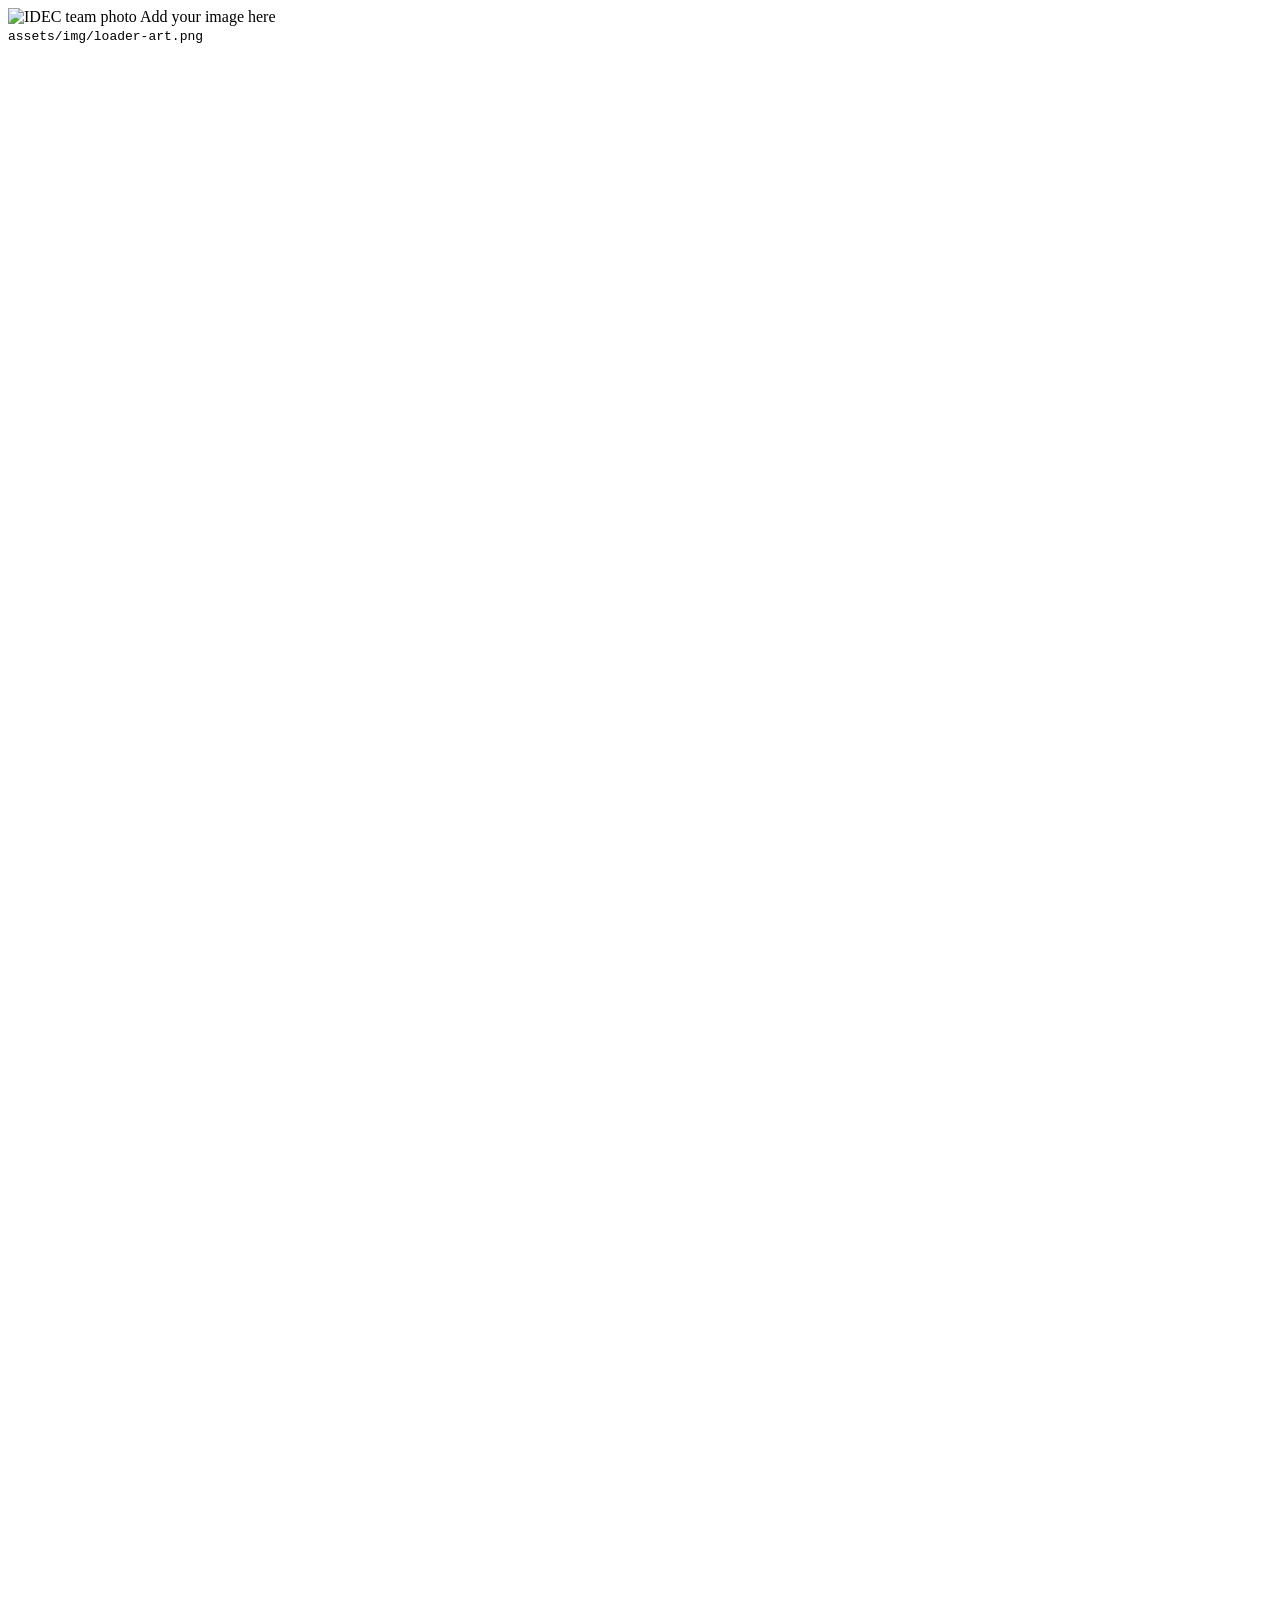
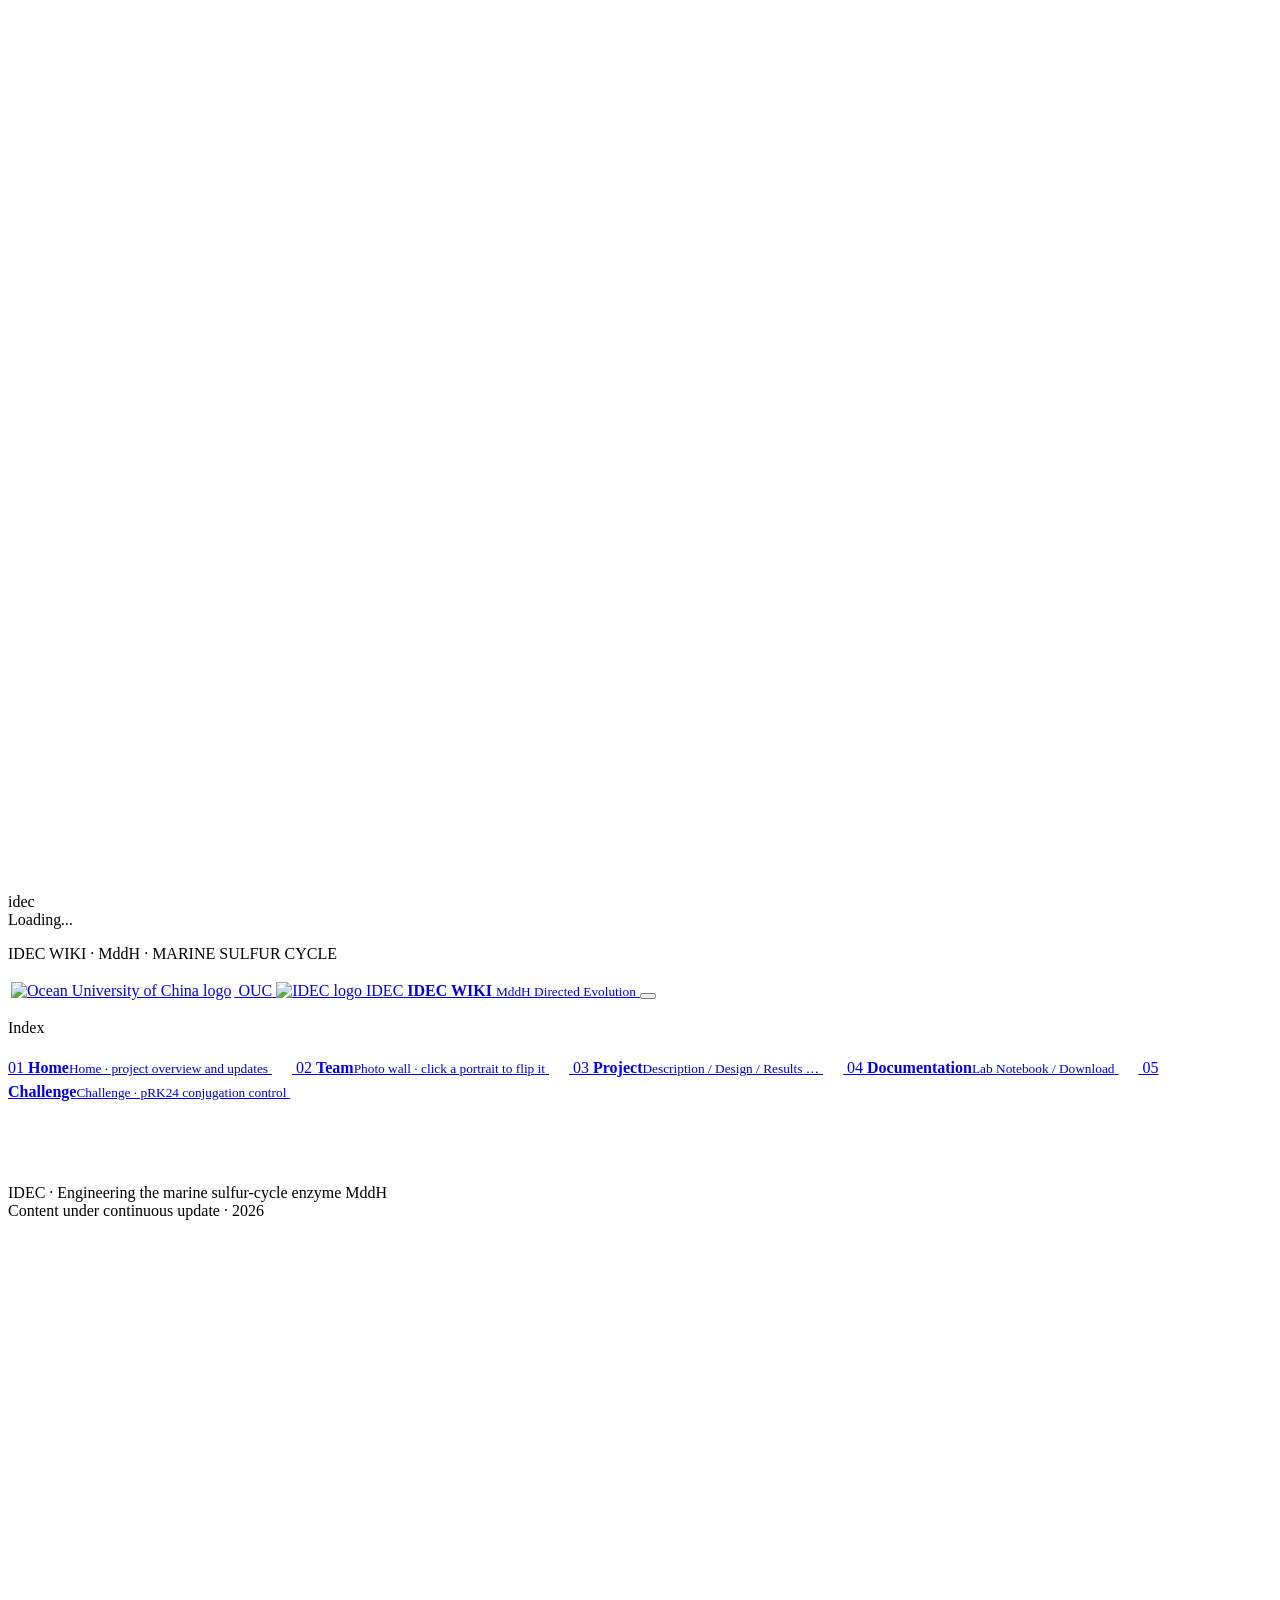
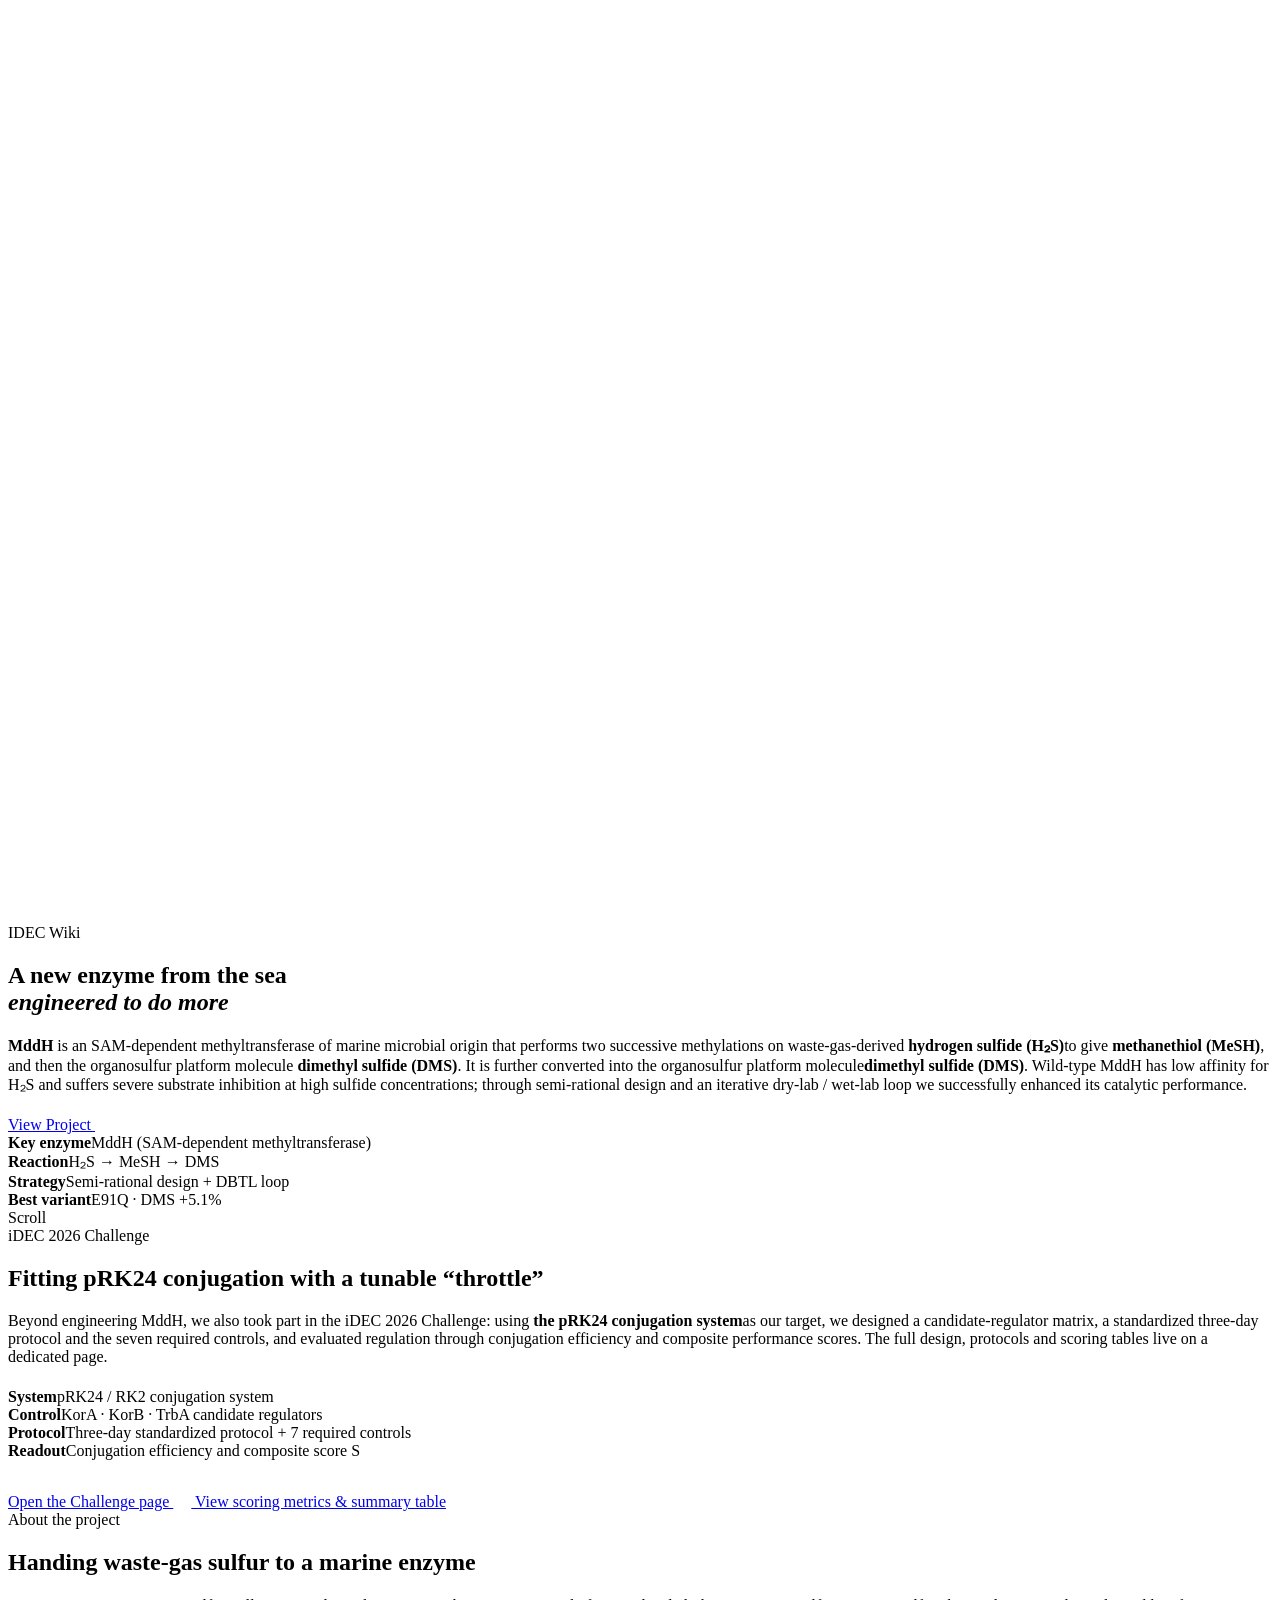
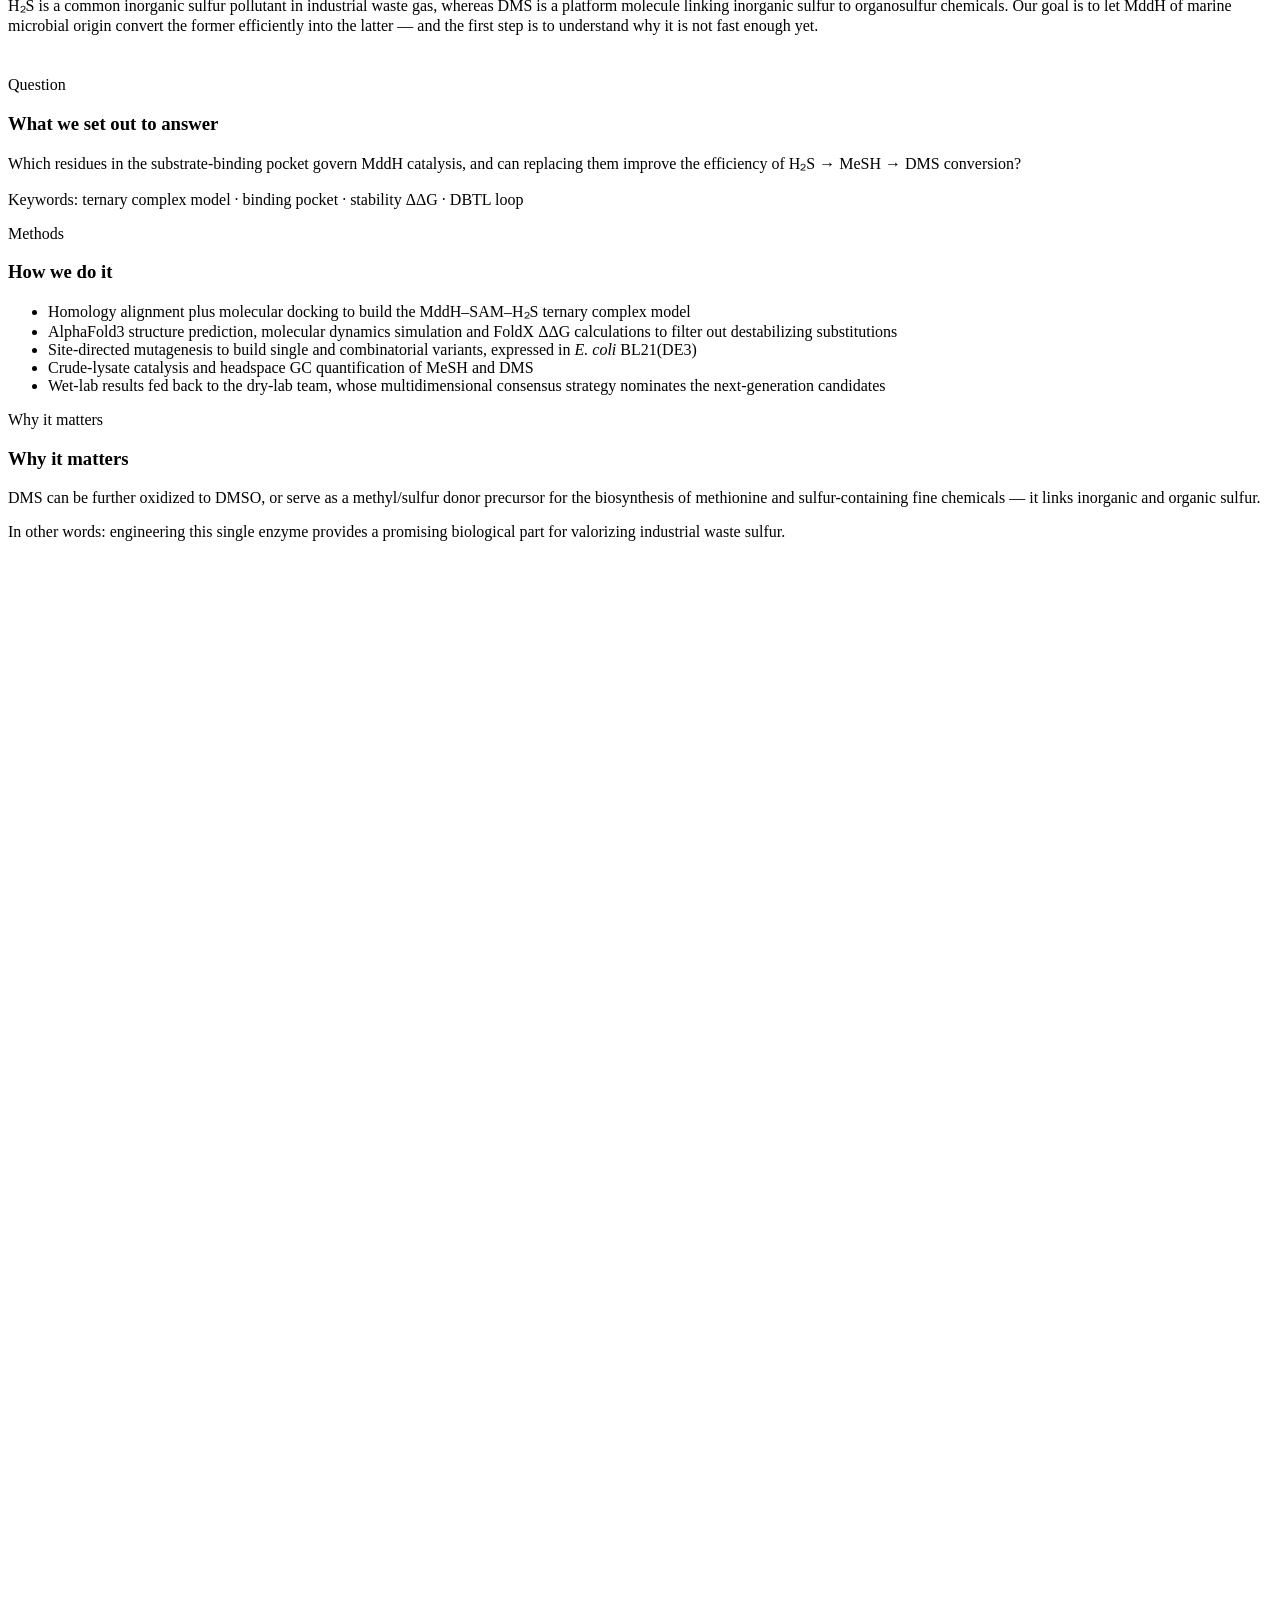
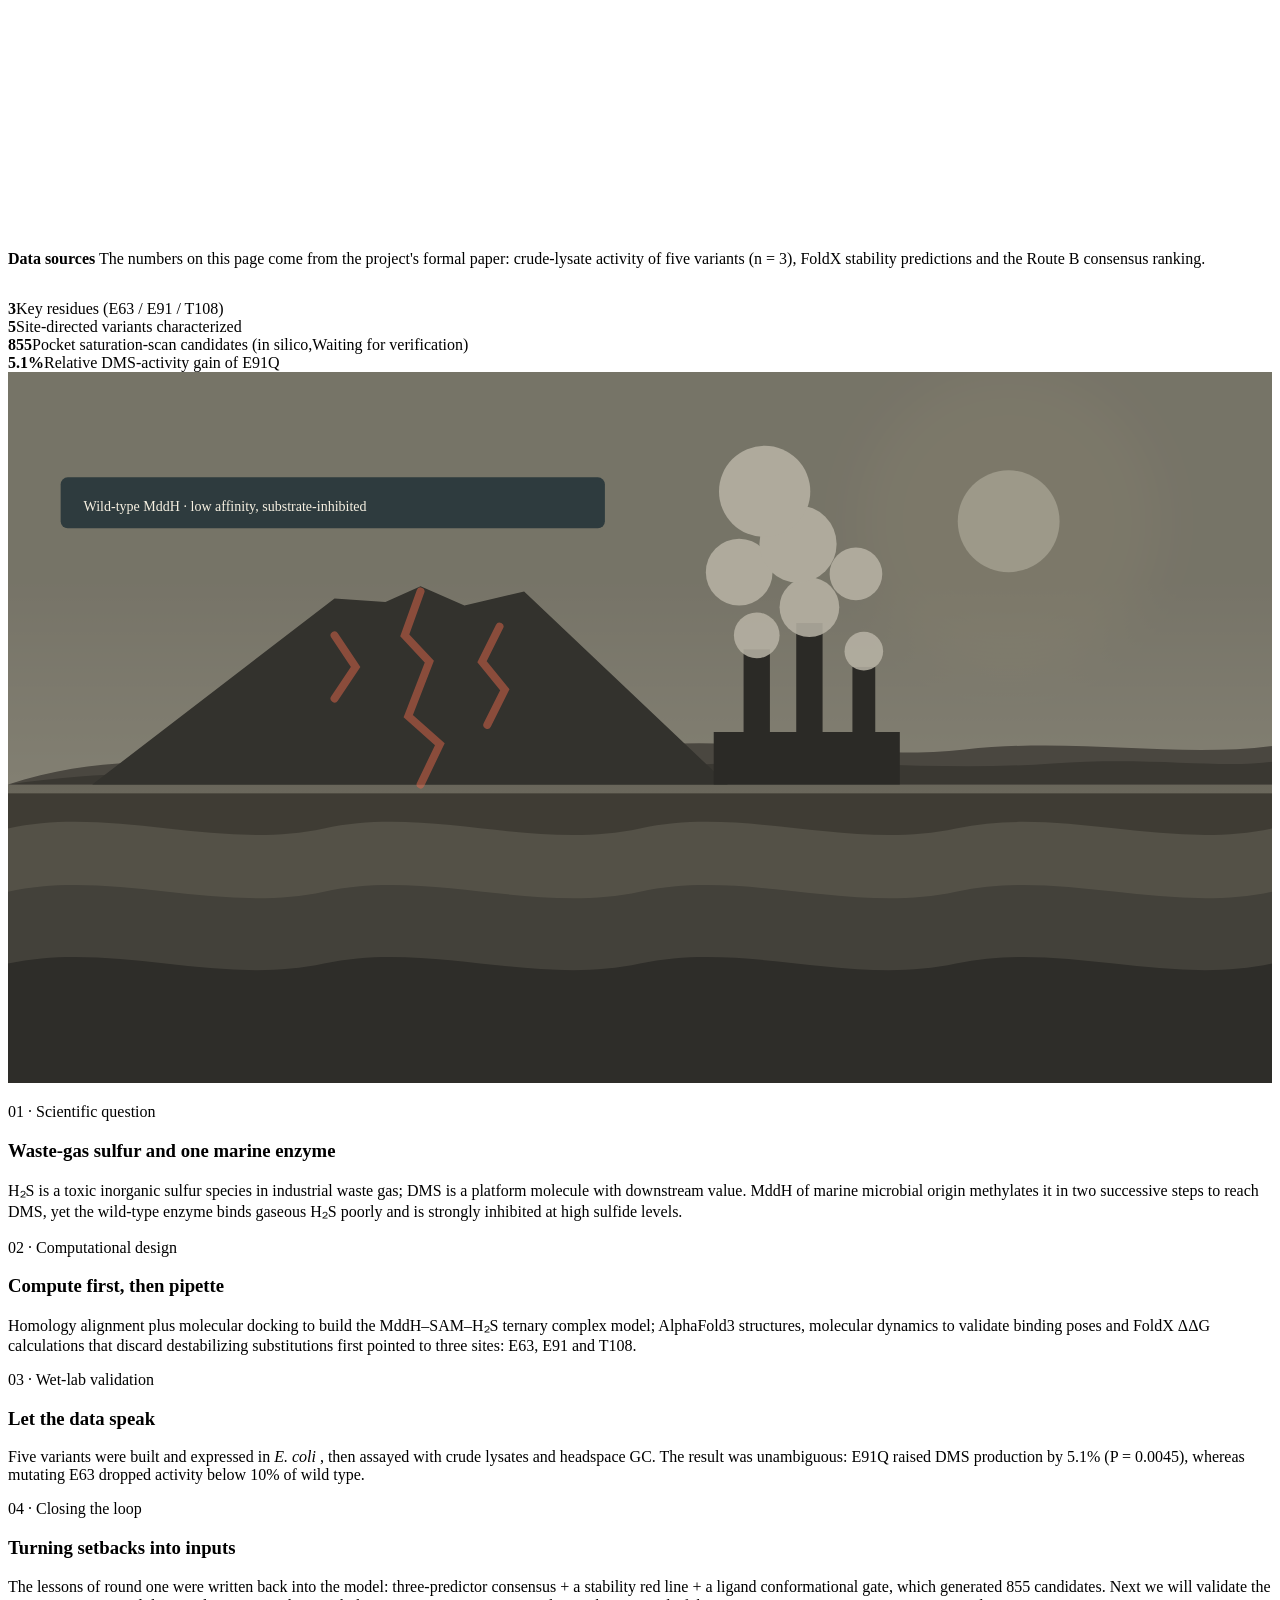
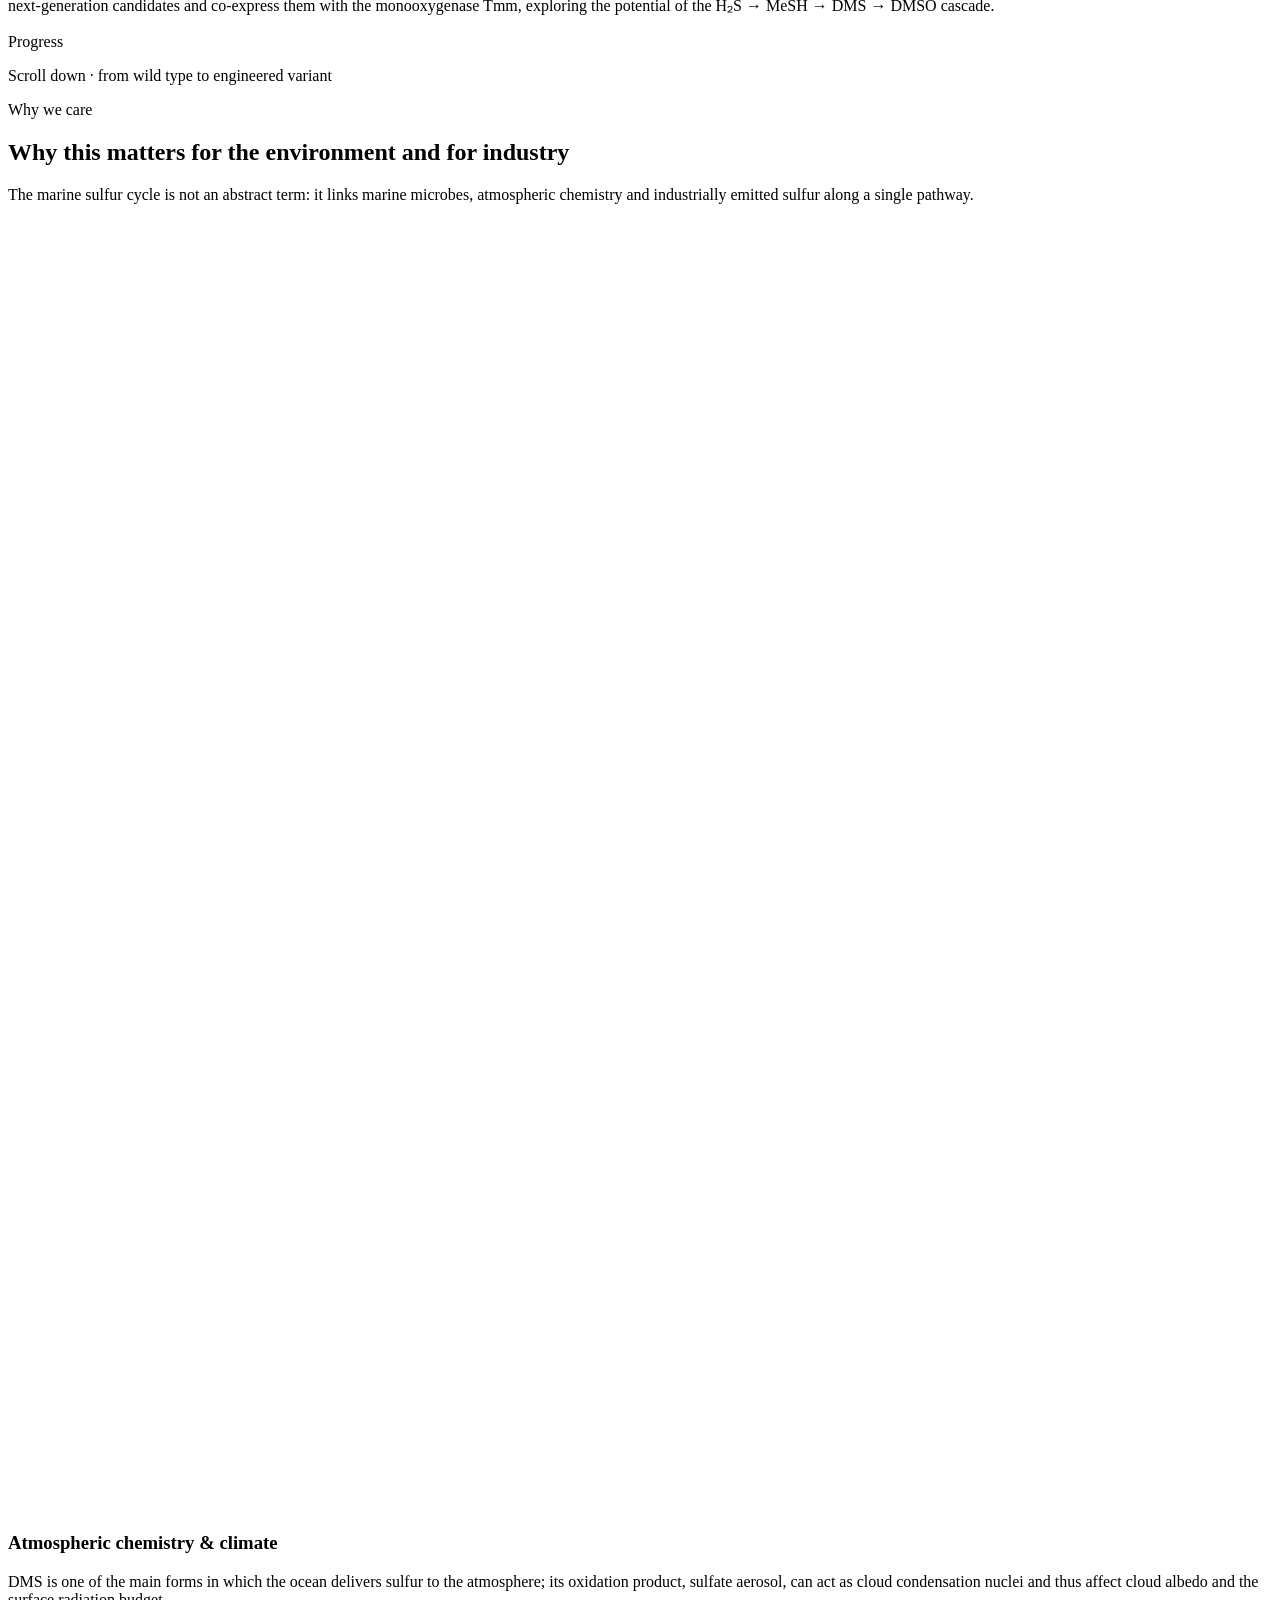
==== index.html @ 53c17d8f "Add files via upload" ====
<!DOCTYPE html>
<html lang="zh-CN">
<head>
<meta charset="utf-8">
<meta name="viewport" content="width=device-width, initial-scale=1">
<title>IDEC Wiki · Semi-rational Engineering of the Marine Sulfur-Cycle Enzyme MddH</title>
<meta name="description" content="IDEC 队伍 wiki：通过半理性设计与干湿闭环，改造海洋来源的 MddH 甲基转移酶，把废气中的无机硫 H₂S 转化为有机硫平台分子 DMS。">
<link rel="icon" href="assets/img/favicon.png">
<link rel="stylesheet" href="assets/css/style.css">
<noscript>
<style>
  /* fallback when JavaScript is off: no loader trap, everything visible */
  .loader { display: none !important }
  [data-reveal] { opacity: 1 !important; transform: none !important }
  .drawer, .to-top { display: none !important }
  .scene-section { height: auto }
  .scene-sticky { position: static; height: auto; padding: 70px 0 }
  .scene-copy { display: grid; gap: 14px }
  .scene-step { position: static; opacity: 1; transform: none }
  .hero__scroll { display: none }
</style>
</noscript>
</head>
<body>

<!-- ============ 加载界面（可换图片 + 小鱼围着 idec 游动） ============ -->
<div class="loader" id="loader" role="status" aria-live="polite">
  <div class="loader__sea" aria-hidden="true">
    <span data-torn-self data-torn="18" data-torn-edges="top" data-torn-var="--clip" data-torn-seed="loader-sea-1"></span>
    <span data-torn-self data-torn="16" data-torn-edges="top" data-torn-var="--clip" data-torn-seed="loader-sea-2"></span>
    <span data-torn-self data-torn="14" data-torn-edges="top" data-torn-var="--clip" data-torn-seed="loader-sea-3"></span>
  </div>
  <div class="loader__bubbles" aria-hidden="true"></div>

  <div class="loader__inner">
    <!-- 在这里放你们自己的图片：把文件命名为 loader-art.png 放进 assets/img/ -->
    <div class="loader__slot" data-img-slot data-torn-self data-torn="10" data-torn-var="--clip" data-torn-seed="loader-slot">
      <img src="assets/img/loader-art.png" alt="IDEC team photo">
      <span class="slot-hint">Add your image here<br><code>assets/img/loader-art.png</code></span>
    </div>

    <div class="loader__orbit">
      <div class="loader__ring" aria-hidden="true">
        <span class="swimmer"><svg viewBox="0 0 120 92"><use href="#fish-swim"></use></svg></span>
      </div>
      <div class="loader__ring loader__ring--slow" aria-hidden="true">
        <span class="swimmer"><svg viewBox="0 0 124 72" style="color:#8ed07a"><use href="#fish-sil"></use></svg></span>
      </div>
      <div class="loader__ring loader__ring--fast" aria-hidden="true">
        <span class="swimmer"><svg viewBox="0 0 124 72" style="color:#f7d472"><use href="#fish-sil"></use></svg></span>
      </div>
      <div class="loader__word" aria-label="IDEC">
        <span>i</span><span>d</span><span>e</span><span>c</span>
      </div>
    </div>

    <div class="loader__label">Loading<i>.</i><i>.</i><i>.</i></div>
    <div class="loader__bar" data-torn-self data-torn="16" data-torn-edges="all" data-torn-var="--clip" data-torn-seed="loader-bar"><i></i></div>
    <p class="loader__note">IDEC WIKI · MddH · MARINE SULFUR CYCLE</p>
  </div>
</div>

<div class="read-progress" aria-hidden="true"></div>

<!-- ============ 顶部导航（左：logo 位 / 右：三杠折叠菜单） ============ -->
<header class="site-header">
  <div class="site-header__inner">
    <a class="logo-slot" href="index.html">
      <!-- 新增 logo（在原 logo 之前）：把图片放到 assets/img/logo-2.png 即自动显示；没有图片时显示下面的占位字 -->
      <span class="logo-slot__mark" data-img-slot data-torn-self data-torn="9" data-torn-var="--clip" data-torn-seed="logo-mark-2">
        <img src="assets/img/logo-2.png" alt="Ocean University of China logo" style="filter:none; padding:3px">
        <span class="logo-slot__fallback">OUC</span>
      </span>
      <!-- 在这里放 logo：assets/img/logo.png（透明底 PNG 最佳） -->
      <span class="logo-slot__mark" data-img-slot data-torn-self data-torn="9" data-torn-var="--clip" data-torn-seed="logo-mark">
        <img src="assets/img/logo.png" alt="IDEC logo">
        <span class="logo-slot__fallback">IDEC</span>
      </span>
      <span class="logo-slot__text">
        <b>IDEC WIKI</b>
        <small>MddH Directed Evolution</small>
      </span>
    </a>

    <button class="burger" type="button" aria-label="Open navigation menu" aria-expanded="false" aria-controls="drawer">
      <span class="burger__lines" aria-hidden="true"><i></i><i></i><i></i></span>
    </button>
  </div>
</header>

<!-- ============ 折叠抽屉：四个板块 ============ -->
<div class="drawer" id="drawer">
  <div class="drawer__scrim" aria-hidden="true"></div>
  <div class="drawer__panel" role="dialog" aria-modal="true" aria-label="Site navigation">
    <p class="drawer__title">Index</p>
    <nav class="drawer__nav">
      <a class="drawer__link" href="index.html">
        <span class="drawer__num">01</span>
        <span><b>Home</b><small>Home · project overview and updates</small></span>
        <span><svg viewBox="0 0 24 24" width="20" aria-hidden="true"><use href="#ic-arrow"></use></svg></span>
      </a>
      <a class="drawer__link" href="team.html">
        <span class="drawer__num">02</span>
        <span><b>Team</b><small>Photo wall · click a portrait to flip it</small></span>
        <span><svg viewBox="0 0 24 24" width="20" aria-hidden="true"><use href="#ic-arrow"></use></svg></span>
      </a>
      <a class="drawer__link" href="project.html">
        <span class="drawer__num">03</span>
        <span><b>Project</b><small>Description / Design / Results …</small></span>
        <span><svg viewBox="0 0 24 24" width="20" aria-hidden="true"><use href="#ic-arrow"></use></svg></span>
      </a>
      <a class="drawer__link" href="documentation.html">
        <span class="drawer__num">04</span>
        <span><b>Documentation</b><small>Lab Notebook / Download</small></span>
        <span><svg viewBox="0 0 24 24" width="20" aria-hidden="true"><use href="#ic-arrow"></use></svg></span>
      </a>
      <a class="drawer__link" href="challenge.html">
        <span class="drawer__num">05</span>
        <span><b>Challenge</b><small>Challenge · pRK24 conjugation control</small></span>
        <span><svg viewBox="0 0 24 24" width="20" aria-hidden="true"><use href="#ic-arrow"></use></svg></span>
      </a>
    </nav>

    <div class="drawer__art" aria-hidden="true">
      <svg viewBox="0 0 120 92" width="82"><use href="#fish-swim"></use></svg>
      <svg viewBox="0 0 130 130" width="62" style="color:#8ed07a"><use href="#coral-fan"></use></svg>
      <svg viewBox="0 0 90 180" width="26"><use href="#kelp"></use></svg>
    </div>
    <p class="drawer__foot">IDEC · Engineering the marine sulfur-cycle enzyme MddH<br>Content under continuous update · <span data-year>2026</span></p>
  </div>
</div>

<main>

<!-- ============ HERO ============ -->
<section class="hero">
  <div class="hero__layers" aria-hidden="true">
    <span class="hero__layer hero__skyline" data-torn-self data-torn="20" data-torn-edges="top" data-torn-var="--clip" data-torn-seed="hero-sky"></span>
    <span class="hero__layer hero__wave-1" data-torn-self data-torn="18" data-torn-edges="top" data-torn-var="--clip" data-torn-seed="hero-w1"></span>
    <span class="hero__layer hero__wave-2" data-torn-self data-torn="16" data-torn-edges="top" data-torn-var="--clip" data-torn-seed="hero-w2"></span>
    <span class="hero__layer hero__wave-3" data-torn-self data-torn="14" data-torn-edges="top" data-torn-var="--clip" data-torn-seed="hero-w3"></span>
  </div>
  <div class="hero__bubbles" aria-hidden="true"></div>

  <span class="floater" style="left:6%;top:20%;width:132px" data-parallax="0.05" aria-hidden="true">
    <svg viewBox="0 0 120 92"><use href="#fish-swim"></use></svg>
  </span>
  <span class="floater" style="right:8%;top:30%;width:150px;--delay:-2.5s" data-parallax="0.09" aria-hidden="true">
    <svg viewBox="0 0 130 130"><use href="#coral-branch"></use></svg>
  </span>
  <span class="floater" style="right:20%;bottom:22%;width:74px;--delay:-4s" data-parallax="0.03" aria-hidden="true">
    <svg viewBox="0 0 100 130"><use href="#jelly"></use></svg>
  </span>
  <span class="floater" style="left:14%;bottom:16%;width:46px;--delay:-1.2s" data-parallax="0.07" aria-hidden="true">
    <svg viewBox="0 0 90 180"><use href="#kelp"></use></svg>
  </span>

  <div class="hero__inner wrap">
    <span class="hero__badge">
      <svg viewBox="0 0 100 100" aria-hidden="true"><use href="#mark"></use></svg>
      IDEC  Wiki
    </span>
    <h1>A new enzyme from the sea<br><em>engineered to do more</em></h1>
    <p class="hero__sub">
      <b>MddH</b> is an SAM-dependent methyltransferase of marine microbial origin that performs two successive methylations on waste-gas-derived
      <b>hydrogen sulfide (H₂S)</b>to give <b>methanethiol (MeSH)</b>, and then the organosulfur platform molecule <b>dimethyl sulfide (DMS)</b>. It is further converted into the organosulfur platform molecule<b>dimethyl sulfide (DMS)</b>. Wild-type MddH has low affinity for H₂S and suffers severe substrate inhibition at high sulfide concentrations; through semi-rational design and an iterative dry-lab / wet-lab loop we successfully enhanced its catalytic performance.
    </p>
    <div class="hero__cta row">
      <a class="btn btn--sea" href="project.html">
        View Project
        <svg viewBox="0 0 24 24" width="18" aria-hidden="true"><use href="#ic-arrow"></use></svg>
      </a>
      
    </div>

    <div class="hero__cards">
      <div class="hero__chip"><b>Key enzyme</b>MddH (SAM-dependent methyltransferase)</div>
      <div class="hero__chip"><b>Reaction</b>H₂S → MeSH → DMS</div>
      <div class="hero__chip"><b>Strategy</b>Semi-rational design + DBTL loop</div>
      <div class="hero__chip"><b>Best variant</b>E91Q · DMS +5.1%</div>
    </div>
  </div>

  <div class="hero__scroll" aria-hidden="true"><span>Scroll</span><i></i></div>
</section>

<!-- ============ challenge指路（醒目入口） ============ -->
<section class="band band--deep on-dark" id="challenge">
  <div class="tear tear--top" data-torn-self data-torn="22" data-torn-edges="top" data-torn-var="--clip" data-torn-seed="tear-challenge" aria-hidden="true"></div>
  <div class="wrap">
    <span class="eyebrow" data-reveal>iDEC 2026 Challenge</span>
    <h2 data-reveal>Fitting pRK24 conjugation with a tunable “throttle”</h2>
    <p class="lede wrap--narrow" data-reveal style="margin-bottom:1.4rem">
      Beyond engineering MddH, we also took part in the iDEC 2026 Challenge: using <b>the pRK24 conjugation system</b>as our target, we designed a candidate-regulator matrix, a standardized three-day protocol and the seven required controls, and evaluated regulation through conjugation efficiency and composite performance scores. The full design, protocols and scoring tables live on a dedicated page.
    </p>
    <div class="hero__cards" style="margin-top:0">
      <div class="hero__chip"><b>System</b>pRK24 / RK2 conjugation system</div>
      <div class="hero__chip"><b>Control</b>KorA · KorB · TrbA candidate regulators</div>
      <div class="hero__chip"><b>Protocol</b>Three-day standardized protocol + 7 required controls</div>
      <div class="hero__chip"><b>Readout</b>Conjugation efficiency and composite score S</div>
    </div>
    <div class="row" data-reveal style="margin-top:1.8rem">
      <a class="btn btn--coral" href="challenge.html">
        Open the Challenge page
        <svg viewBox="0 0 24 24" width="18" aria-hidden="true"><use href="#ic-arrow"></use></svg>
      </a>
      <a class="btn btn--ghost" href="challenge.html#scoring">View scoring metrics & summary table</a>
    </div>
  </div>
</section>

<!-- ============ ABOUT ============ -->
<section class="band band--paper" id="about">
  <div class="tear tear--top" data-torn-self data-torn="22" data-torn-edges="top" data-torn-var="--clip" data-torn-seed="tear-about" aria-hidden="true"></div>
  <div class="wrap">
    <span class="eyebrow" data-reveal>About the project</span>
    <h2 data-reveal>Handing waste-gas sulfur to a marine enzyme</h2>
    <p class="lede wrap--narrow" style="margin:0 0 2.6rem" data-reveal>
      H₂S is a common inorganic sulfur pollutant in industrial waste gas, whereas DMS is a platform molecule linking inorganic sulfur to organosulfur chemicals. Our goal is to let MddH of marine microbial origin convert the former efficiently into the latter — and the first step is to understand why it is not fast enough yet.
    </p>

    <div class="card-grid">
      <article class="paper" data-reveal data-torn="14" data-torn-var="--clip" data-torn-seed="about-1">
        <span class="eyebrow">Question</span>
        <h3>What we set out to answer</h3>
        <p>Which residues in the substrate-binding pocket govern MddH catalysis, and can replacing them improve the efficiency of H₂S → MeSH → DMS conversion?</p>
        <p class="muted">Keywords: ternary complex model · binding pocket · stability ΔΔG · DBTL loop</p>
      </article>

      <article class="paper paper--mist" data-reveal data-torn="14" data-torn-var="--clip" data-torn-seed="about-2">
        <span class="eyebrow">Methods</span>
        <h3>How we do it</h3>
        <ul>
          <li>Homology alignment plus molecular docking to build the MddH–SAM–H₂S ternary complex model</li>
          <li>AlphaFold3 structure prediction, molecular dynamics simulation and FoldX ΔΔG calculations to filter out destabilizing substitutions</li>
          <li>Site-directed mutagenesis to build single and combinatorial variants, expressed in <i>E. coli</i> BL21(DE3)</li>
          <li>Crude-lysate catalysis and headspace GC quantification of MeSH and DMS</li>
          <li>Wet-lab results fed back to the dry-lab team, whose multidimensional consensus strategy nominates the next-generation candidates</li>
        </ul>
      </article>

      <article class="paper paper--sand" data-reveal data-torn="14" data-torn-var="--clip" data-torn-seed="about-3">
        <span class="eyebrow">Why it matters</span>
        <h3>Why it matters</h3>
        <p>DMS can be further oxidized to DMSO, or serve as a methyl/sulfur donor precursor for the biosynthesis of methionine and sulfur-containing fine chemicals — it links inorganic and organic sulfur.</p>
        <p class="muted">In other words: engineering this single enzyme provides a promising biological part for valorizing industrial waste sulfur.</p>
      </article>
    </div>

    <div class="note" style="margin-top:2.6rem" data-reveal>
      <svg viewBox="0 0 24 24" aria-hidden="true"><use href="#ic-info"></use></svg>
      <div>
        <b>Data sources</b>
        The numbers on this page come from the project's formal paper: crude-lysate activity of five variants (n = 3), FoldX stability predictions and the Route B consensus ranking.
      </div>
    </div>

    <div class="stats" style="margin-top:2rem">
      <div class="stat" data-reveal><b data-count="3" data-from="1">3</b><span>Key residues (E63 / E91 / T108)</span></div>
      <div class="stat" data-reveal><b data-count="5" data-from="2">5</b><span>Site-directed variants characterized</span></div>
      <div class="stat" data-reveal><b data-count="855" data-from="200">855</b><span>Pocket saturation-scan candidates (in silico,Waiting for verification)</span></div>
      <div class="stat" data-reveal><b data-count="5.1" data-from="1" data-decimals="1" data-suffix="%">5.1%</b><span>Relative DMS-activity gain of E91Q</span></div>
    </div>
  </div>
</section>

<!-- ============ 长卷：从浑浊到生机 ============ -->
<section class="scene-section" id="heal" aria-label="Scroll-driven torn-paper illustration of the ocean">
  <div class="tear tear--hang" style="--band:#f7f1e2" data-torn-self data-torn="20" data-torn-edges="bottom" data-torn-var="--clip" data-torn-seed="tear-scene" aria-hidden="true"></div>
  <div class="scene-sticky">
    <div class="scene-svg">
      <svg viewBox="0 0 1440 810" preserveAspectRatio="xMidYMid slice" role="img"
           aria-label="撕纸拼贴插画：冒烟的火山与工厂，随页面下滑逐渐变成生机勃勃的绿色海洋，代表硫化物的绿色生物转化">
        <defs>
          <filter id="soft" x="-40%" y="-40%" width="180%" height="180%">
            <feGaussianBlur stdDeviation="26"></feGaussianBlur>
          </filter>
          <linearGradient id="sky-fade" x1="0" y1="0" x2="0" y2="1">
            <stop id="sky-fade-a" offset="0" stop-color="#6d6a5e" stop-opacity="0"></stop>
            <stop id="sky-fade-b" offset="1" stop-color="#6d6a5e" stop-opacity=".95"></stop>
          </linearGradient>
        </defs>

        <!-- 天空 -->
        <rect id="sky-top" x="0" y="0" width="1440" height="810" fill="#3f3c34"></rect>
        <rect id="sky-bottom" x="0" y="240" width="1440" height="240" fill="url(#sky-fade)"></rect>
        <circle id="sunGlow" cx="1140" cy="170" r="170" fill="#f7d472" opacity=".1" filter="url(#soft)"></circle>
        <circle id="sun" cx="1140" cy="170" r="58" fill="#c9c2ac"></circle>
        <rect id="haze" x="0" y="0" width="1440" height="470" fill="#8d8a7c" opacity=".72"></rect>

        <!-- 远山 -->
        <path id="hill-far" fill="#4a4740"
              d="M0 470C120 430 220 452 340 436 470 419 560 445 700 428 840 411 960 444 1090 430 1220 416 1330 440 1440 426L1440 470 0 470Z"></path>
        <path id="hill-mid" fill="#3a3832"
              d="M0 470C150 448 250 462 380 452 520 441 640 458 780 448 920 438 1050 456 1190 446 1300 438 1380 452 1440 444L1440 470 0 470Z"></path>

        <!-- 火山（撕纸拼贴） -->
        <path id="volcano" fill="#33322d"
              d="M96 470 372 258 430 262 470 244 520 266 588 250 820 470Z"></path>
        <path id="volcano-veins" opacity=".5" fill="none" stroke="#e2664a" stroke-width="9" stroke-linecap="round"
              d="M470 250 452 300 480 330 456 392 492 424 470 470M372 300 396 336 372 372M560 290 540 330 566 362 546 402"></path>

        <!-- 工厂烟囱 -->
        <g id="chimneys" fill="#2b2a26">
          <rect x="838" y="316" width="30" height="112"></rect>
          <rect x="898" y="286" width="30" height="142"></rect>
          <rect x="962" y="336" width="26" height="92"></rect>
          <path d="M804 470 1016 470 1016 410 804 410Z"></path>
        </g>

        <!-- 烟 -->
        <g id="smoke" fill="#b9b4a6" opacity=".85">
          <circle cx="853" cy="300" r="26"></circle>
          <circle cx="913" cy="268" r="34"></circle>
          <circle cx="975" cy="318" r="22"></circle>
          <circle cx="833" cy="228" r="38"></circle>
          <circle cx="900" cy="196" r="44"></circle>
          <circle cx="966" cy="230" r="30"></circle>
          <circle cx="862" cy="136" r="52"></circle>
        </g>

        <!-- 海：三层撕纸浪 -->
        <path id="sea-far" fill="#545147"
              d="M0 520C120 494 240 546 360 520 480 494 600 546 720 520 840 494 960 546 1080 520 1200 494 1320 546 1440 520L1440 810 0 810Z"></path>
        <path id="sea-mid" fill="#43413a"
              d="M0 592C120 566 240 618 360 592 480 566 600 618 720 592 840 566 960 618 1080 592 1200 566 1320 618 1440 592L1440 810 0 810Z"></path>
        <path id="sea-near" fill="#2e2d29"
              d="M0 674C120 648 240 700 360 674 480 648 600 700 720 674 840 648 960 700 1080 674 1200 648 1320 700 1440 674L1440 810 0 810Z"></path>

        <!-- 浪花（恢复生机后出现） -->
        <g id="foam" fill="none" stroke="#f7f1e2" stroke-width="7" stroke-linecap="round">
          <path d="M0 512C120 486 240 538 360 512 480 486 600 538 720 512 840 486 960 538 1080 512 1200 486 1320 538 1440 512" opacity="0"></path>
          <path d="M0 584C120 558 240 610 360 584 480 558 600 610 720 584 840 558 960 610 1080 584 1200 558 1320 610 1440 584" opacity="0"></path>
          <path d="M0 666C120 640 240 692 360 666 480 640 600 692 720 666 840 640 960 692 1080 666 1200 640 1320 692 1440 666" opacity="0"></path>
        </g>

        <!-- 生命：珊瑚 / 鱼 / 水母 / 海藻（撕纸拼贴） -->
        <g id="life" opacity="0">
          <g id="life-plants">
            <use href="#kelp" x="88" y="600" width="80" height="160"></use>
            <use href="#kelp" x="150" y="640" width="64" height="128" style="--c1:#2f8a52;--c2:#a5da8a"></use>
            <use href="#kelp" x="1246" y="612" width="72" height="146" style="--c1:#357f4d"></use>
            <use href="#kelp" x="1300" y="656" width="56" height="112" style="--c2:#8ed07a"></use>
          </g>
          <g id="life-corals">
            <use href="#coral-fan" x="218" y="646" width="150" height="150"></use>
            <use href="#coral-branch" x="1050" y="668" width="140" height="140" style="--c1:#efa94c"></use>
            <use href="#coral-branch" x="980" y="706" width="100" height="100" style="--c1:#e2664a"></use>
            <use href="#shell" x="392" y="736" width="62" height="62" style="--c1:#f7d472"></use>
          </g>
          <g id="life-fish">
            <use href="#fish-swim" x="520" y="596" width="132" height="101"></use>
            <use href="#fish-swim" x="700" y="668" width="94" height="72" style="--c1:#13a189;--c2:#0d5f6b"></use>
            <use href="#fish-sil" x="330" y="628" width="120" height="70" style="color:#0a6f6a"></use>
            <use href="#fish-sil" x="880" y="600" width="102" height="60" style="color:#0f7d7a"></use>
            <use href="#fish-swim" x="196" y="720" width="76" height="58" style="--c1:#f7d472;--c2:#efa94c"></use>
          </g>
          <g id="life-small">
            <use href="#jelly" x="618" y="540" width="66" height="86"></use>
            <use href="#shell" x="1120" y="700" width="52" height="52" style="--c1:#f7f1e2"></use>
            <circle cx="470" cy="700" r="6" fill="#bdeee2" opacity=".8"></circle>
            <circle cx="820" cy="742" r="5" fill="#bdeee2" opacity=".7"></circle>
            <circle cx="952" cy="678" r="7" fill="#bdeee2" opacity=".65"></circle>
            <circle cx="286" cy="770" r="6" fill="#bdeee2" opacity=".6"></circle>
            <circle cx="1216" cy="748" r="8" fill="#bdeee2" opacity=".7"></circle>
          </g>
          <g id="life-plankton">
            <g fill="#8ed07a" opacity=".9">
              <circle cx="140" cy="534" r="5"></circle>
              <circle cx="272" cy="556" r="4"></circle>
              <circle cx="404" cy="532" r="6"></circle>
              <circle cx="536" cy="560" r="4"></circle>
              <circle cx="668" cy="536" r="5"></circle>
              <circle cx="800" cy="558" r="4"></circle>
              <circle cx="932" cy="534" r="6"></circle>
              <circle cx="1064" cy="560" r="4"></circle>
              <circle cx="1196" cy="536" r="5"></circle>
              <circle cx="1320" cy="556" r="4"></circle>
            </g>
          </g>
        </g>

        <!-- DMSP → DMS → 云凝结核 -->
        <g id="molecules" opacity="0">
          <g id="mol-1"><use href="#chip-h2s" x="356" y="486" width="96" height="35"></use></g>
          <g id="mol-2"><use href="#chip-mesh" x="742" y="500" width="112" height="41"></use></g>
          <g id="mol-3"><use href="#chip-sam" x="520" y="440" width="100" height="37"></use></g>
          <g id="mol-4"><use href="#chip-dms" x="900" y="452" width="92" height="37"></use></g>
          <g id="mol-5"><use href="#chip-dms" x="640" y="352" width="88" height="36" style="--c1:#f7d472"></use></g>
        </g>

        <!-- 云 -->
        <g id="scene-cloud" opacity="0">
          <use href="#cloud-paper" x="700" y="120" width="300" height="160" style="--c1:#e6f4f2"></use>
          <use href="#cloud-paper" x="940" y="76" width="240" height="128" style="--c1:#f7f1e2"></use>
          <use href="#cloud-paper" x="520" y="70" width="220" height="117" style="--c1:#d7efe9"></use>
        </g>

        <!-- 海鸟 -->
        <g id="birds" opacity="0" fill="none" stroke="#12262f" stroke-width="4" stroke-linecap="round">
          <path d="M300 188c14-14 22-14 34 0 12-14 20-14 34 0"></path>
          <path d="M382 228c10-10 16-10 25 0 9-10 15-10 25 0"></path>
          <path d="M258 244c8-8 13-8 20 0 7-8 12-8 20 0"></path>
        </g>

        <!-- 场景标注（撕纸标签） -->
        <g id="scene-label-a" opacity="1">
          <rect x="60" y="120" width="620" height="58" rx="8" fill="#12262f" opacity=".72"></rect>
          <text class="scene-label" x="86" y="158" fill="#f7f1e2">Wild-type MddH · low affinity, substrate-inhibited</text>
        </g>
        <g id="scene-label-b" opacity="0">
          <rect x="60" y="120" width="560" height="58" rx="8" fill="#0d5f6b" opacity=".82"></rect>
          <text class="scene-label" x="86" y="158" fill="#f7f1e2">Engineered variant · E91Q lifts DMS by 5.1%</text>
        </g>
      </svg>
    </div>

    <div class="scene-hud">
      <div class="scene-copy">
        <article class="scene-step is-active">
          <p class="scene-step__no">01 · Scientific question</p>
          <h3>Waste-gas sulfur and one marine enzyme</h3>
          <p>H₂S is a toxic inorganic sulfur species in industrial waste gas; DMS is a platform molecule with downstream value. MddH of marine microbial origin methylates it in two successive steps to reach DMS, yet the wild-type enzyme binds gaseous H₂S poorly and is strongly inhibited at high sulfide levels.</p>
        </article>
        <article class="scene-step">
          <p class="scene-step__no">02 · Computational design</p>
          <h3>Compute first, then pipette</h3>
          <p>Homology alignment plus molecular docking to build the MddH–SAM–H₂S ternary complex model; AlphaFold3 structures,
             molecular dynamics to validate binding poses and FoldX ΔΔG calculations that discard destabilizing substitutions first pointed to three sites: E63, E91 and T108.</p>
        </article>
        <article class="scene-step">
          <p class="scene-step__no">03 · Wet-lab validation</p>
          <h3>Let the data speak</h3>
          <p>Five variants were built and expressed in <i>E. coli</i> , then assayed with crude lysates and headspace GC. The result was unambiguous: E91Q raised DMS production by 5.1% (P = 0.0045), whereas mutating E63 dropped activity below 10% of wild type.</p>
        </article>
        <article class="scene-step">
          <p class="scene-step__no">04 · Closing the loop</p>
          <h3>Turning setbacks into inputs</h3>
          <p>The lessons of round one were written back into the model: three-predictor consensus + a stability red line + a ligand conformational gate, which generated 855 candidates.
             Next we will validate the next-generation candidates and co-express them with the monooxygenase Tmm, exploring the potential of the H₂S → MeSH → DMS → DMSO cascade.</p>
        </article>
      </div>
      <div class="scene-rail">
        <span>Progress</span>
        <div class="scene-rail__track" aria-hidden="true"><div class="scene-rail__fill"></div></div>
      </div>
    </div>
    <p class="scene-legend">Scroll down · from wild type to engineered variant</p>
  </div>
</section>


<!-- ============ 环境保护意义 ============ -->
<section class="band band--sand" id="impact">
  <div class="tear tear--top" data-torn-self data-torn="22" data-torn-edges="top" data-torn-var="--clip" data-torn-seed="tear-impact" aria-hidden="true"></div>
  <div class="wrap">
    <span class="eyebrow" data-reveal>Why we care</span>
    <h2 data-reveal>Why this matters for the environment and for industry</h2>
    <p class="lede wrap--narrow" style="margin-bottom:2.6rem" data-reveal>
      The marine sulfur cycle is not an abstract term: it links marine microbes, atmospheric chemistry and industrially emitted sulfur along a single pathway.
    </p>

    <div class="impact">
      <article class="paper" data-reveal data-torn="12" data-torn-var="--clip" data-torn-seed="impact-1">
        <span class="impact__icon" style="color:#0d5f6b" aria-hidden="true">
          <svg viewBox="0 0 64 64"><use href="#ic-climate"></use></svg>
        </span>
        <h3>Atmospheric chemistry & climate</h3>
        <p>DMS is one of the main forms in which the ocean delivers sulfur to the atmosphere; its oxidation product, sulfate aerosol, can act as cloud condensation nuclei and thus affect cloud albedo and the surface radiation budget.</p>
        <p class="muted">Understanding the MddH route also sharpens our picture of where marine DMS comes from.</p>
      </article>

      <article class="paper" data-reveal data-torn="12" data-torn-var="--clip" data-torn-seed="impact-2">
        <span class="impact__icon" aria-hidden="true">
          <svg viewBox="0 0 64 64"><use href="#ic-eco"></use></svg>
        </span>
        <h3>Marine microbial resources</h3>
        <p>MddH comes from marine microorganisms and is one sample of marine genetic resources; clarifying its function and structural mechanism builds the groundwork for developing functional enzymes from the ocean.</p>
        <p class="muted">From “finding a strain” to “actually using an enzyme part”.</p>
      </article>

      <article class="paper" data-reveal data-torn="12" data-torn-var="--clip" data-torn-seed="impact-3">
        <span class="impact__icon" aria-hidden="true">
          <svg viewBox="0 0 64 64"><use href="#ic-cycle"></use></svg>
        </span>
        <h3>Waste-sulfur valorization</h3>
        <p>Waste-gas H₂S is traditionally desulfurized rather than converted into valuable products. Turning H₂S into a platform molecule such as DMS means that engineering this enzyme supplies a promising biological part for valorizing industrial waste sulfur.</p>
        <p class="muted">The next-stage goal is to extend the cascade to DMSO: H₂S → MeSH → DMS → DMSO.</p>
      </article>
    </div>




    
    <div class="quote" style="margin-top:3rem" data-reveal data-torn="14" data-torn-var="--clip" data-torn-seed="quote" data-torn-self>
      Predict, validate, improve —<br>turning every setback into an input for the next design round.
      <p style="font-family:var(--font-body);font-size:.86rem;margin-top:1rem;color:rgba(247,241,226,.7)">
        — from the first page of our lab notebook
      </p>
    </div>
  </div>
</section>

<!-- ============ 快捷入口 ============ -->
<section class="band band--paper" id="explore">
  <div class="tear tear--top" data-torn-self data-torn="22" data-torn-edges="top" data-torn-var="--clip" data-torn-seed="tear-explore" aria-hidden="true"></div>
  <div class="wrap">
    <span class="eyebrow" data-reveal>Explore the wiki</span>
    <h2 data-reveal>Five sections, one story</h2>
    <div class="card-grid" style="margin-top:2rem">
      <a class="paper" style="text-decoration:none" href="team.html" data-reveal data-torn="12" data-torn-var="--clip" data-torn-seed="nav-1">
        <span class="eyebrow">01 · Team</span>
        <h3>Photo wall</h3>
        <p>Click a portrait to flip it and meet another side of the team.</p>
      </a>
      <a class="paper paper--mist" style="text-decoration:none" href="project.html" data-reveal data-torn="12" data-torn-var="--clip" data-torn-seed="nav-2">
        <span class="eyebrow">02 · Project</span>
        <h3>The full project</h3>
        <p>Background & hypothesis · Design · Results · Supplement · Protocols</p>
      </a>
      <a class="paper paper--sand" style="text-decoration:none" href="documentation.html" data-reveal data-torn="12" data-torn-var="--clip" data-torn-seed="nav-3">
        <span class="eyebrow">03 · Documentation</span>
        <h3>Records & downloads</h3>
        <p>Lab notebook and downloadable report files.</p>
      </a>
      <a class="paper" style="text-decoration:none" href="#heal" data-reveal data-torn="12" data-torn-var="--clip" data-torn-seed="nav-4">
        <span class="eyebrow">04 · Story</span>
        <h3>The scroll: from wild type to engineered variant</h3>
        <p>Replay the scrolling scene that runs from waste-gas H₂S to the platform molecule DMS.</p>
      </a>
      <a class="paper paper--mist" style="text-decoration:none" href="challenge.html" data-reveal data-torn="12" data-torn-var="--clip" data-torn-seed="nav-5">
        <span class="eyebrow">05 · Challenge</span>
        <h3>Challenge: pRK24 conjugation control</h3>
        <p>Design, protocols and scoring tables of the iDEC 2026 Challenge.</p>
      </a>
    </div>
  </div>
</section>

</main>

<!-- ============ 黑色页脚：联系方式与地点 ============ -->
<footer class="site-footer" id="contact">
  <div class="tear tear--hang" style="--band:#f7f1e2" data-torn-self data-torn="22" data-torn-edges="bottom" data-torn-var="--clip" data-torn-seed="tear-footer" aria-hidden="true"></div>
  <div class="wrap">
    <div class="site-footer__grid">
      <div class="footer-brand">
        <svg viewBox="0 0 100 100" aria-hidden="true"><use href="#mark"></use></svg>
        <div>
          <h4 style="margin-bottom:.4rem">IDEC</h4>
          <p class="footer-note">
            Semi-rational engineering of the marine sulfur-cycle enzyme MddH<br>
            Turning waste-gas sulfur into a usable platform molecule.
          </p>
        </div>
      </div>

      <div>
        <h4>Contact</h4>
        <div class="footer-list">
          <span class="contact-line" data-copy="idec-team@example.com">
            <svg viewBox="0 0 24 24" aria-hidden="true"><use href="#ic-mail"></use></svg>
            zhangyunhui@ouc.edu.cn
          </span>
          <span class="contact-line" data-copy=" +86 532-82032721">
            <svg viewBox="0 0 24 24" aria-hidden="true"><use href="#ic-phone"></use></svg>
            +86 532-82032721 
          </span>
          <span class="contact-line">
            <svg viewBox="0 0 24 24" aria-hidden="true"><use href="#ic-clock"></use></svg>
            Monday–Friday, 09:00–18:00
          </span>
        </div>
      </div>

      <div>
        <h4>Location</h4>
        <div class="footer-list">
          <span class="contact-line">
            <svg viewBox="0 0 24 24" aria-hidden="true"><use href="#ic-pin"></use></svg>
            Laboratory:Room 305, Chemistry Building, Yushan Campus, Ocean University of China
          </span>
          <span class="contact-line">
            <svg viewBox="0 0 24 24" aria-hidden="true"><use href="#ic-pin"></use></svg>
            Affiliation: Ocean University of China · College of Marine Life Sciences
          </span>
          <span class="contact-line">
            <svg viewBox="0 0 24 24" aria-hidden="true"><use href="#ic-pin"></use></svg>
            City: Qingdao, China
          </span>
        </div>
      </div>

      <div>
        <h4>Site map</h4>
        <div class="footer-list">
          <a href="index.html">Home · overview</a>
          <a href="team.html">Team · photo wall</a>
          <a href="project.html">Project · full write-up</a>
          <a href="documentation.html">Documentation · lab records</a>
        </div>
        <div class="footer-list" style="margin-top:1rem">
          <a href="assets/files/idec-report.pdf" data-file="assets/files/idec-report.pdf">
            ↓ Download the project report (PDF)
          </a>
        </div>
      </div>
    </div>

    <div class="footer-bottom">
      <span>© <span data-year>2026</span> IDEC Team · content licensed under CC BY-SA 4.0</span>
    </div>
  </div>
</footer>

<button class="to-top" type="button" aria-label="Back to top">
  <svg viewBox="0 0 24 24" width="22" aria-hidden="true"><use href="#ic-up"></use></svg>
</button>

<script src="assets/js/main.js"></script>
</body>
</html>
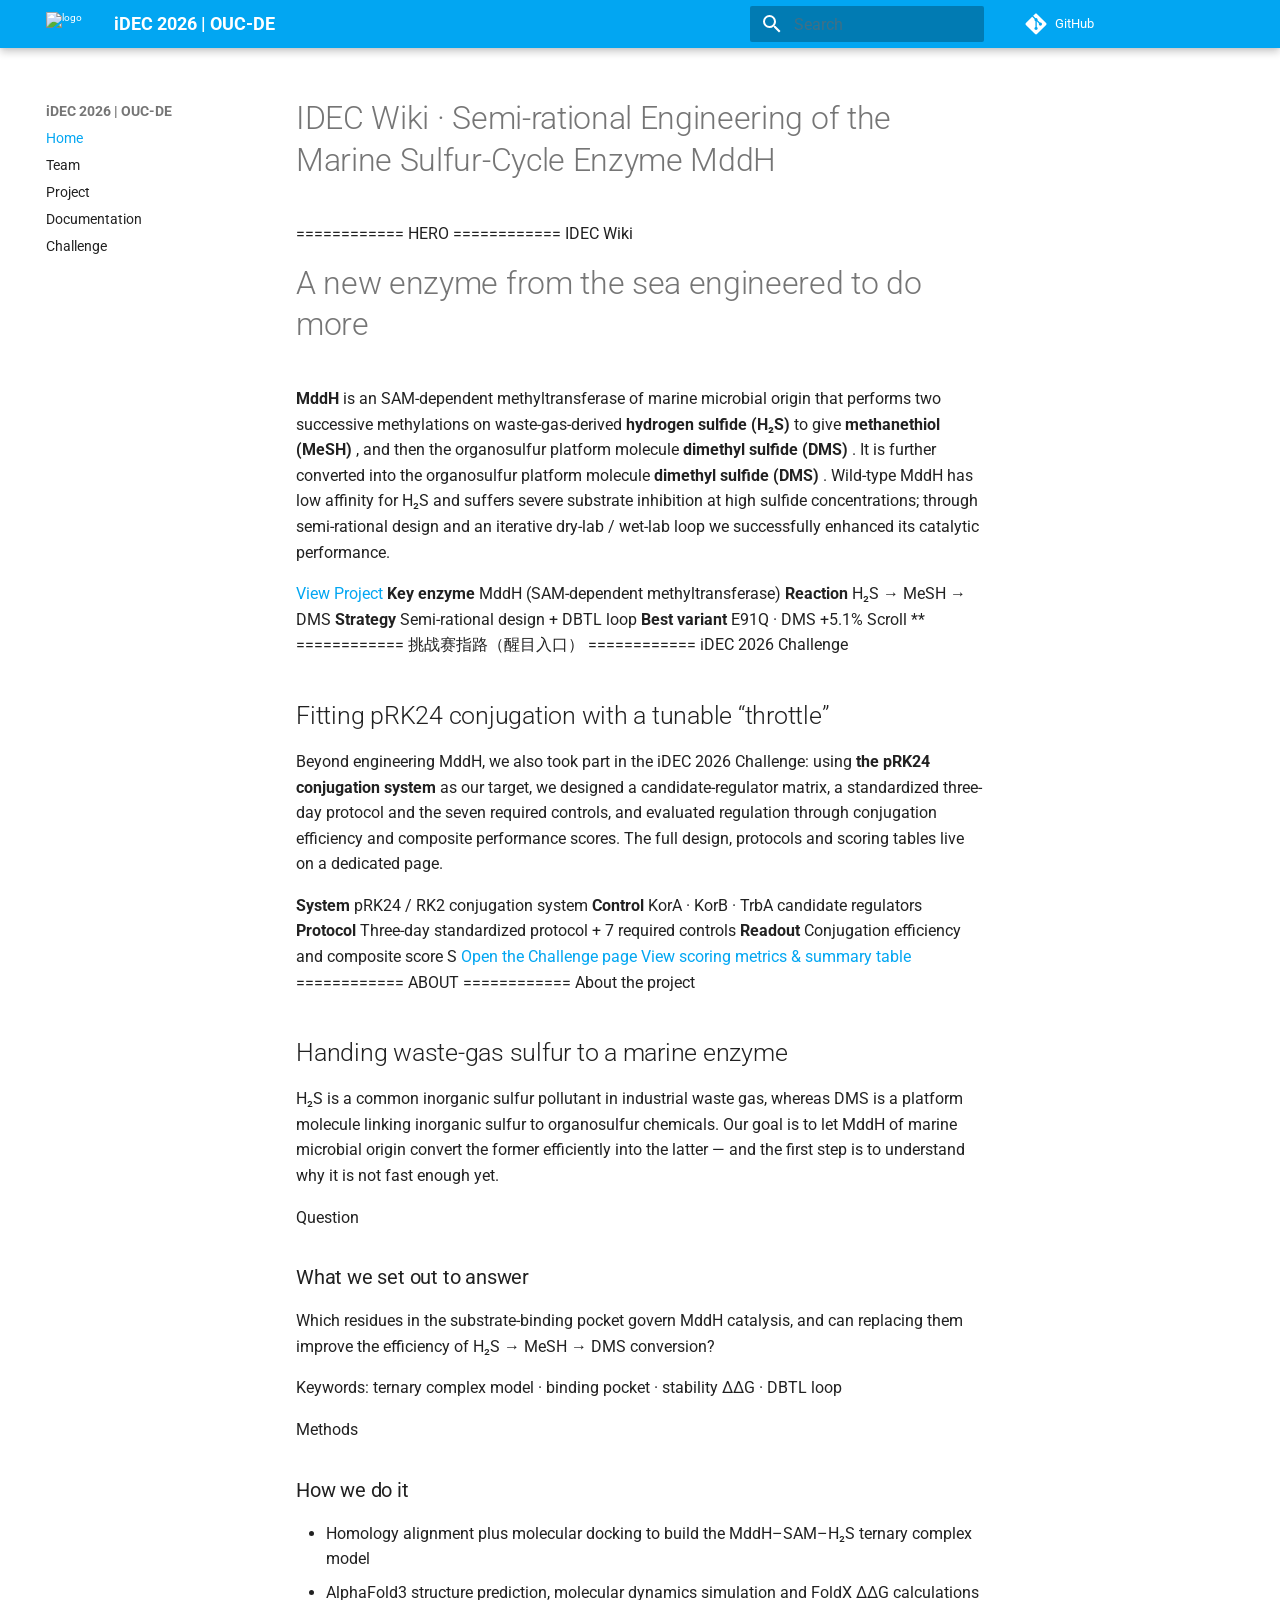
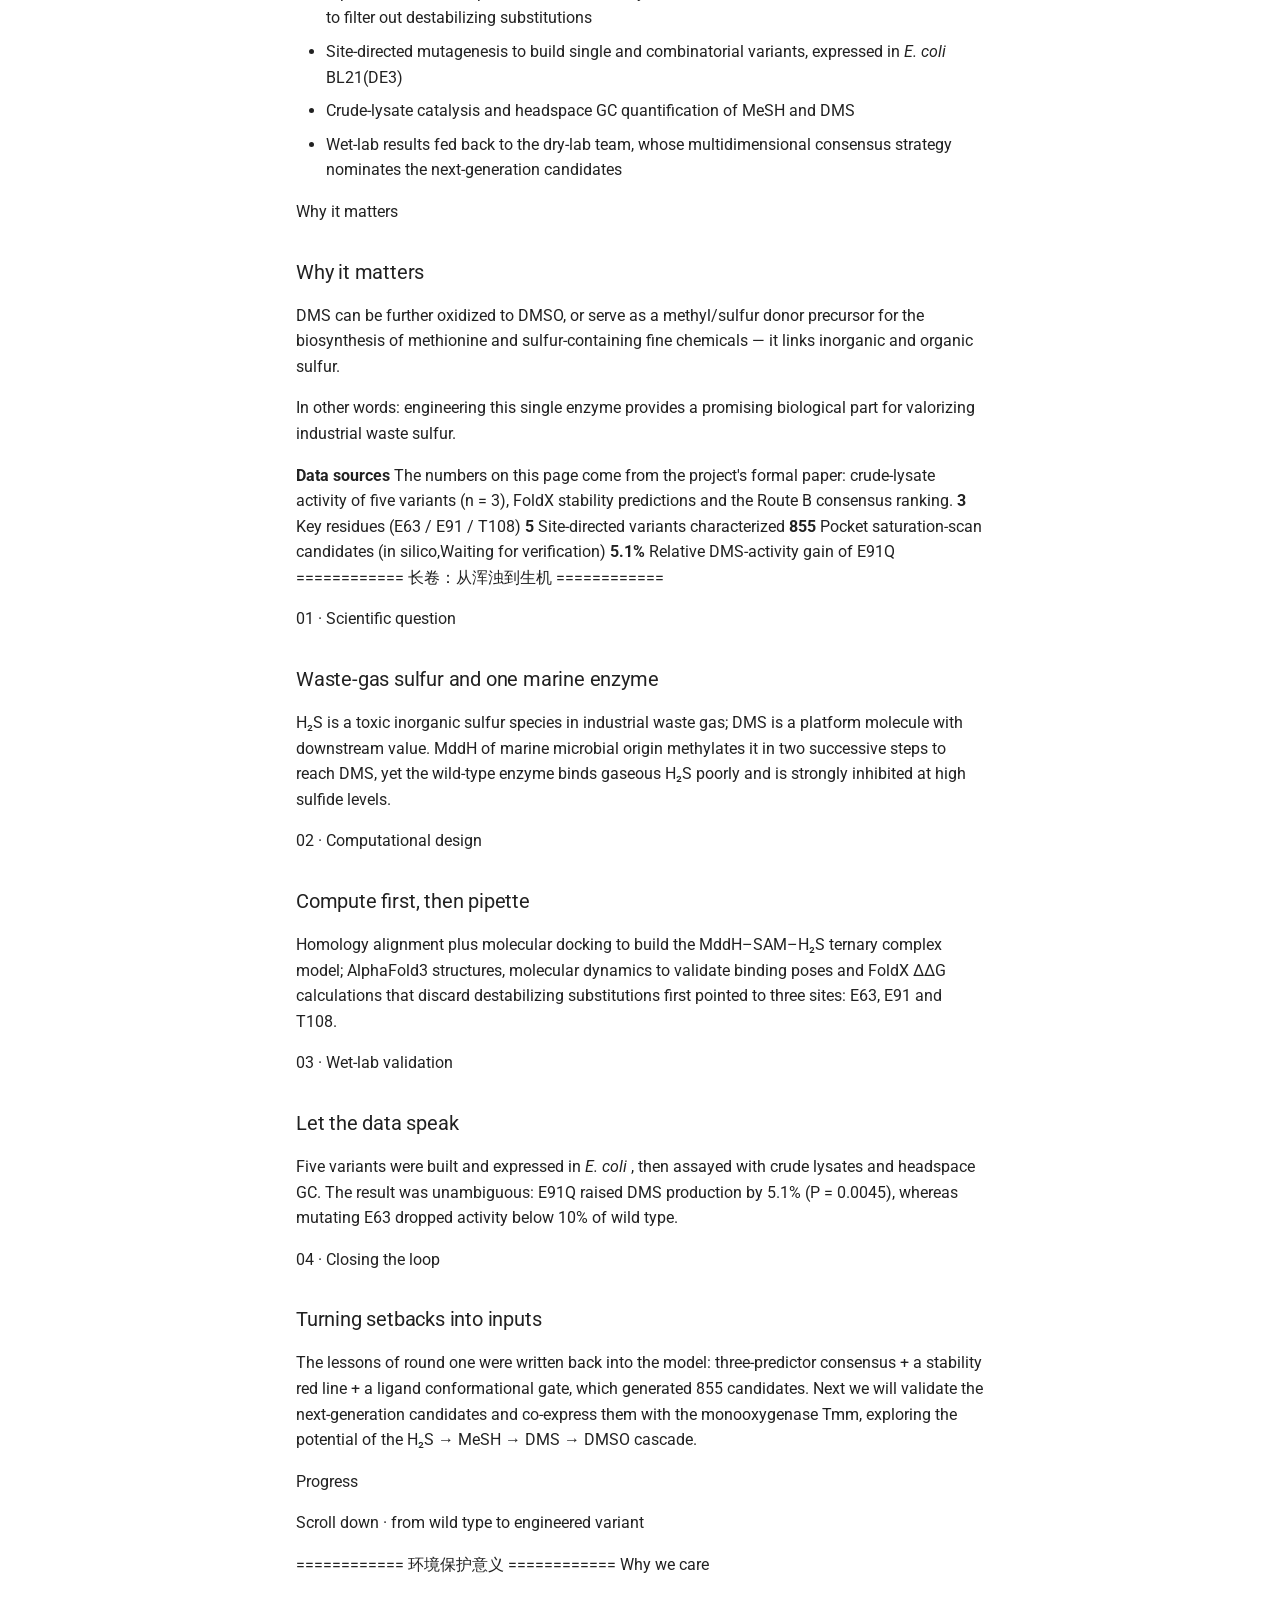
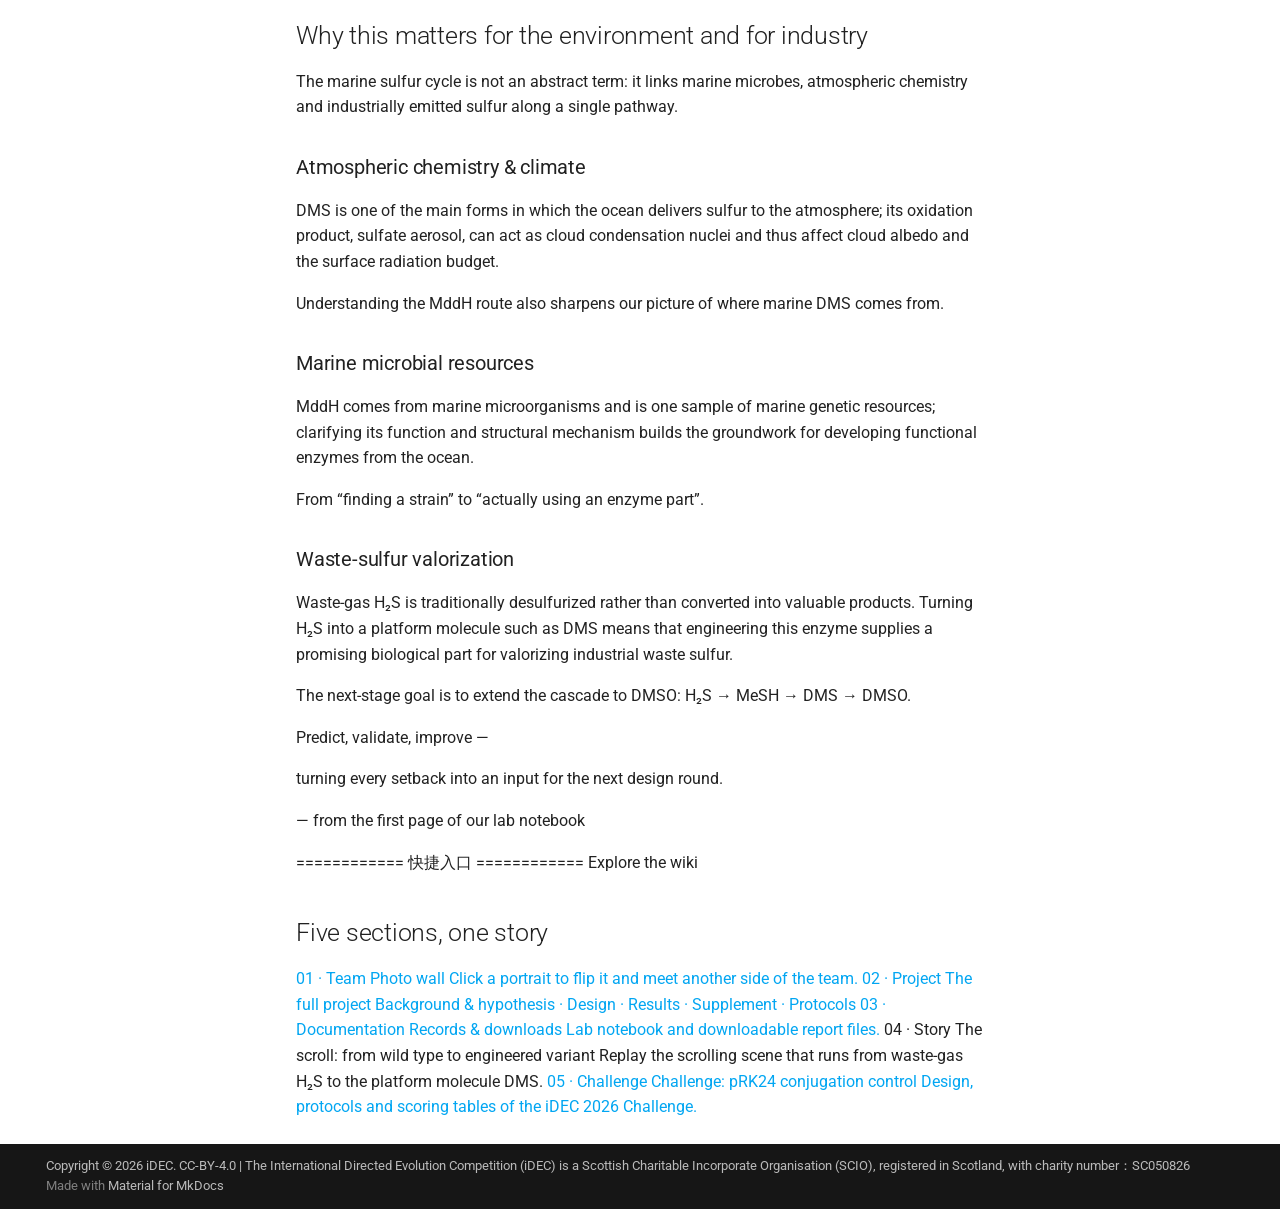
==== commit a0636d9b: "Deployed 8432635 with MkDocs version: 1.6.1" ====
--- a/index.html
+++ b/index.html
@@ -1,623 +1,586 @@
-<!DOCTYPE html>
-<html lang="zh-CN">
-<head>
-<meta charset="utf-8">
-<meta name="viewport" content="width=device-width, initial-scale=1">
-<title>IDEC Wiki · Semi-rational Engineering of the Marine Sulfur-Cycle Enzyme MddH</title>
-<meta name="description" content="IDEC 队伍 wiki：通过半理性设计与干湿闭环，改造海洋来源的 MddH 甲基转移酶，把废气中的无机硫 H₂S 转化为有机硫平台分子 DMS。">
-<link rel="icon" href="assets/img/favicon.png">
-<link rel="stylesheet" href="assets/css/style.css">
-<noscript>
-<style>
-  /* fallback when JavaScript is off: no loader trap, everything visible */
-  .loader { display: none !important }
-  [data-reveal] { opacity: 1 !important; transform: none !important }
-  .drawer, .to-top { display: none !important }
-  .scene-section { height: auto }
-  .scene-sticky { position: static; height: auto; padding: 70px 0 }
-  .scene-copy { display: grid; gap: 14px }
-  .scene-step { position: static; opacity: 1; transform: none }
-  .hero__scroll { display: none }
-</style>
-</noscript>
-</head>
-<body>
-
-<!-- ============ 加载界面（可换图片 + 小鱼围着 idec 游动） ============ -->
-<div class="loader" id="loader" role="status" aria-live="polite">
-  <div class="loader__sea" aria-hidden="true">
-    <span data-torn-self data-torn="18" data-torn-edges="top" data-torn-var="--clip" data-torn-seed="loader-sea-1"></span>
-    <span data-torn-self data-torn="16" data-torn-edges="top" data-torn-var="--clip" data-torn-seed="loader-sea-2"></span>
-    <span data-torn-self data-torn="14" data-torn-edges="top" data-torn-var="--clip" data-torn-seed="loader-sea-3"></span>
-  </div>
-  <div class="loader__bubbles" aria-hidden="true"></div>
-
-  <div class="loader__inner">
-    <!-- 在这里放你们自己的图片：把文件命名为 loader-art.png 放进 assets/img/ -->
-    <div class="loader__slot" data-img-slot data-torn-self data-torn="10" data-torn-var="--clip" data-torn-seed="loader-slot">
-      <img src="assets/img/loader-art.png" alt="IDEC team photo">
-      <span class="slot-hint">Add your image here<br><code>assets/img/loader-art.png</code></span>
-    </div>
-
-    <div class="loader__orbit">
-      <div class="loader__ring" aria-hidden="true">
-        <span class="swimmer"><svg viewBox="0 0 120 92"><use href="#fish-swim"></use></svg></span>
-      </div>
-      <div class="loader__ring loader__ring--slow" aria-hidden="true">
-        <span class="swimmer"><svg viewBox="0 0 124 72" style="color:#8ed07a"><use href="#fish-sil"></use></svg></span>
-      </div>
-      <div class="loader__ring loader__ring--fast" aria-hidden="true">
-        <span class="swimmer"><svg viewBox="0 0 124 72" style="color:#f7d472"><use href="#fish-sil"></use></svg></span>
-      </div>
-      <div class="loader__word" aria-label="IDEC">
-        <span>i</span><span>d</span><span>e</span><span>c</span>
-      </div>
-    </div>
-
-    <div class="loader__label">Loading<i>.</i><i>.</i><i>.</i></div>
-    <div class="loader__bar" data-torn-self data-torn="16" data-torn-edges="all" data-torn-var="--clip" data-torn-seed="loader-bar"><i></i></div>
-    <p class="loader__note">IDEC WIKI · MddH · MARINE SULFUR CYCLE</p>
-  </div>
-</div>
-
-<div class="read-progress" aria-hidden="true"></div>
-
-<!-- ============ 顶部导航（左：logo 位 / 右：三杠折叠菜单） ============ -->
-<header class="site-header">
-  <div class="site-header__inner">
-    <a class="logo-slot" href="index.html">
-      <!-- 新增 logo（在原 logo 之前）：把图片放到 assets/img/logo-2.png 即自动显示；没有图片时显示下面的占位字 -->
-      <span class="logo-slot__mark" data-img-slot data-torn-self data-torn="9" data-torn-var="--clip" data-torn-seed="logo-mark-2">
-        <img src="assets/img/logo-2.png" alt="Ocean University of China logo" style="filter:none; padding:3px">
-        <span class="logo-slot__fallback">OUC</span>
-      </span>
-      <!-- 在这里放 logo：assets/img/logo.png（透明底 PNG 最佳） -->
-      <span class="logo-slot__mark" data-img-slot data-torn-self data-torn="9" data-torn-var="--clip" data-torn-seed="logo-mark">
-        <img src="assets/img/logo.png" alt="IDEC logo">
-        <span class="logo-slot__fallback">IDEC</span>
-      </span>
-      <span class="logo-slot__text">
-        <b>IDEC WIKI</b>
-        <small>MddH Directed Evolution</small>
-      </span>
+
+<!doctype html>
+<html lang="en" class="no-js">
+  <head>
+    
+      <meta charset="utf-8">
+      <meta name="viewport" content="width=device-width,initial-scale=1">
+      
+      
+      
+      
+      
+        <link rel="next" href="team/">
+      
+      
+        
+      
+      
+      <link rel="icon" href="img/idec-wiki-logo.png">
+      <meta name="generator" content="mkdocs-1.6.1, mkdocs-material-9.7.7">
+    
+    
+      
+        <title>iDEC 2026 | OUC-DE</title>
+      
+    
+    
+      <link rel="stylesheet" href="assets/stylesheets/main.ec1eaa64.min.css">
+      
+        
+        <link rel="stylesheet" href="assets/stylesheets/palette.ab4e12ef.min.css">
+      
+      
+
+
+    
+    
+      
+    
+    
+      
+        
+        
+        <link rel="preconnect" href="https://fonts.gstatic.com" crossorigin>
+        <link rel="stylesheet" href="https://fonts.googleapis.com/css?family=Roboto:300,300i,400,400i,700,700i%7CRoboto+Mono:400,400i,700,700i&display=fallback">
+        <style>:root{--md-text-font:"Roboto";--md-code-font:"Roboto Mono"}</style>
+      
+    
+    
+    <script>__md_scope=new URL(".",location),__md_hash=e=>[...e].reduce(((e,_)=>(e<<5)-e+_.charCodeAt(0)),0),__md_get=(e,_=localStorage,t=__md_scope)=>JSON.parse(_.getItem(t.pathname+"."+e)),__md_set=(e,_,t=localStorage,a=__md_scope)=>{try{t.setItem(a.pathname+"."+e,JSON.stringify(_))}catch(e){}}</script>
+    
+      
+
+    
+    
+  </head>
+  
+  
+    
+    
+    
+    
+    
+    <body dir="ltr" data-md-color-scheme="default" data-md-color-primary="light-blue" data-md-color-accent="blue">
+  
+    
+    <input class="md-toggle" data-md-toggle="drawer" type="checkbox" id="__drawer" autocomplete="off">
+    <input class="md-toggle" data-md-toggle="search" type="checkbox" id="__search" autocomplete="off">
+    <label class="md-overlay" for="__drawer"></label>
+    <div data-md-component="skip">
+      
+        
+        <a href="#idec-wiki-semi-rational-engineering-of-the-marine-sulfur-cycle-enzyme-mddh" class="md-skip">
+          Skip to content
+        </a>
+      
+    </div>
+    <div data-md-component="announce">
+      
+    </div>
+    
+    
+      
+
+  
+
+<header class="md-header md-header--shadow" data-md-component="header">
+  <nav class="md-header__inner md-grid" aria-label="Header">
+    <a href="." title="iDEC 2026 | OUC-DE" class="md-header__button md-logo" aria-label="iDEC 2026 | OUC-DE" data-md-component="logo">
+      
+  <img src="img/idec-wiki-logo-white-bg.png" alt="logo">
+
     </a>
-
-    <button class="burger" type="button" aria-label="Open navigation menu" aria-expanded="false" aria-controls="drawer">
-      <span class="burger__lines" aria-hidden="true"><i></i><i></i><i></i></span>
-    </button>
-  </div>
-</header>
-
-<!-- ============ 折叠抽屉：四个板块 ============ -->
-<div class="drawer" id="drawer">
-  <div class="drawer__scrim" aria-hidden="true"></div>
-  <div class="drawer__panel" role="dialog" aria-modal="true" aria-label="Site navigation">
-    <p class="drawer__title">Index</p>
-    <nav class="drawer__nav">
-      <a class="drawer__link" href="index.html">
-        <span class="drawer__num">01</span>
-        <span><b>Home</b><small>Home · project overview and updates</small></span>
-        <span><svg viewBox="0 0 24 24" width="20" aria-hidden="true"><use href="#ic-arrow"></use></svg></span>
-      </a>
-      <a class="drawer__link" href="team.html">
-        <span class="drawer__num">02</span>
-        <span><b>Team</b><small>Photo wall · click a portrait to flip it</small></span>
-        <span><svg viewBox="0 0 24 24" width="20" aria-hidden="true"><use href="#ic-arrow"></use></svg></span>
-      </a>
-      <a class="drawer__link" href="project.html">
-        <span class="drawer__num">03</span>
-        <span><b>Project</b><small>Description / Design / Results …</small></span>
-        <span><svg viewBox="0 0 24 24" width="20" aria-hidden="true"><use href="#ic-arrow"></use></svg></span>
-      </a>
-      <a class="drawer__link" href="documentation.html">
-        <span class="drawer__num">04</span>
-        <span><b>Documentation</b><small>Lab Notebook / Download</small></span>
-        <span><svg viewBox="0 0 24 24" width="20" aria-hidden="true"><use href="#ic-arrow"></use></svg></span>
-      </a>
-      <a class="drawer__link" href="challenge.html">
-        <span class="drawer__num">05</span>
-        <span><b>Challenge</b><small>Challenge · pRK24 conjugation control</small></span>
-        <span><svg viewBox="0 0 24 24" width="20" aria-hidden="true"><use href="#ic-arrow"></use></svg></span>
-      </a>
-    </nav>
-
-    <div class="drawer__art" aria-hidden="true">
-      <svg viewBox="0 0 120 92" width="82"><use href="#fish-swim"></use></svg>
-      <svg viewBox="0 0 130 130" width="62" style="color:#8ed07a"><use href="#coral-fan"></use></svg>
-      <svg viewBox="0 0 90 180" width="26"><use href="#kelp"></use></svg>
-    </div>
-    <p class="drawer__foot">IDEC · Engineering the marine sulfur-cycle enzyme MddH<br>Content under continuous update · <span data-year>2026</span></p>
-  </div>
-</div>
-
-<main>
-
-<!-- ============ HERO ============ -->
-<section class="hero">
-  <div class="hero__layers" aria-hidden="true">
-    <span class="hero__layer hero__skyline" data-torn-self data-torn="20" data-torn-edges="top" data-torn-var="--clip" data-torn-seed="hero-sky"></span>
-    <span class="hero__layer hero__wave-1" data-torn-self data-torn="18" data-torn-edges="top" data-torn-var="--clip" data-torn-seed="hero-w1"></span>
-    <span class="hero__layer hero__wave-2" data-torn-self data-torn="16" data-torn-edges="top" data-torn-var="--clip" data-torn-seed="hero-w2"></span>
-    <span class="hero__layer hero__wave-3" data-torn-self data-torn="14" data-torn-edges="top" data-torn-var="--clip" data-torn-seed="hero-w3"></span>
-  </div>
-  <div class="hero__bubbles" aria-hidden="true"></div>
-
-  <span class="floater" style="left:6%;top:20%;width:132px" data-parallax="0.05" aria-hidden="true">
-    <svg viewBox="0 0 120 92"><use href="#fish-swim"></use></svg>
-  </span>
-  <span class="floater" style="right:8%;top:30%;width:150px;--delay:-2.5s" data-parallax="0.09" aria-hidden="true">
-    <svg viewBox="0 0 130 130"><use href="#coral-branch"></use></svg>
-  </span>
-  <span class="floater" style="right:20%;bottom:22%;width:74px;--delay:-4s" data-parallax="0.03" aria-hidden="true">
-    <svg viewBox="0 0 100 130"><use href="#jelly"></use></svg>
-  </span>
-  <span class="floater" style="left:14%;bottom:16%;width:46px;--delay:-1.2s" data-parallax="0.07" aria-hidden="true">
-    <svg viewBox="0 0 90 180"><use href="#kelp"></use></svg>
-  </span>
-
-  <div class="hero__inner wrap">
-    <span class="hero__badge">
-      <svg viewBox="0 0 100 100" aria-hidden="true"><use href="#mark"></use></svg>
-      IDEC  Wiki
-    </span>
-    <h1>A new enzyme from the sea<br><em>engineered to do more</em></h1>
-    <p class="hero__sub">
-      <b>MddH</b> is an SAM-dependent methyltransferase of marine microbial origin that performs two successive methylations on waste-gas-derived
-      <b>hydrogen sulfide (H₂S)</b>to give <b>methanethiol (MeSH)</b>, and then the organosulfur platform molecule <b>dimethyl sulfide (DMS)</b>. It is further converted into the organosulfur platform molecule<b>dimethyl sulfide (DMS)</b>. Wild-type MddH has low affinity for H₂S and suffers severe substrate inhibition at high sulfide concentrations; through semi-rational design and an iterative dry-lab / wet-lab loop we successfully enhanced its catalytic performance.
-    </p>
-    <div class="hero__cta row">
-      <a class="btn btn--sea" href="project.html">
-        View Project
-        <svg viewBox="0 0 24 24" width="18" aria-hidden="true"><use href="#ic-arrow"></use></svg>
-      </a>
-      
-    </div>
-
-    <div class="hero__cards">
-      <div class="hero__chip"><b>Key enzyme</b>MddH (SAM-dependent methyltransferase)</div>
-      <div class="hero__chip"><b>Reaction</b>H₂S → MeSH → DMS</div>
-      <div class="hero__chip"><b>Strategy</b>Semi-rational design + DBTL loop</div>
-      <div class="hero__chip"><b>Best variant</b>E91Q · DMS +5.1%</div>
-    </div>
-  </div>
-
-  <div class="hero__scroll" aria-hidden="true"><span>Scroll</span><i></i></div>
-</section>
-
-<!-- ============ challenge指路（醒目入口） ============ -->
-<section class="band band--deep on-dark" id="challenge">
-  <div class="tear tear--top" data-torn-self data-torn="22" data-torn-edges="top" data-torn-var="--clip" data-torn-seed="tear-challenge" aria-hidden="true"></div>
-  <div class="wrap">
-    <span class="eyebrow" data-reveal>iDEC 2026 Challenge</span>
-    <h2 data-reveal>Fitting pRK24 conjugation with a tunable “throttle”</h2>
-    <p class="lede wrap--narrow" data-reveal style="margin-bottom:1.4rem">
-      Beyond engineering MddH, we also took part in the iDEC 2026 Challenge: using <b>the pRK24 conjugation system</b>as our target, we designed a candidate-regulator matrix, a standardized three-day protocol and the seven required controls, and evaluated regulation through conjugation efficiency and composite performance scores. The full design, protocols and scoring tables live on a dedicated page.
-    </p>
-    <div class="hero__cards" style="margin-top:0">
-      <div class="hero__chip"><b>System</b>pRK24 / RK2 conjugation system</div>
-      <div class="hero__chip"><b>Control</b>KorA · KorB · TrbA candidate regulators</div>
-      <div class="hero__chip"><b>Protocol</b>Three-day standardized protocol + 7 required controls</div>
-      <div class="hero__chip"><b>Readout</b>Conjugation efficiency and composite score S</div>
-    </div>
-    <div class="row" data-reveal style="margin-top:1.8rem">
-      <a class="btn btn--coral" href="challenge.html">
-        Open the Challenge page
-        <svg viewBox="0 0 24 24" width="18" aria-hidden="true"><use href="#ic-arrow"></use></svg>
-      </a>
-      <a class="btn btn--ghost" href="challenge.html#scoring">View scoring metrics & summary table</a>
-    </div>
-  </div>
-</section>
-
-<!-- ============ ABOUT ============ -->
-<section class="band band--paper" id="about">
-  <div class="tear tear--top" data-torn-self data-torn="22" data-torn-edges="top" data-torn-var="--clip" data-torn-seed="tear-about" aria-hidden="true"></div>
-  <div class="wrap">
-    <span class="eyebrow" data-reveal>About the project</span>
-    <h2 data-reveal>Handing waste-gas sulfur to a marine enzyme</h2>
-    <p class="lede wrap--narrow" style="margin:0 0 2.6rem" data-reveal>
-      H₂S is a common inorganic sulfur pollutant in industrial waste gas, whereas DMS is a platform molecule linking inorganic sulfur to organosulfur chemicals. Our goal is to let MddH of marine microbial origin convert the former efficiently into the latter — and the first step is to understand why it is not fast enough yet.
-    </p>
-
-    <div class="card-grid">
-      <article class="paper" data-reveal data-torn="14" data-torn-var="--clip" data-torn-seed="about-1">
-        <span class="eyebrow">Question</span>
-        <h3>What we set out to answer</h3>
-        <p>Which residues in the substrate-binding pocket govern MddH catalysis, and can replacing them improve the efficiency of H₂S → MeSH → DMS conversion?</p>
-        <p class="muted">Keywords: ternary complex model · binding pocket · stability ΔΔG · DBTL loop</p>
-      </article>
-
-      <article class="paper paper--mist" data-reveal data-torn="14" data-torn-var="--clip" data-torn-seed="about-2">
-        <span class="eyebrow">Methods</span>
-        <h3>How we do it</h3>
-        <ul>
-          <li>Homology alignment plus molecular docking to build the MddH–SAM–H₂S ternary complex model</li>
-          <li>AlphaFold3 structure prediction, molecular dynamics simulation and FoldX ΔΔG calculations to filter out destabilizing substitutions</li>
-          <li>Site-directed mutagenesis to build single and combinatorial variants, expressed in <i>E. coli</i> BL21(DE3)</li>
-          <li>Crude-lysate catalysis and headspace GC quantification of MeSH and DMS</li>
-          <li>Wet-lab results fed back to the dry-lab team, whose multidimensional consensus strategy nominates the next-generation candidates</li>
-        </ul>
-      </article>
-
-      <article class="paper paper--sand" data-reveal data-torn="14" data-torn-var="--clip" data-torn-seed="about-3">
-        <span class="eyebrow">Why it matters</span>
-        <h3>Why it matters</h3>
-        <p>DMS can be further oxidized to DMSO, or serve as a methyl/sulfur donor precursor for the biosynthesis of methionine and sulfur-containing fine chemicals — it links inorganic and organic sulfur.</p>
-        <p class="muted">In other words: engineering this single enzyme provides a promising biological part for valorizing industrial waste sulfur.</p>
-      </article>
-    </div>
-
-    <div class="note" style="margin-top:2.6rem" data-reveal>
-      <svg viewBox="0 0 24 24" aria-hidden="true"><use href="#ic-info"></use></svg>
-      <div>
-        <b>Data sources</b>
-        The numbers on this page come from the project's formal paper: crude-lysate activity of five variants (n = 3), FoldX stability predictions and the Route B consensus ranking.
-      </div>
-    </div>
-
-    <div class="stats" style="margin-top:2rem">
-      <div class="stat" data-reveal><b data-count="3" data-from="1">3</b><span>Key residues (E63 / E91 / T108)</span></div>
-      <div class="stat" data-reveal><b data-count="5" data-from="2">5</b><span>Site-directed variants characterized</span></div>
-      <div class="stat" data-reveal><b data-count="855" data-from="200">855</b><span>Pocket saturation-scan candidates (in silico,Waiting for verification)</span></div>
-      <div class="stat" data-reveal><b data-count="5.1" data-from="1" data-decimals="1" data-suffix="%">5.1%</b><span>Relative DMS-activity gain of E91Q</span></div>
-    </div>
-  </div>
-</section>
-
-<!-- ============ 长卷：从浑浊到生机 ============ -->
-<section class="scene-section" id="heal" aria-label="Scroll-driven torn-paper illustration of the ocean">
-  <div class="tear tear--hang" style="--band:#f7f1e2" data-torn-self data-torn="20" data-torn-edges="bottom" data-torn-var="--clip" data-torn-seed="tear-scene" aria-hidden="true"></div>
-  <div class="scene-sticky">
-    <div class="scene-svg">
-      <svg viewBox="0 0 1440 810" preserveAspectRatio="xMidYMid slice" role="img"
-           aria-label="撕纸拼贴插画：冒烟的火山与工厂，随页面下滑逐渐变成生机勃勃的绿色海洋，代表硫化物的绿色生物转化">
-        <defs>
-          <filter id="soft" x="-40%" y="-40%" width="180%" height="180%">
-            <feGaussianBlur stdDeviation="26"></feGaussianBlur>
-          </filter>
-          <linearGradient id="sky-fade" x1="0" y1="0" x2="0" y2="1">
-            <stop id="sky-fade-a" offset="0" stop-color="#6d6a5e" stop-opacity="0"></stop>
-            <stop id="sky-fade-b" offset="1" stop-color="#6d6a5e" stop-opacity=".95"></stop>
-          </linearGradient>
-        </defs>
-
-        <!-- 天空 -->
-        <rect id="sky-top" x="0" y="0" width="1440" height="810" fill="#3f3c34"></rect>
-        <rect id="sky-bottom" x="0" y="240" width="1440" height="240" fill="url(#sky-fade)"></rect>
-        <circle id="sunGlow" cx="1140" cy="170" r="170" fill="#f7d472" opacity=".1" filter="url(#soft)"></circle>
-        <circle id="sun" cx="1140" cy="170" r="58" fill="#c9c2ac"></circle>
-        <rect id="haze" x="0" y="0" width="1440" height="470" fill="#8d8a7c" opacity=".72"></rect>
-
-        <!-- 远山 -->
-        <path id="hill-far" fill="#4a4740"
-              d="M0 470C120 430 220 452 340 436 470 419 560 445 700 428 840 411 960 444 1090 430 1220 416 1330 440 1440 426L1440 470 0 470Z"></path>
-        <path id="hill-mid" fill="#3a3832"
-              d="M0 470C150 448 250 462 380 452 520 441 640 458 780 448 920 438 1050 456 1190 446 1300 438 1380 452 1440 444L1440 470 0 470Z"></path>
-
-        <!-- 火山（撕纸拼贴） -->
-        <path id="volcano" fill="#33322d"
-              d="M96 470 372 258 430 262 470 244 520 266 588 250 820 470Z"></path>
-        <path id="volcano-veins" opacity=".5" fill="none" stroke="#e2664a" stroke-width="9" stroke-linecap="round"
-              d="M470 250 452 300 480 330 456 392 492 424 470 470M372 300 396 336 372 372M560 290 540 330 566 362 546 402"></path>
-
-        <!-- 工厂烟囱 -->
-        <g id="chimneys" fill="#2b2a26">
-          <rect x="838" y="316" width="30" height="112"></rect>
-          <rect x="898" y="286" width="30" height="142"></rect>
-          <rect x="962" y="336" width="26" height="92"></rect>
-          <path d="M804 470 1016 470 1016 410 804 410Z"></path>
-        </g>
-
-        <!-- 烟 -->
-        <g id="smoke" fill="#b9b4a6" opacity=".85">
-          <circle cx="853" cy="300" r="26"></circle>
-          <circle cx="913" cy="268" r="34"></circle>
-          <circle cx="975" cy="318" r="22"></circle>
-          <circle cx="833" cy="228" r="38"></circle>
-          <circle cx="900" cy="196" r="44"></circle>
-          <circle cx="966" cy="230" r="30"></circle>
-          <circle cx="862" cy="136" r="52"></circle>
-        </g>
-
-        <!-- 海：三层撕纸浪 -->
-        <path id="sea-far" fill="#545147"
-              d="M0 520C120 494 240 546 360 520 480 494 600 546 720 520 840 494 960 546 1080 520 1200 494 1320 546 1440 520L1440 810 0 810Z"></path>
-        <path id="sea-mid" fill="#43413a"
-              d="M0 592C120 566 240 618 360 592 480 566 600 618 720 592 840 566 960 618 1080 592 1200 566 1320 618 1440 592L1440 810 0 810Z"></path>
-        <path id="sea-near" fill="#2e2d29"
-              d="M0 674C120 648 240 700 360 674 480 648 600 700 720 674 840 648 960 700 1080 674 1200 648 1320 700 1440 674L1440 810 0 810Z"></path>
-
-        <!-- 浪花（恢复生机后出现） -->
-        <g id="foam" fill="none" stroke="#f7f1e2" stroke-width="7" stroke-linecap="round">
-          <path d="M0 512C120 486 240 538 360 512 480 486 600 538 720 512 840 486 960 538 1080 512 1200 486 1320 538 1440 512" opacity="0"></path>
-          <path d="M0 584C120 558 240 610 360 584 480 558 600 610 720 584 840 558 960 610 1080 584 1200 558 1320 610 1440 584" opacity="0"></path>
-          <path d="M0 666C120 640 240 692 360 666 480 640 600 692 720 666 840 640 960 692 1080 666 1200 640 1320 692 1440 666" opacity="0"></path>
-        </g>
-
-        <!-- 生命：珊瑚 / 鱼 / 水母 / 海藻（撕纸拼贴） -->
-        <g id="life" opacity="0">
-          <g id="life-plants">
-            <use href="#kelp" x="88" y="600" width="80" height="160"></use>
-            <use href="#kelp" x="150" y="640" width="64" height="128" style="--c1:#2f8a52;--c2:#a5da8a"></use>
-            <use href="#kelp" x="1246" y="612" width="72" height="146" style="--c1:#357f4d"></use>
-            <use href="#kelp" x="1300" y="656" width="56" height="112" style="--c2:#8ed07a"></use>
-          </g>
-          <g id="life-corals">
-            <use href="#coral-fan" x="218" y="646" width="150" height="150"></use>
-            <use href="#coral-branch" x="1050" y="668" width="140" height="140" style="--c1:#efa94c"></use>
-            <use href="#coral-branch" x="980" y="706" width="100" height="100" style="--c1:#e2664a"></use>
-            <use href="#shell" x="392" y="736" width="62" height="62" style="--c1:#f7d472"></use>
-          </g>
-          <g id="life-fish">
-            <use href="#fish-swim" x="520" y="596" width="132" height="101"></use>
-            <use href="#fish-swim" x="700" y="668" width="94" height="72" style="--c1:#13a189;--c2:#0d5f6b"></use>
-            <use href="#fish-sil" x="330" y="628" width="120" height="70" style="color:#0a6f6a"></use>
-            <use href="#fish-sil" x="880" y="600" width="102" height="60" style="color:#0f7d7a"></use>
-            <use href="#fish-swim" x="196" y="720" width="76" height="58" style="--c1:#f7d472;--c2:#efa94c"></use>
-          </g>
-          <g id="life-small">
-            <use href="#jelly" x="618" y="540" width="66" height="86"></use>
-            <use href="#shell" x="1120" y="700" width="52" height="52" style="--c1:#f7f1e2"></use>
-            <circle cx="470" cy="700" r="6" fill="#bdeee2" opacity=".8"></circle>
-            <circle cx="820" cy="742" r="5" fill="#bdeee2" opacity=".7"></circle>
-            <circle cx="952" cy="678" r="7" fill="#bdeee2" opacity=".65"></circle>
-            <circle cx="286" cy="770" r="6" fill="#bdeee2" opacity=".6"></circle>
-            <circle cx="1216" cy="748" r="8" fill="#bdeee2" opacity=".7"></circle>
-          </g>
-          <g id="life-plankton">
-            <g fill="#8ed07a" opacity=".9">
-              <circle cx="140" cy="534" r="5"></circle>
-              <circle cx="272" cy="556" r="4"></circle>
-              <circle cx="404" cy="532" r="6"></circle>
-              <circle cx="536" cy="560" r="4"></circle>
-              <circle cx="668" cy="536" r="5"></circle>
-              <circle cx="800" cy="558" r="4"></circle>
-              <circle cx="932" cy="534" r="6"></circle>
-              <circle cx="1064" cy="560" r="4"></circle>
-              <circle cx="1196" cy="536" r="5"></circle>
-              <circle cx="1320" cy="556" r="4"></circle>
-            </g>
-          </g>
-        </g>
-
-        <!-- DMSP → DMS → 云凝结核 -->
-        <g id="molecules" opacity="0">
-          <g id="mol-1"><use href="#chip-h2s" x="356" y="486" width="96" height="35"></use></g>
-          <g id="mol-2"><use href="#chip-mesh" x="742" y="500" width="112" height="41"></use></g>
-          <g id="mol-3"><use href="#chip-sam" x="520" y="440" width="100" height="37"></use></g>
-          <g id="mol-4"><use href="#chip-dms" x="900" y="452" width="92" height="37"></use></g>
-          <g id="mol-5"><use href="#chip-dms" x="640" y="352" width="88" height="36" style="--c1:#f7d472"></use></g>
-        </g>
-
-        <!-- 云 -->
-        <g id="scene-cloud" opacity="0">
-          <use href="#cloud-paper" x="700" y="120" width="300" height="160" style="--c1:#e6f4f2"></use>
-          <use href="#cloud-paper" x="940" y="76" width="240" height="128" style="--c1:#f7f1e2"></use>
-          <use href="#cloud-paper" x="520" y="70" width="220" height="117" style="--c1:#d7efe9"></use>
-        </g>
-
-        <!-- 海鸟 -->
-        <g id="birds" opacity="0" fill="none" stroke="#12262f" stroke-width="4" stroke-linecap="round">
-          <path d="M300 188c14-14 22-14 34 0 12-14 20-14 34 0"></path>
-          <path d="M382 228c10-10 16-10 25 0 9-10 15-10 25 0"></path>
-          <path d="M258 244c8-8 13-8 20 0 7-8 12-8 20 0"></path>
-        </g>
-
-        <!-- 场景标注（撕纸标签） -->
-        <g id="scene-label-a" opacity="1">
-          <rect x="60" y="120" width="620" height="58" rx="8" fill="#12262f" opacity=".72"></rect>
-          <text class="scene-label" x="86" y="158" fill="#f7f1e2">Wild-type MddH · low affinity, substrate-inhibited</text>
-        </g>
-        <g id="scene-label-b" opacity="0">
-          <rect x="60" y="120" width="560" height="58" rx="8" fill="#0d5f6b" opacity=".82"></rect>
-          <text class="scene-label" x="86" y="158" fill="#f7f1e2">Engineered variant · E91Q lifts DMS by 5.1%</text>
-        </g>
-      </svg>
-    </div>
-
-    <div class="scene-hud">
-      <div class="scene-copy">
-        <article class="scene-step is-active">
-          <p class="scene-step__no">01 · Scientific question</p>
-          <h3>Waste-gas sulfur and one marine enzyme</h3>
-          <p>H₂S is a toxic inorganic sulfur species in industrial waste gas; DMS is a platform molecule with downstream value. MddH of marine microbial origin methylates it in two successive steps to reach DMS, yet the wild-type enzyme binds gaseous H₂S poorly and is strongly inhibited at high sulfide levels.</p>
-        </article>
-        <article class="scene-step">
-          <p class="scene-step__no">02 · Computational design</p>
-          <h3>Compute first, then pipette</h3>
-          <p>Homology alignment plus molecular docking to build the MddH–SAM–H₂S ternary complex model; AlphaFold3 structures,
-             molecular dynamics to validate binding poses and FoldX ΔΔG calculations that discard destabilizing substitutions first pointed to three sites: E63, E91 and T108.</p>
-        </article>
-        <article class="scene-step">
-          <p class="scene-step__no">03 · Wet-lab validation</p>
-          <h3>Let the data speak</h3>
-          <p>Five variants were built and expressed in <i>E. coli</i> , then assayed with crude lysates and headspace GC. The result was unambiguous: E91Q raised DMS production by 5.1% (P = 0.0045), whereas mutating E63 dropped activity below 10% of wild type.</p>
-        </article>
-        <article class="scene-step">
-          <p class="scene-step__no">04 · Closing the loop</p>
-          <h3>Turning setbacks into inputs</h3>
-          <p>The lessons of round one were written back into the model: three-predictor consensus + a stability red line + a ligand conformational gate, which generated 855 candidates.
-             Next we will validate the next-generation candidates and co-express them with the monooxygenase Tmm, exploring the potential of the H₂S → MeSH → DMS → DMSO cascade.</p>
-        </article>
-      </div>
-      <div class="scene-rail">
-        <span>Progress</span>
-        <div class="scene-rail__track" aria-hidden="true"><div class="scene-rail__fill"></div></div>
-      </div>
-    </div>
-    <p class="scene-legend">Scroll down · from wild type to engineered variant</p>
-  </div>
-</section>
-
-
-<!-- ============ 环境保护意义 ============ -->
-<section class="band band--sand" id="impact">
-  <div class="tear tear--top" data-torn-self data-torn="22" data-torn-edges="top" data-torn-var="--clip" data-torn-seed="tear-impact" aria-hidden="true"></div>
-  <div class="wrap">
-    <span class="eyebrow" data-reveal>Why we care</span>
-    <h2 data-reveal>Why this matters for the environment and for industry</h2>
-    <p class="lede wrap--narrow" style="margin-bottom:2.6rem" data-reveal>
-      The marine sulfur cycle is not an abstract term: it links marine microbes, atmospheric chemistry and industrially emitted sulfur along a single pathway.
-    </p>
-
-    <div class="impact">
-      <article class="paper" data-reveal data-torn="12" data-torn-var="--clip" data-torn-seed="impact-1">
-        <span class="impact__icon" style="color:#0d5f6b" aria-hidden="true">
-          <svg viewBox="0 0 64 64"><use href="#ic-climate"></use></svg>
-        </span>
-        <h3>Atmospheric chemistry & climate</h3>
-        <p>DMS is one of the main forms in which the ocean delivers sulfur to the atmosphere; its oxidation product, sulfate aerosol, can act as cloud condensation nuclei and thus affect cloud albedo and the surface radiation budget.</p>
-        <p class="muted">Understanding the MddH route also sharpens our picture of where marine DMS comes from.</p>
-      </article>
-
-      <article class="paper" data-reveal data-torn="12" data-torn-var="--clip" data-torn-seed="impact-2">
-        <span class="impact__icon" aria-hidden="true">
-          <svg viewBox="0 0 64 64"><use href="#ic-eco"></use></svg>
-        </span>
-        <h3>Marine microbial resources</h3>
-        <p>MddH comes from marine microorganisms and is one sample of marine genetic resources; clarifying its function and structural mechanism builds the groundwork for developing functional enzymes from the ocean.</p>
-        <p class="muted">From “finding a strain” to “actually using an enzyme part”.</p>
-      </article>
-
-      <article class="paper" data-reveal data-torn="12" data-torn-var="--clip" data-torn-seed="impact-3">
-        <span class="impact__icon" aria-hidden="true">
-          <svg viewBox="0 0 64 64"><use href="#ic-cycle"></use></svg>
-        </span>
-        <h3>Waste-sulfur valorization</h3>
-        <p>Waste-gas H₂S is traditionally desulfurized rather than converted into valuable products. Turning H₂S into a platform molecule such as DMS means that engineering this enzyme supplies a promising biological part for valorizing industrial waste sulfur.</p>
-        <p class="muted">The next-stage goal is to extend the cascade to DMSO: H₂S → MeSH → DMS → DMSO.</p>
-      </article>
-    </div>
-
-
-
-
-    
-    <div class="quote" style="margin-top:3rem" data-reveal data-torn="14" data-torn-var="--clip" data-torn-seed="quote" data-torn-self>
-      Predict, validate, improve —<br>turning every setback into an input for the next design round.
-      <p style="font-family:var(--font-body);font-size:.86rem;margin-top:1rem;color:rgba(247,241,226,.7)">
-        — from the first page of our lab notebook
-      </p>
-    </div>
-  </div>
-</section>
-
-<!-- ============ 快捷入口 ============ -->
-<section class="band band--paper" id="explore">
-  <div class="tear tear--top" data-torn-self data-torn="22" data-torn-edges="top" data-torn-var="--clip" data-torn-seed="tear-explore" aria-hidden="true"></div>
-  <div class="wrap">
-    <span class="eyebrow" data-reveal>Explore the wiki</span>
-    <h2 data-reveal>Five sections, one story</h2>
-    <div class="card-grid" style="margin-top:2rem">
-      <a class="paper" style="text-decoration:none" href="team.html" data-reveal data-torn="12" data-torn-var="--clip" data-torn-seed="nav-1">
-        <span class="eyebrow">01 · Team</span>
-        <h3>Photo wall</h3>
-        <p>Click a portrait to flip it and meet another side of the team.</p>
-      </a>
-      <a class="paper paper--mist" style="text-decoration:none" href="project.html" data-reveal data-torn="12" data-torn-var="--clip" data-torn-seed="nav-2">
-        <span class="eyebrow">02 · Project</span>
-        <h3>The full project</h3>
-        <p>Background & hypothesis · Design · Results · Supplement · Protocols</p>
-      </a>
-      <a class="paper paper--sand" style="text-decoration:none" href="documentation.html" data-reveal data-torn="12" data-torn-var="--clip" data-torn-seed="nav-3">
-        <span class="eyebrow">03 · Documentation</span>
-        <h3>Records & downloads</h3>
-        <p>Lab notebook and downloadable report files.</p>
-      </a>
-      <a class="paper" style="text-decoration:none" href="#heal" data-reveal data-torn="12" data-torn-var="--clip" data-torn-seed="nav-4">
-        <span class="eyebrow">04 · Story</span>
-        <h3>The scroll: from wild type to engineered variant</h3>
-        <p>Replay the scrolling scene that runs from waste-gas H₂S to the platform molecule DMS.</p>
-      </a>
-      <a class="paper paper--mist" style="text-decoration:none" href="challenge.html" data-reveal data-torn="12" data-torn-var="--clip" data-torn-seed="nav-5">
-        <span class="eyebrow">05 · Challenge</span>
-        <h3>Challenge: pRK24 conjugation control</h3>
-        <p>Design, protocols and scoring tables of the iDEC 2026 Challenge.</p>
-      </a>
-    </div>
-  </div>
-</section>
-
-</main>
-
-<!-- ============ 黑色页脚：联系方式与地点 ============ -->
-<footer class="site-footer" id="contact">
-  <div class="tear tear--hang" style="--band:#f7f1e2" data-torn-self data-torn="22" data-torn-edges="bottom" data-torn-var="--clip" data-torn-seed="tear-footer" aria-hidden="true"></div>
-  <div class="wrap">
-    <div class="site-footer__grid">
-      <div class="footer-brand">
-        <svg viewBox="0 0 100 100" aria-hidden="true"><use href="#mark"></use></svg>
-        <div>
-          <h4 style="margin-bottom:.4rem">IDEC</h4>
-          <p class="footer-note">
-            Semi-rational engineering of the marine sulfur-cycle enzyme MddH<br>
-            Turning waste-gas sulfur into a usable platform molecule.
-          </p>
+    <label class="md-header__button md-icon" for="__drawer">
+      
+      <svg xmlns="http://www.w3.org/2000/svg" viewBox="0 0 24 24"><path d="M3 6h18v2H3zm0 5h18v2H3zm0 5h18v2H3z"/></svg>
+    </label>
+    <div class="md-header__title" data-md-component="header-title">
+      <div class="md-header__ellipsis">
+        <div class="md-header__topic">
+          <span class="md-ellipsis">
+            iDEC 2026 | OUC-DE
+          </span>
         </div>
-      </div>
-
-      <div>
-        <h4>Contact</h4>
-        <div class="footer-list">
-          <span class="contact-line" data-copy="idec-team@example.com">
-            <svg viewBox="0 0 24 24" aria-hidden="true"><use href="#ic-mail"></use></svg>
-            zhangyunhui@ouc.edu.cn
-          </span>
-          <span class="contact-line" data-copy=" +86 532-82032721">
-            <svg viewBox="0 0 24 24" aria-hidden="true"><use href="#ic-phone"></use></svg>
-            +86 532-82032721 
-          </span>
-          <span class="contact-line">
-            <svg viewBox="0 0 24 24" aria-hidden="true"><use href="#ic-clock"></use></svg>
-            Monday–Friday, 09:00–18:00
+        <div class="md-header__topic" data-md-component="header-topic">
+          <span class="md-ellipsis">
+            
+              Home
+            
           </span>
         </div>
       </div>
-
-      <div>
-        <h4>Location</h4>
-        <div class="footer-list">
-          <span class="contact-line">
-            <svg viewBox="0 0 24 24" aria-hidden="true"><use href="#ic-pin"></use></svg>
-            Laboratory:Room 305, Chemistry Building, Yushan Campus, Ocean University of China
-          </span>
-          <span class="contact-line">
-            <svg viewBox="0 0 24 24" aria-hidden="true"><use href="#ic-pin"></use></svg>
-            Affiliation: Ocean University of China · College of Marine Life Sciences
-          </span>
-          <span class="contact-line">
-            <svg viewBox="0 0 24 24" aria-hidden="true"><use href="#ic-pin"></use></svg>
-            City: Qingdao, China
-          </span>
+    </div>
+    
+      
+    
+    
+    
+    
+      
+      
+        <label class="md-header__button md-icon" for="__search">
+          
+          <svg xmlns="http://www.w3.org/2000/svg" viewBox="0 0 24 24"><path d="M9.5 3A6.5 6.5 0 0 1 16 9.5c0 1.61-.59 3.09-1.56 4.23l.27.27h.79l5 5-1.5 1.5-5-5v-.79l-.27-.27A6.52 6.52 0 0 1 9.5 16 6.5 6.5 0 0 1 3 9.5 6.5 6.5 0 0 1 9.5 3m0 2C7 5 5 7 5 9.5S7 14 9.5 14 14 12 14 9.5 12 5 9.5 5"/></svg>
+        </label>
+        <div class="md-search" data-md-component="search" role="dialog">
+  <label class="md-search__overlay" for="__search"></label>
+  <div class="md-search__inner" role="search">
+    <form class="md-search__form" name="search">
+      <input type="text" class="md-search__input" name="query" aria-label="Search" placeholder="Search" autocapitalize="off" autocorrect="off" autocomplete="off" spellcheck="false" data-md-component="search-query" required>
+      <label class="md-search__icon md-icon" for="__search">
+        
+        <svg xmlns="http://www.w3.org/2000/svg" viewBox="0 0 24 24"><path d="M9.5 3A6.5 6.5 0 0 1 16 9.5c0 1.61-.59 3.09-1.56 4.23l.27.27h.79l5 5-1.5 1.5-5-5v-.79l-.27-.27A6.52 6.52 0 0 1 9.5 16 6.5 6.5 0 0 1 3 9.5 6.5 6.5 0 0 1 9.5 3m0 2C7 5 5 7 5 9.5S7 14 9.5 14 14 12 14 9.5 12 5 9.5 5"/></svg>
+        
+        <svg xmlns="http://www.w3.org/2000/svg" viewBox="0 0 24 24"><path d="M20 11v2H8l5.5 5.5-1.42 1.42L4.16 12l7.92-7.92L13.5 5.5 8 11z"/></svg>
+      </label>
+      <nav class="md-search__options" aria-label="Search">
+        
+        <button type="reset" class="md-search__icon md-icon" title="Clear" aria-label="Clear" tabindex="-1">
+          
+          <svg xmlns="http://www.w3.org/2000/svg" viewBox="0 0 24 24"><path d="M19 6.41 17.59 5 12 10.59 6.41 5 5 6.41 10.59 12 5 17.59 6.41 19 12 13.41 17.59 19 19 17.59 13.41 12z"/></svg>
+        </button>
+      </nav>
+      
+    </form>
+    <div class="md-search__output">
+      <div class="md-search__scrollwrap" tabindex="0" data-md-scrollfix>
+        <div class="md-search-result" data-md-component="search-result">
+          <div class="md-search-result__meta">
+            Initializing search
+          </div>
+          <ol class="md-search-result__list" role="presentation"></ol>
         </div>
       </div>
-
-      <div>
-        <h4>Site map</h4>
-        <div class="footer-list">
-          <a href="index.html">Home · overview</a>
-          <a href="team.html">Team · photo wall</a>
-          <a href="project.html">Project · full write-up</a>
-          <a href="documentation.html">Documentation · lab records</a>
+    </div>
+  </div>
+</div>
+      
+    
+    
+      <div class="md-header__source">
+        <a href="https://github.com/idec-teams/2026_OUC-DE" title="Go to repository" class="md-source" data-md-component="source">
+  <div class="md-source__icon md-icon">
+    
+    <svg xmlns="http://www.w3.org/2000/svg" viewBox="0 0 448 512"><!--! Font Awesome Free 7.1.0 by @fontawesome - https://fontawesome.com License - https://fontawesome.com/license/free (Icons: CC BY 4.0, Fonts: SIL OFL 1.1, Code: MIT License) Copyright 2025 Fonticons, Inc.--><path d="M439.6 236.1 244 40.5c-5.4-5.5-12.8-8.5-20.4-8.5s-15 3-20.4 8.4L162.5 81l51.5 51.5c27.1-9.1 52.7 16.8 43.4 43.7l49.7 49.7c34.2-11.8 61.2 31 35.5 56.7-26.5 26.5-70.2-2.9-56-37.3L240.3 199v121.9c25.3 12.5 22.3 41.8 9.1 55-6.4 6.4-15.2 10.1-24.3 10.1s-17.8-3.6-24.3-10.1c-17.6-17.6-11.1-46.9 11.2-56v-123c-20.8-8.5-24.6-30.7-18.6-45L142.6 101 8.5 235.1C3 240.6 0 247.9 0 255.5s3 15 8.5 20.4l195.6 195.7c5.4 5.4 12.7 8.4 20.4 8.4s15-3 20.4-8.4l194.7-194.7c5.4-5.4 8.4-12.8 8.4-20.4s-3-15-8.4-20.4"/></svg>
+  </div>
+  <div class="md-source__repository">
+    GitHub
+  </div>
+</a>
+      </div>
+    
+  </nav>
+  
+</header>
+    
+    <div class="md-container" data-md-component="container">
+      
+      
+        
+          
+        
+      
+      <main class="md-main" data-md-component="main">
+        <div class="md-main__inner md-grid">
+          
+            
+              
+              <div class="md-sidebar md-sidebar--primary" data-md-component="sidebar" data-md-type="navigation" >
+                <div class="md-sidebar__scrollwrap">
+                  <div class="md-sidebar__inner">
+                    
+
+
+
+<nav class="md-nav md-nav--primary" aria-label="Navigation" data-md-level="0">
+  <label class="md-nav__title" for="__drawer">
+    <a href="." title="iDEC 2026 | OUC-DE" class="md-nav__button md-logo" aria-label="iDEC 2026 | OUC-DE" data-md-component="logo">
+      
+  <img src="img/idec-wiki-logo-white-bg.png" alt="logo">
+
+    </a>
+    iDEC 2026 | OUC-DE
+  </label>
+  
+    <div class="md-nav__source">
+      <a href="https://github.com/idec-teams/2026_OUC-DE" title="Go to repository" class="md-source" data-md-component="source">
+  <div class="md-source__icon md-icon">
+    
+    <svg xmlns="http://www.w3.org/2000/svg" viewBox="0 0 448 512"><!--! Font Awesome Free 7.1.0 by @fontawesome - https://fontawesome.com License - https://fontawesome.com/license/free (Icons: CC BY 4.0, Fonts: SIL OFL 1.1, Code: MIT License) Copyright 2025 Fonticons, Inc.--><path d="M439.6 236.1 244 40.5c-5.4-5.5-12.8-8.5-20.4-8.5s-15 3-20.4 8.4L162.5 81l51.5 51.5c27.1-9.1 52.7 16.8 43.4 43.7l49.7 49.7c34.2-11.8 61.2 31 35.5 56.7-26.5 26.5-70.2-2.9-56-37.3L240.3 199v121.9c25.3 12.5 22.3 41.8 9.1 55-6.4 6.4-15.2 10.1-24.3 10.1s-17.8-3.6-24.3-10.1c-17.6-17.6-11.1-46.9 11.2-56v-123c-20.8-8.5-24.6-30.7-18.6-45L142.6 101 8.5 235.1C3 240.6 0 247.9 0 255.5s3 15 8.5 20.4l195.6 195.7c5.4 5.4 12.7 8.4 20.4 8.4s15-3 20.4-8.4l194.7-194.7c5.4-5.4 8.4-12.8 8.4-20.4s-3-15-8.4-20.4"/></svg>
+  </div>
+  <div class="md-source__repository">
+    GitHub
+  </div>
+</a>
+    </div>
+  
+  <ul class="md-nav__list" data-md-scrollfix>
+    
+      
+      
+  
+  
+    
+  
+  
+  
+    <li class="md-nav__item md-nav__item--active">
+      
+      <input class="md-nav__toggle md-toggle" type="checkbox" id="__toc">
+      
+      
+        
+      
+      
+      <a href="." class="md-nav__link md-nav__link--active">
+        
+  
+  
+  <span class="md-ellipsis">
+    
+  
+    Home
+  
+
+    
+  </span>
+  
+  
+
+      </a>
+      
+    </li>
+  
+
+    
+      
+      
+  
+  
+  
+  
+    <li class="md-nav__item">
+      <a href="team/" class="md-nav__link">
+        
+  
+  
+  <span class="md-ellipsis">
+    
+  
+    Team
+  
+
+    
+  </span>
+  
+  
+
+      </a>
+    </li>
+  
+
+    
+      
+      
+  
+  
+  
+  
+    <li class="md-nav__item">
+      <a href="project/" class="md-nav__link">
+        
+  
+  
+  <span class="md-ellipsis">
+    
+  
+    Project
+  
+
+    
+  </span>
+  
+  
+
+      </a>
+    </li>
+  
+
+    
+      
+      
+  
+  
+  
+  
+    <li class="md-nav__item">
+      <a href="documentation/" class="md-nav__link">
+        
+  
+  
+  <span class="md-ellipsis">
+    
+  
+    Documentation
+  
+
+    
+  </span>
+  
+  
+
+      </a>
+    </li>
+  
+
+    
+      
+      
+  
+  
+  
+  
+    <li class="md-nav__item">
+      <a href="Challenge.md" class="md-nav__link">
+        
+  
+  
+  <span class="md-ellipsis">
+    
+  
+    Challenge
+  
+
+    
+  </span>
+  
+  
+
+      </a>
+    </li>
+  
+
+    
+  </ul>
+</nav>
+                  </div>
+                </div>
+              </div>
+            
+            
+              
+              <div class="md-sidebar md-sidebar--secondary" data-md-component="sidebar" data-md-type="toc" >
+                <div class="md-sidebar__scrollwrap">
+                  <div class="md-sidebar__inner">
+                    
+
+<nav class="md-nav md-nav--secondary" aria-label="Table of contents">
+  
+  
+  
+    
+  
+  
+</nav>
+                  </div>
+                </div>
+              </div>
+            
+          
+          
+            <div class="md-content" data-md-component="content">
+              
+              <article class="md-content__inner md-typeset">
+                
+                  
+
+
+  
+  
+
+
+<h1 id="idec-wiki-semi-rational-engineering-of-the-marine-sulfur-cycle-enzyme-mddh">IDEC Wiki · Semi-rational Engineering of the Marine Sulfur-Cycle Enzyme MddH</h1>
+<p>============ HERO ============
+IDEC Wiki</p>
+<h1 id="a-new-enzyme-from-the-sea-engineered-to-do-more">A new enzyme from the sea engineered to do more</h1>
+<p><strong>MddH</strong>
+is an SAM-dependent methyltransferase of marine microbial origin that performs two successive methylations on waste-gas-derived
+<strong>hydrogen sulfide (H₂S)</strong>
+to give
+<strong>methanethiol (MeSH)</strong>
+, and then the organosulfur platform molecule
+<strong>dimethyl sulfide (DMS)</strong>
+. It is further converted into the organosulfur platform molecule
+<strong>dimethyl sulfide (DMS)</strong>
+. Wild-type MddH has low affinity for H₂S and suffers severe substrate inhibition at high sulfide concentrations; through semi-rational design and an iterative dry-lab / wet-lab loop we successfully enhanced its catalytic performance.</p>
+<p><a href="project.html">View Project</a>
+<strong>Key enzyme</strong>
+MddH (SAM-dependent methyltransferase)
+<strong>Reaction</strong>
+H₂S → MeSH → DMS
+<strong>Strategy</strong>
+Semi-rational design + DBTL loop
+<strong>Best variant</strong>
+E91Q · DMS +5.1%
+Scroll
+**
+============ 挑战赛指路（醒目入口） ============
+iDEC 2026 Challenge</p>
+<h2 id="fitting-prk24-conjugation-with-a-tunable-throttle">Fitting pRK24 conjugation with a tunable “throttle”</h2>
+<p>Beyond engineering MddH, we also took part in the iDEC 2026 Challenge: using
+<strong>the pRK24 conjugation system</strong>
+as our target, we designed a candidate-regulator matrix, a standardized three-day protocol and the seven required controls, and evaluated regulation through conjugation efficiency and composite performance scores. The full design, protocols and scoring tables live on a dedicated page.</p>
+<p><strong>System</strong>
+pRK24 / RK2 conjugation system
+<strong>Control</strong>
+KorA · KorB · TrbA candidate regulators
+<strong>Protocol</strong>
+Three-day standardized protocol + 7 required controls
+<strong>Readout</strong>
+Conjugation efficiency and composite score S
+<a href="挑战赛.html">Open the Challenge page</a>
+<a href="挑战赛.html#scoring">View scoring metrics &amp; summary table</a>
+============ ABOUT ============
+About the project</p>
+<h2 id="handing-waste-gas-sulfur-to-a-marine-enzyme">Handing waste-gas sulfur to a marine enzyme</h2>
+<p>H₂S is a common inorganic sulfur pollutant in industrial waste gas, whereas DMS is a platform molecule linking inorganic sulfur to organosulfur chemicals. Our goal is to let MddH of marine microbial origin convert the former efficiently into the latter — and the first step is to understand why it is not fast enough yet.</p>
+<p>Question</p>
+<h3 id="what-we-set-out-to-answer">What we set out to answer</h3>
+<p>Which residues in the substrate-binding pocket govern MddH catalysis, and can replacing them improve the efficiency of H₂S → MeSH → DMS conversion?</p>
+<p>Keywords: ternary complex model · binding pocket · stability ΔΔG · DBTL loop</p>
+<p>Methods</p>
+<h3 id="how-we-do-it">How we do it</h3>
+<ul>
+<li>Homology alignment plus molecular docking to build the MddH–SAM–H₂S ternary complex model</li>
+<li>AlphaFold3 structure prediction, molecular dynamics simulation and FoldX ΔΔG calculations to filter out destabilizing substitutions</li>
+<li>Site-directed mutagenesis to build single and combinatorial variants, expressed in <em>E. coli</em> BL21(DE3)</li>
+<li>Crude-lysate catalysis and headspace GC quantification of MeSH and DMS</li>
+<li>Wet-lab results fed back to the dry-lab team, whose multidimensional consensus strategy nominates the next-generation candidates</li>
+</ul>
+<p>Why it matters</p>
+<h3 id="why-it-matters">Why it matters</h3>
+<p>DMS can be further oxidized to DMSO, or serve as a methyl/sulfur donor precursor for the biosynthesis of methionine and sulfur-containing fine chemicals — it links inorganic and organic sulfur.</p>
+<p>In other words: engineering this single enzyme provides a promising biological part for valorizing industrial waste sulfur.</p>
+<p><strong>Data sources</strong>
+The numbers on this page come from the project's formal paper: crude-lysate activity of five variants (n = 3), FoldX stability predictions and the Route B consensus ranking.
+<strong>3</strong>
+Key residues (E63 / E91 / T108)
+<strong>5</strong>
+Site-directed variants characterized
+<strong>855</strong>
+Pocket saturation-scan candidates (in silico,Waiting for verification)
+<strong>5.1%</strong>
+Relative DMS-activity gain of E91Q
+============ 长卷：从浑浊到生机 ============</p>
+<p>01 · Scientific question</p>
+<h3 id="waste-gas-sulfur-and-one-marine-enzyme">Waste-gas sulfur and one marine enzyme</h3>
+<p>H₂S is a toxic inorganic sulfur species in industrial waste gas; DMS is a platform molecule with downstream value. MddH of marine microbial origin methylates it in two successive steps to reach DMS, yet the wild-type enzyme binds gaseous H₂S poorly and is strongly inhibited at high sulfide levels.</p>
+<p>02 · Computational design</p>
+<h3 id="compute-first-then-pipette">Compute first, then pipette</h3>
+<p>Homology alignment plus molecular docking to build the MddH–SAM–H₂S ternary complex model; AlphaFold3 structures, molecular dynamics to validate binding poses and FoldX ΔΔG calculations that discard destabilizing substitutions first pointed to three sites: E63, E91 and T108.</p>
+<p>03 · Wet-lab validation</p>
+<h3 id="let-the-data-speak">Let the data speak</h3>
+<p>Five variants were built and expressed in
+<em>E. coli</em>
+, then assayed with crude lysates and headspace GC. The result was unambiguous: E91Q raised DMS production by 5.1% (P = 0.0045), whereas mutating E63 dropped activity below 10% of wild type.</p>
+<p>04 · Closing the loop</p>
+<h3 id="turning-setbacks-into-inputs">Turning setbacks into inputs</h3>
+<p>The lessons of round one were written back into the model: three-predictor consensus + a stability red line + a ligand conformational gate, which generated 855 candidates. Next we will validate the next-generation candidates and co-express them with the monooxygenase Tmm, exploring the potential of the H₂S → MeSH → DMS → DMSO cascade.</p>
+<p>Progress</p>
+<p>Scroll down · from wild type to engineered variant</p>
+<p>============ 环境保护意义 ============
+Why we care</p>
+<h2 id="why-this-matters-for-the-environment-and-for-industry">Why this matters for the environment and for industry</h2>
+<p>The marine sulfur cycle is not an abstract term: it links marine microbes, atmospheric chemistry and industrially emitted sulfur along a single pathway.</p>
+<h3 id="atmospheric-chemistry-climate">Atmospheric chemistry &amp; climate</h3>
+<p>DMS is one of the main forms in which the ocean delivers sulfur to the atmosphere; its oxidation product, sulfate aerosol, can act as cloud condensation nuclei and thus affect cloud albedo and the surface radiation budget.</p>
+<p>Understanding the MddH route also sharpens our picture of where marine DMS comes from.</p>
+<h3 id="marine-microbial-resources">Marine microbial resources</h3>
+<p>MddH comes from marine microorganisms and is one sample of marine genetic resources; clarifying its function and structural mechanism builds the groundwork for developing functional enzymes from the ocean.</p>
+<p>From “finding a strain” to “actually using an enzyme part”.</p>
+<h3 id="waste-sulfur-valorization">Waste-sulfur valorization</h3>
+<p>Waste-gas H₂S is traditionally desulfurized rather than converted into valuable products. Turning H₂S into a platform molecule such as DMS means that engineering this enzyme supplies a promising biological part for valorizing industrial waste sulfur.</p>
+<p>The next-stage goal is to extend the cascade to DMSO: H₂S → MeSH → DMS → DMSO.</p>
+<p>Predict, validate, improve —</p>
+<p>turning every setback into an input for the next design round.</p>
+<p>— from the first page of our lab notebook</p>
+<p>============ 快捷入口 ============
+Explore the wiki</p>
+<h2 id="five-sections-one-story">Five sections, one story</h2>
+<p><a href="team.html">01 · Team Photo wall Click a portrait to flip it and meet another side of the team.</a>
+<a href="project.html">02 · Project The full project Background &amp; hypothesis · Design · Results · Supplement · Protocols</a>
+<a href="documentation.html">03 · Documentation Records &amp; downloads Lab notebook and downloadable report files.</a>
+04 · Story The scroll: from wild type to engineered variant Replay the scrolling scene that runs from waste-gas H₂S to the platform molecule DMS.
+<a href="挑战赛.html">05 · Challenge Challenge: pRK24 conjugation control Design, protocols and scoring tables of the iDEC 2026 Challenge.</a></p>
+
+
+
+
+
+
+
+
+
+
+
+
+                
+              </article>
+            </div>
+          
+          
+<script>var target=document.getElementById(location.hash.slice(1));target&&target.name&&(target.checked=target.name.startsWith("__tabbed_"))</script>
         </div>
-        <div class="footer-list" style="margin-top:1rem">
-          <a href="assets/files/idec-report.pdf" data-file="assets/files/idec-report.pdf">
-            ↓ Download the project report (PDF)
-          </a>
-        </div>
-      </div>
-    </div>
-
-    <div class="footer-bottom">
-      <span>© <span data-year>2026</span> IDEC Team · content licensed under CC BY-SA 4.0</span>
+        
+      </main>
+      
+        <footer class="md-footer">
+  
+  <div class="md-footer-meta md-typeset">
+    <div class="md-footer-meta__inner md-grid">
+      <div class="md-copyright">
+  
+    <div class="md-copyright__highlight">
+      Copyright &copy; 2026 iDEC. CC-BY-4.0 | The International Directed Evolution Competition (iDEC) is a Scottish Charitable Incorporate Organisation (SCIO), registered in Scotland, with charity number：SC050826
+    </div>
+  
+  
+    Made with
+    <a href="https://squidfunk.github.io/mkdocs-material/" target="_blank" rel="noopener">
+      Material for MkDocs
+    </a>
+  
+</div>
+      
     </div>
   </div>
 </footer>
-
-<button class="to-top" type="button" aria-label="Back to top">
-  <svg viewBox="0 0 24 24" width="22" aria-hidden="true"><use href="#ic-up"></use></svg>
-</button>
-
-<script src="assets/js/main.js"></script>
-</body>
-</html>
+      
+    </div>
+    <div class="md-dialog" data-md-component="dialog">
+      <div class="md-dialog__inner md-typeset"></div>
+    </div>
+    
+    
+    
+      
+      
+      <script id="__config" type="application/json">{"annotate": null, "base": ".", "features": ["navigation.sections"], "search": "assets/javascripts/workers/search.2c215733.min.js", "tags": null, "translations": {"clipboard.copied": "Copied to clipboard", "clipboard.copy": "Copy to clipboard", "search.result.more.one": "1 more on this page", "search.result.more.other": "# more on this page", "search.result.none": "No matching documents", "search.result.one": "1 matching document", "search.result.other": "# matching documents", "search.result.placeholder": "Type to start searching", "search.result.term.missing": "Missing", "select.version": "Select version"}, "version": null}</script>
+    
+    
+      <script src="assets/javascripts/bundle.d7400e89.min.js"></script>
+      
+        <script src="javascripts/config.js"></script>
+      
+        <script src="https://polyfill.io/v3/polyfill.min.js?features=es6"></script>
+      
+        <script src="https://cdn.jsdelivr.net/npm/mathjax@3/es5/tex-mml-chtml.js"></script>
+      
+        <script src="https://cdnjs.cloudflare.com/ajax/libs/tablesort/5.2.1/tablesort.min.js"></script>
+      
+        <script src="javascripts/tables.js"></script>
+      
+    
+  </body>
+</html>
--- a/assets/stylesheets/main.ec1eaa64.min.css
+++ b/assets/stylesheets/main.ec1eaa64.min.css
@@ -0,0 +1 @@
+@charset "UTF-8";html{-webkit-text-size-adjust:none;-moz-text-size-adjust:none;text-size-adjust:none;box-sizing:border-box}*,:after,:before{box-sizing:inherit}@media (prefers-reduced-motion){*,:after,:before{transition:none!important}}body{margin:0}a,button,input,label{-webkit-tap-highlight-color:transparent}a{color:inherit;text-decoration:none}hr{border:0;box-sizing:initial;display:block;height:.05rem;overflow:visible;padding:0}small{font-size:80%}sub,sup{line-height:1em}img{border-style:none}table{border-collapse:initial;border-spacing:0}td,th{font-weight:400;vertical-align:top}button{background:#0000;border:0;font-family:inherit;font-size:inherit;margin:0;padding:0}input{border:0;outline:none}:root{--md-primary-fg-color:#4051b5;--md-primary-fg-color--light:#5d6cc0;--md-primary-fg-color--dark:#303fa1;--md-primary-bg-color:#fff;--md-primary-bg-color--light:#ffffffb3;--md-accent-fg-color:#526cfe;--md-accent-fg-color--transparent:#526cfe1a;--md-accent-bg-color:#fff;--md-accent-bg-color--light:#ffffffb3}[data-md-color-scheme=default]{color-scheme:light}[data-md-color-scheme=default] img[src$="#gh-dark-mode-only"],[data-md-color-scheme=default] img[src$="#only-dark"]{display:none}:root,[data-md-color-scheme=default]{--md-hue:225deg;--md-default-fg-color:#000000de;--md-default-fg-color--light:#0000008a;--md-default-fg-color--lighter:#00000052;--md-default-fg-color--lightest:#00000012;--md-default-bg-color:#fff;--md-default-bg-color--light:#ffffffb3;--md-default-bg-color--lighter:#ffffff4d;--md-default-bg-color--lightest:#ffffff1f;--md-code-fg-color:#36464e;--md-code-bg-color:#f5f5f5;--md-code-bg-color--light:#f5f5f5b3;--md-code-bg-color--lighter:#f5f5f54d;--md-code-hl-color:#4287ff;--md-code-hl-color--light:#4287ff1a;--md-code-hl-number-color:#d52a2a;--md-code-hl-special-color:#db1457;--md-code-hl-function-color:#a846b9;--md-code-hl-constant-color:#6e59d9;--md-code-hl-keyword-color:#3f6ec6;--md-code-hl-string-color:#1c7d4d;--md-code-hl-name-color:var(--md-code-fg-color);--md-code-hl-operator-color:var(--md-default-fg-color--light);--md-code-hl-punctuation-color:var(--md-default-fg-color--light);--md-code-hl-comment-color:var(--md-default-fg-color--light);--md-code-hl-generic-color:var(--md-default-fg-color--light);--md-code-hl-variable-color:var(--md-default-fg-color--light);--md-typeset-color:var(--md-default-fg-color);--md-typeset-a-color:var(--md-primary-fg-color);--md-typeset-del-color:#f5503d26;--md-typeset-ins-color:#0bd57026;--md-typeset-kbd-color:#fafafa;--md-typeset-kbd-accent-color:#fff;--md-typeset-kbd-border-color:#b8b8b8;--md-typeset-mark-color:#ffff0080;--md-typeset-table-color:#0000001f;--md-typeset-table-color--light:rgba(0,0,0,.035);--md-admonition-fg-color:var(--md-default-fg-color);--md-admonition-bg-color:var(--md-default-bg-color);--md-warning-fg-color:#000000de;--md-warning-bg-color:#ff9;--md-footer-fg-color:#fff;--md-footer-fg-color--light:#ffffffb3;--md-footer-fg-color--lighter:#ffffff73;--md-footer-bg-color:#000000de;--md-footer-bg-color--dark:#00000052;--md-shadow-z1:0 0.2rem 0.5rem #0000000d,0 0 0.05rem #0000001a;--md-shadow-z2:0 0.2rem 0.5rem #0000001a,0 0 0.05rem #00000040;--md-shadow-z3:0 0.2rem 0.5rem #0003,0 0 0.05rem #00000059}.md-icon svg{fill:currentcolor;display:block;height:1.2rem;width:1.2rem}body{-webkit-font-smoothing:antialiased;-moz-osx-font-smoothing:grayscale;--md-text-font-family:var(--md-text-font,_),-apple-system,BlinkMacSystemFont,Helvetica,Arial,sans-serif;--md-code-font-family:var(--md-code-font,_),SFMono-Regular,Consolas,Menlo,monospace}aside,body,input{font-feature-settings:"kern","liga";color:var(--md-typeset-color);font-family:var(--md-text-font-family)}code,kbd,pre{font-feature-settings:"kern";font-family:var(--md-code-font-family)}:root{--md-typeset-table-sort-icon:url('data:image/svg+xml;charset=utf-8,<svg xmlns="http://www.w3.org/2000/svg" viewBox="0 0 24 24"><path d="m18 21-4-4h3V7h-3l4-4 4 4h-3v10h3M2 19v-2h10v2M2 13v-2h7v2M2 7V5h4v2z"/></svg>');--md-typeset-table-sort-icon--asc:url('data:image/svg+xml;charset=utf-8,<svg xmlns="http://www.w3.org/2000/svg" viewBox="0 0 24 24"><path d="M19 17h3l-4 4-4-4h3V3h2M2 17h10v2H2M6 5v2H2V5m0 6h7v2H2z"/></svg>');--md-typeset-table-sort-icon--desc:url('data:image/svg+xml;charset=utf-8,<svg xmlns="http://www.w3.org/2000/svg" viewBox="0 0 24 24"><path d="M19 7h3l-4-4-4 4h3v14h2M2 17h10v2H2M6 5v2H2V5m0 6h7v2H2z"/></svg>')}.md-typeset{-webkit-print-color-adjust:exact;color-adjust:exact;font-size:.8rem;line-height:1.6;overflow-wrap:break-word}@media print{.md-typeset{font-size:.68rem}}.md-typeset blockquote,.md-typeset dl,.md-typeset figure,.md-typeset ol,.md-typeset pre,.md-typeset ul{margin-bottom:1em;margin-top:1em}.md-typeset h1{color:var(--md-default-fg-color--light);font-size:2em;line-height:1.3;margin:0 0 1.25em}.md-typeset h1,.md-typeset h2{font-weight:300;letter-spacing:-.01em}.md-typeset h2{font-size:1.5625em;line-height:1.4;margin:1.6em 0 .64em}.md-typeset h3{font-size:1.25em;font-weight:400;letter-spacing:-.01em;line-height:1.5;margin:1.6em 0 .8em}.md-typeset h2+h3{margin-top:.8em}.md-typeset h4{font-weight:700;letter-spacing:-.01em;margin:1em 0}.md-typeset h5,.md-typeset h6{color:var(--md-default-fg-color--light);font-size:.8em;font-weight:700;letter-spacing:-.01em;margin:1.25em 0}.md-typeset h5{text-transform:uppercase}.md-typeset h5 code{text-transform:none}.md-typeset hr{border-bottom:.05rem solid var(--md-default-fg-color--lightest);display:flow-root;margin:1.5em 0}.md-typeset a{color:var(--md-typeset-a-color);word-break:break-word}.md-typeset a,.md-typeset a:before{transition:color 125ms}.md-typeset a:focus,.md-typeset a:hover{color:var(--md-accent-fg-color)}.md-typeset a:focus code,.md-typeset a:hover code{background-color:var(--md-accent-fg-color--transparent);color:var(--md-accent-fg-color)}.md-typeset a code{color:var(--md-typeset-a-color)}.md-typeset a.focus-visible{outline-color:var(--md-accent-fg-color);outline-offset:.2rem}.md-typeset code,.md-typeset kbd,.md-typeset pre{color:var(--md-code-fg-color);direction:ltr;font-variant-ligatures:none;transition:background-color 125ms}@media print{.md-typeset code,.md-typeset kbd,.md-typeset pre{white-space:pre-wrap}}.md-typeset code{background-color:var(--md-code-bg-color);border-radius:.1rem;-webkit-box-decoration-break:clone;box-decoration-break:clone;font-size:.85em;padding:0 .2941176471em;transition:color 125ms,background-color 125ms;word-break:break-word}.md-typeset code:not(.focus-visible){-webkit-tap-highlight-color:transparent;outline:none}.md-typeset pre{display:flow-root;line-height:1.4;position:relative}.md-typeset pre>code{-webkit-box-decoration-break:slice;box-decoration-break:slice;box-shadow:none;display:block;margin:0;outline-color:var(--md-accent-fg-color);overflow:auto;padding:.7720588235em 1.1764705882em;scrollbar-color:var(--md-default-fg-color--lighter) #0000;scrollbar-width:thin;touch-action:auto;word-break:normal}.md-typeset pre>code:hover{scrollbar-color:var(--md-accent-fg-color) #0000}.md-typeset pre>code::-webkit-scrollbar{height:.2rem;width:.2rem}.md-typeset pre>code::-webkit-scrollbar-thumb{background-color:var(--md-default-fg-color--lighter)}.md-typeset pre>code::-webkit-scrollbar-thumb:hover{background-color:var(--md-accent-fg-color)}.md-typeset kbd{background-color:var(--md-typeset-kbd-color);border-radius:.1rem;box-shadow:0 .1rem 0 .05rem var(--md-typeset-kbd-border-color),0 .1rem 0 var(--md-typeset-kbd-border-color),0 -.1rem .2rem var(--md-typeset-kbd-accent-color) inset;color:var(--md-default-fg-color);display:inline-block;font-size:.75em;padding:0 .6666666667em;vertical-align:text-top;word-break:break-word}.md-typeset mark{background-color:var(--md-typeset-mark-color);-webkit-box-decoration-break:clone;box-decoration-break:clone;color:inherit;word-break:break-word}.md-typeset abbr{cursor:help;text-decoration:none}.md-typeset [data-preview],.md-typeset abbr{border-bottom:.05rem dotted var(--md-default-fg-color--light)}.md-typeset small{opacity:.75}[dir=ltr] .md-typeset sub,[dir=ltr] .md-typeset sup{margin-left:.078125em}[dir=rtl] .md-typeset sub,[dir=rtl] .md-typeset sup{margin-right:.078125em}[dir=ltr] .md-typeset blockquote{padding-left:.6rem}[dir=rtl] .md-typeset blockquote{padding-right:.6rem}[dir=ltr] .md-typeset blockquote{border-left:.2rem solid var(--md-default-fg-color--lighter)}[dir=rtl] .md-typeset blockquote{border-right:.2rem solid var(--md-default-fg-color--lighter)}.md-typeset blockquote{color:var(--md-default-fg-color--light);margin-left:0;margin-right:0}.md-typeset ul{list-style-type:disc}.md-typeset ul[type]{list-style-type:revert-layer}[dir=ltr] .md-typeset ol,[dir=ltr] .md-typeset ul{margin-left:.625em}[dir=rtl] .md-typeset ol,[dir=rtl] .md-typeset ul{margin-right:.625em}.md-typeset ol,.md-typeset ul{padding:0}.md-typeset ol:not([hidden]),.md-typeset ul:not([hidden]){display:flow-root}.md-typeset ol ol,.md-typeset ul ol{list-style-type:lower-alpha}.md-typeset ol ol ol,.md-typeset ul ol ol{list-style-type:lower-roman}.md-typeset ol ol ol ol,.md-typeset ul ol ol ol{list-style-type:upper-alpha}.md-typeset ol ol ol ol ol,.md-typeset ul ol ol ol ol{list-style-type:upper-roman}.md-typeset ol[type],.md-typeset ul[type]{list-style-type:revert-layer}[dir=ltr] .md-typeset ol li,[dir=ltr] .md-typeset ul li{margin-left:1.25em}[dir=rtl] .md-typeset ol li,[dir=rtl] .md-typeset ul li{margin-right:1.25em}.md-typeset ol li,.md-typeset ul li{margin-bottom:.5em}.md-typeset ol li blockquote,.md-typeset ol li p,.md-typeset ul li blockquote,.md-typeset ul li p{margin:.5em 0}.md-typeset ol li:last-child,.md-typeset ul li:last-child{margin-bottom:0}[dir=ltr] .md-typeset ol li ol,[dir=ltr] .md-typeset ol li ul,[dir=ltr] .md-typeset ul li ol,[dir=ltr] .md-typeset ul li ul{margin-left:.625em}[dir=rtl] .md-typeset ol li ol,[dir=rtl] .md-typeset ol li ul,[dir=rtl] .md-typeset ul li ol,[dir=rtl] .md-typeset ul li ul{margin-right:.625em}.md-typeset ol li ol,.md-typeset ol li ul,.md-typeset ul li ol,.md-typeset ul li ul{margin-bottom:.5em;margin-top:.5em}[dir=ltr] .md-typeset dd{margin-left:1.875em}[dir=rtl] .md-typeset dd{margin-right:1.875em}.md-typeset dd{margin-bottom:1.5em;margin-top:1em}.md-typeset img,.md-typeset svg,.md-typeset video{height:auto;max-width:100%}.md-typeset img[align=left]{margin:1em 1em 1em 0}.md-typeset img[align=right]{margin:1em 0 1em 1em}.md-typeset img[align]:only-child{margin-top:0}.md-typeset figure{display:flow-root;margin:1em auto;max-width:100%;text-align:center;width:fit-content}.md-typeset figure img{display:block;margin:0 auto}.md-typeset figcaption{font-style:italic;margin:1em auto;max-width:24rem}.md-typeset iframe{max-width:100%}.md-typeset table:not([class]){background-color:var(--md-default-bg-color);border:.05rem solid var(--md-typeset-table-color);border-radius:.1rem;display:inline-block;font-size:.64rem;max-width:100%;overflow:auto;touch-action:auto}@media print{.md-typeset table:not([class]){display:table}}.md-typeset table:not([class])+*{margin-top:1.5em}.md-typeset table:not([class]) td>:first-child,.md-typeset table:not([class]) th>:first-child{margin-top:0}.md-typeset table:not([class]) td>:last-child,.md-typeset table:not([class]) th>:last-child{margin-bottom:0}.md-typeset table:not([class]) td:not([align]),.md-typeset table:not([class]) th:not([align]){text-align:left}[dir=rtl] .md-typeset table:not([class]) td:not([align]),[dir=rtl] .md-typeset table:not([class]) th:not([align]){text-align:right}.md-typeset table:not([class]) th{font-weight:700;min-width:5rem;padding:.9375em 1.25em;vertical-align:top}.md-typeset table:not([class]) td{border-top:.05rem solid var(--md-typeset-table-color);padding:.9375em 1.25em;vertical-align:top}.md-typeset table:not([class]) tbody tr{transition:background-color 125ms}.md-typeset table:not([class]) tbody tr:hover{background-color:var(--md-typeset-table-color--light);box-shadow:0 .05rem 0 var(--md-default-bg-color) inset}.md-typeset table:not([class]) a{word-break:normal}.md-typeset table th[role=columnheader]{cursor:pointer}[dir=ltr] .md-typeset table th[role=columnheader]:after{margin-left:.5em}[dir=rtl] .md-typeset table th[role=columnheader]:after{margin-right:.5em}.md-typeset table th[role=columnheader]:after{content:"";display:inline-block;height:1.2em;-webkit-mask-image:var(--md-typeset-table-sort-icon);mask-image:var(--md-typeset-table-sort-icon);-webkit-mask-repeat:no-repeat;mask-repeat:no-repeat;-webkit-mask-size:contain;mask-size:contain;transition:background-color 125ms;vertical-align:text-bottom;width:1.2em}.md-typeset table th[role=columnheader]:hover:after{background-color:var(--md-default-fg-color--lighter)}.md-typeset table th[role=columnheader][aria-sort=ascending]:after{background-color:var(--md-default-fg-color--light);-webkit-mask-image:var(--md-typeset-table-sort-icon--asc);mask-image:var(--md-typeset-table-sort-icon--asc)}.md-typeset table th[role=columnheader][aria-sort=descending]:after{background-color:var(--md-default-fg-color--light);-webkit-mask-image:var(--md-typeset-table-sort-icon--desc);mask-image:var(--md-typeset-table-sort-icon--desc)}.md-typeset__scrollwrap{margin:1em -.8rem;overflow-x:auto;touch-action:auto}.md-typeset__table{display:inline-block;margin-bottom:.5em;padding:0 .8rem}@media print{.md-typeset__table{display:block}}html .md-typeset__table table{display:table;margin:0;overflow:hidden;width:100%}@media screen and (max-width:44.984375em){.md-content__inner>pre{margin:1em -.8rem}.md-content__inner>pre code{border-radius:0}}.md-typeset .md-author{border-radius:100%;display:block;flex-shrink:0;height:1.6rem;overflow:hidden;position:relative;transition:color 125ms,transform 125ms;width:1.6rem}.md-typeset .md-author img{display:block}.md-typeset .md-author--more{background:var(--md-default-fg-color--lightest);color:var(--md-default-fg-color--lighter);font-size:.6rem;font-weight:700;line-height:1.6rem;text-align:center}.md-typeset .md-author--long{height:2.4rem;width:2.4rem}.md-typeset a.md-author{transform:scale(1)}.md-typeset a.md-author img{border-radius:100%;filter:grayscale(100%) opacity(75%);transition:filter 125ms}.md-typeset a.md-author:focus,.md-typeset a.md-author:hover{transform:scale(1.1);z-index:1}.md-typeset a.md-author:focus img,.md-typeset a.md-author:hover img{filter:grayscale(0)}.md-banner{background-color:var(--md-footer-bg-color);color:var(--md-footer-fg-color);overflow:auto}@media print{.md-banner{display:none}}.md-banner--warning{background-color:var(--md-warning-bg-color);color:var(--md-warning-fg-color)}.md-banner__inner{font-size:.7rem;margin:.6rem auto;padding:0 .8rem}[dir=ltr] .md-banner__button{float:right}[dir=rtl] .md-banner__button{float:left}.md-banner__button{color:inherit;cursor:pointer;transition:opacity .25s}.no-js .md-banner__button{display:none}.md-banner__button:hover{opacity:.7}html{font-size:125%;height:100%;overflow-x:hidden}@media screen and (min-width:100em){html{font-size:137.5%}}@media screen and (min-width:125em){html{font-size:150%}}body{background-color:var(--md-default-bg-color);display:flex;flex-direction:column;font-size:.5rem;min-height:100%;position:relative;width:100%}@media print{body{display:block}}@media screen and (max-width:59.984375em){body[data-md-scrolllock]{position:fixed}}.md-grid{margin-left:auto;margin-right:auto;max-width:61rem}.md-container{display:flex;flex-direction:column;flex-grow:1}@media print{.md-container{display:block}}.md-main{flex-grow:1}.md-main__inner{display:flex;height:100%;margin-top:1.5rem}.md-ellipsis{overflow:hidden;text-overflow:ellipsis}.md-toggle{display:none}.md-option{height:0;opacity:0;position:absolute;width:0}.md-option:checked+label:not([hidden]){display:block}.md-option.focus-visible+label{outline-color:var(--md-accent-fg-color);outline-style:auto}.md-skip{background-color:var(--md-default-fg-color);border-radius:.1rem;color:var(--md-default-bg-color);font-size:.64rem;margin:.5rem;opacity:0;outline-color:var(--md-accent-fg-color);padding:.3rem .5rem;position:fixed;transform:translateY(.4rem);z-index:-1}.md-skip:focus{opacity:1;transform:translateY(0);transition:transform .25s cubic-bezier(.4,0,.2,1),opacity 175ms 75ms;z-index:10}@page{margin:25mm}:root{--md-clipboard-icon:url('data:image/svg+xml;charset=utf-8,<svg xmlns="http://www.w3.org/2000/svg" viewBox="0 0 24 24"><path d="M19 21H8V7h11m0-2H8a2 2 0 0 0-2 2v14a2 2 0 0 0 2 2h11a2 2 0 0 0 2-2V7a2 2 0 0 0-2-2m-3-4H4a2 2 0 0 0-2 2v14h2V3h12z"/></svg>')}.md-clipboard{border-radius:.1rem;color:var(--md-default-fg-color--lightest);cursor:pointer;height:1.5em;outline-color:var(--md-accent-fg-color);outline-offset:.1rem;transition:color .25s;width:1.5em;z-index:1}@media print{.md-clipboard{display:none}}.md-clipboard:not(.focus-visible){-webkit-tap-highlight-color:transparent;outline:none}:hover>.md-clipboard{color:var(--md-default-fg-color--light)}.md-clipboard:focus,.md-clipboard:hover{color:var(--md-accent-fg-color)}.md-clipboard:after{background-color:currentcolor;content:"";display:block;height:1.125em;margin:0 auto;-webkit-mask-image:var(--md-clipboard-icon);mask-image:var(--md-clipboard-icon);-webkit-mask-position:center;mask-position:center;-webkit-mask-repeat:no-repeat;mask-repeat:no-repeat;-webkit-mask-size:contain;mask-size:contain;width:1.125em}.md-clipboard--inline{cursor:pointer}.md-clipboard--inline code{transition:color .25s,background-color .25s}.md-clipboard--inline:focus code,.md-clipboard--inline:hover code{background-color:var(--md-accent-fg-color--transparent);color:var(--md-accent-fg-color)}:root{--md-code-select-icon:url('data:image/svg+xml;charset=utf-8,<svg xmlns="http://www.w3.org/2000/svg" viewBox="0 0 24 24"><path d="M19 19h-4v2h4c1.1 0 2-.9 2-2v-4h-2m0-12h-4v2h4v4h2V5c0-1.1-.9-2-2-2M5 5h4V3H5c-1.1 0-2 .9-2 2v4h2m0 6H3v4c0 1.1.9 2 2 2h4v-2H5zm2-4h2v2H7zm4 0h2v2h-2zm4 0h2v2h-2zM7 7h2v2H7zm4 0h2v2h-2zm4 0h2v2h-2zm-8 8h2v2H7zm4 0h2v2h-2zm4 0h2v2h-2z"/></svg>');--md-code-copy-icon:url('data:image/svg+xml;charset=utf-8,<svg xmlns="http://www.w3.org/2000/svg" viewBox="0 0 24 24"><path d="M19 21H8V7h11m0-2H8a2 2 0 0 0-2 2v14a2 2 0 0 0 2 2h11a2 2 0 0 0 2-2V7a2 2 0 0 0-2-2m-3-4H4a2 2 0 0 0-2 2v14h2V3h12z"/></svg>')}.md-typeset .md-code__content{display:grid}.md-code__nav{background-color:var(--md-code-bg-color--lighter);border-radius:.1rem;display:flex;gap:.2rem;padding:.2rem;position:absolute;right:.25em;top:.25em;transition:background-color .25s;z-index:1}:hover>.md-code__nav{background-color:var(--md-code-bg-color--light)}.md-code__button{color:var(--md-default-fg-color--lightest);cursor:pointer;display:block;height:1.5em;outline-color:var(--md-accent-fg-color);outline-offset:.1rem;transition:color .25s;width:1.5em}:hover>*>.md-code__button{color:var(--md-default-fg-color--light)}.md-code__button.focus-visible,.md-code__button:hover{color:var(--md-accent-fg-color)}.md-code__button--active{color:var(--md-default-fg-color)!important}.md-code__button:after{background-color:currentcolor;content:"";display:block;height:1.125em;margin:0 auto;-webkit-mask-position:center;mask-position:center;-webkit-mask-repeat:no-repeat;mask-repeat:no-repeat;-webkit-mask-size:contain;mask-size:contain;width:1.125em}.md-code__button[data-md-type=select]:after{-webkit-mask-image:var(--md-code-select-icon);mask-image:var(--md-code-select-icon)}.md-code__button[data-md-type=copy]:after{-webkit-mask-image:var(--md-code-copy-icon);mask-image:var(--md-code-copy-icon)}@keyframes consent{0%{opacity:0;transform:translateY(100%)}to{opacity:1;transform:translateY(0)}}@keyframes overlay{0%{opacity:0}to{opacity:1}}.md-consent__overlay{animation:overlay .25s both;-webkit-backdrop-filter:blur(.1rem);backdrop-filter:blur(.1rem);background-color:#0000008a;height:100%;opacity:1;position:fixed;top:0;width:100%;z-index:5}.md-consent__inner{animation:consent .5s cubic-bezier(.1,.7,.1,1) both;background-color:var(--md-default-bg-color);border:0;border-radius:.1rem;bottom:0;box-shadow:0 0 .2rem #0000001a,0 .2rem .4rem #0003;max-height:100%;overflow:auto;padding:0;position:fixed;width:100%;z-index:5}.md-consent__form{padding:.8rem}.md-consent__settings{display:none;margin:1em 0}input:checked+.md-consent__settings{display:block}.md-consent__controls{margin-bottom:.8rem}.md-typeset .md-consent__controls .md-button{display:inline}@media screen and (max-width:44.984375em){.md-typeset .md-consent__controls .md-button{display:block;margin-top:.4rem;text-align:center;width:100%}}.md-consent label{cursor:pointer}.md-content{flex-grow:1;min-width:0}.md-content__inner{margin:0 .8rem 1.2rem;padding-top:.6rem}@media screen and (min-width:76.25em){[dir=ltr] .md-sidebar--primary:not([hidden])~.md-content>.md-content__inner{margin-left:1.2rem}[dir=ltr] .md-sidebar--secondary:not([hidden])~.md-content>.md-content__inner,[dir=rtl] .md-sidebar--primary:not([hidden])~.md-content>.md-content__inner{margin-right:1.2rem}[dir=rtl] .md-sidebar--secondary:not([hidden])~.md-content>.md-content__inner{margin-left:1.2rem}}.md-content__inner:before{content:"";display:block;height:.4rem}.md-content__inner>:last-child{margin-bottom:0}[dir=ltr] .md-content__button{float:right}[dir=rtl] .md-content__button{float:left}[dir=ltr] .md-content__button{margin-left:.4rem}[dir=rtl] .md-content__button{margin-right:.4rem}.md-content__button{margin:.4rem 0;padding:0}@media print{.md-content__button{display:none}}.md-typeset .md-content__button{color:var(--md-default-fg-color--lighter)}.md-content__button svg{display:inline;vertical-align:top}[dir=rtl] .md-content__button svg{transform:scaleX(-1)}[dir=ltr] .md-dialog{right:.8rem}[dir=rtl] .md-dialog{left:.8rem}.md-dialog{background-color:var(--md-default-fg-color);border-radius:.1rem;bottom:.8rem;box-shadow:var(--md-shadow-z3);min-width:11.1rem;opacity:0;padding:.4rem .6rem;pointer-events:none;position:fixed;transform:translateY(100%);transition:transform 0ms .4s,opacity .4s;z-index:4}@media print{.md-dialog{display:none}}.md-dialog--active{opacity:1;pointer-events:auto;transform:translateY(0);transition:transform .4s cubic-bezier(.075,.85,.175,1),opacity .4s}.md-dialog__inner{color:var(--md-default-bg-color);font-size:.7rem}.md-feedback{margin:2em 0 1em;text-align:center}.md-feedback fieldset{border:none;margin:0;padding:0}.md-feedback__title{font-weight:700;margin:1em auto}.md-feedback__inner{position:relative}.md-feedback__list{display:flex;flex-wrap:wrap;place-content:baseline center;position:relative}.md-feedback__list:hover .md-icon:not(:disabled){color:var(--md-default-fg-color--lighter)}:disabled .md-feedback__list{min-height:1.8rem}.md-feedback__icon{color:var(--md-default-fg-color--light);cursor:pointer;flex-shrink:0;margin:0 .1rem;transition:color 125ms}.md-feedback__icon:not(:disabled).md-icon:hover{color:var(--md-accent-fg-color)}.md-feedback__icon:disabled{color:var(--md-default-fg-color--lightest);pointer-events:none}.md-feedback__note{opacity:0;position:relative;transform:translateY(.4rem);transition:transform .4s cubic-bezier(.1,.7,.1,1),opacity .15s}.md-feedback__note>*{margin:0 auto;max-width:16rem}:disabled .md-feedback__note{opacity:1;transform:translateY(0)}@media print{.md-feedback{display:none}}.md-footer{background-color:var(--md-footer-bg-color);color:var(--md-footer-fg-color)}@media print{.md-footer{display:none}}.md-footer__inner{justify-content:space-between;overflow:auto;padding:.2rem}.md-footer__inner:not([hidden]){display:flex}.md-footer__link{align-items:end;display:flex;flex-grow:0.01;margin-bottom:.4rem;margin-top:1rem;max-width:100%;outline-color:var(--md-accent-fg-color);overflow:hidden;transition:opacity .25s}.md-footer__link:focus,.md-footer__link:hover{opacity:.7}[dir=rtl] .md-footer__link svg{transform:scaleX(-1)}@media screen and (max-width:44.984375em){.md-footer__link--prev{flex-shrink:0}.md-footer__link--prev .md-footer__title{display:none}}[dir=ltr] .md-footer__link--next{margin-left:auto}[dir=rtl] .md-footer__link--next{margin-right:auto}.md-footer__link--next{text-align:right}[dir=rtl] .md-footer__link--next{text-align:left}.md-footer__title{flex-grow:1;font-size:.9rem;margin-bottom:.7rem;max-width:calc(100% - 2.4rem);padding:0 1rem;white-space:nowrap}.md-footer__button{margin:.2rem;padding:.4rem}.md-footer__direction{font-size:.64rem;opacity:.7}.md-footer-meta{background-color:var(--md-footer-bg-color--dark)}.md-footer-meta__inner{display:flex;flex-wrap:wrap;justify-content:space-between;padding:.2rem}html .md-footer-meta.md-typeset a{color:var(--md-footer-fg-color--light)}html .md-footer-meta.md-typeset a:focus,html .md-footer-meta.md-typeset a:hover{color:var(--md-footer-fg-color)}.md-copyright{color:var(--md-footer-fg-color--lighter);font-size:.64rem;margin:auto .6rem;padding:.4rem 0;width:100%}@media screen and (min-width:45em){.md-copyright{width:auto}}.md-copyright__highlight{color:var(--md-footer-fg-color--light)}.md-social{display:inline-flex;gap:.2rem;margin:0 .4rem;padding:.2rem 0 .6rem}@media screen and (min-width:45em){.md-social{padding:.6rem 0}}.md-social__link{display:inline-block;height:1.6rem;text-align:center;width:1.6rem}.md-social__link:before{line-height:1.9}.md-social__link svg{fill:currentcolor;max-height:.8rem;vertical-align:-25%}.md-typeset .md-button{border:.1rem solid;border-radius:.1rem;color:var(--md-primary-fg-color);cursor:pointer;display:inline-block;font-weight:700;padding:.625em 2em;transition:color 125ms,background-color 125ms,border-color 125ms}.md-typeset .md-button--primary{background-color:var(--md-primary-fg-color);border-color:var(--md-primary-fg-color);color:var(--md-primary-bg-color)}.md-typeset .md-button:focus,.md-typeset .md-button:hover{background-color:var(--md-accent-fg-color);border-color:var(--md-accent-fg-color);color:var(--md-accent-bg-color)}[dir=ltr] .md-typeset .md-input{border-top-left-radius:.1rem}[dir=ltr] .md-typeset .md-input,[dir=rtl] .md-typeset .md-input{border-top-right-radius:.1rem}[dir=rtl] .md-typeset .md-input{border-top-left-radius:.1rem}.md-typeset .md-input{border-bottom:.1rem solid var(--md-default-fg-color--lighter);box-shadow:var(--md-shadow-z1);font-size:.8rem;height:1.8rem;padding:0 .6rem;transition:border .25s,box-shadow .25s}.md-typeset .md-input:focus,.md-typeset .md-input:hover{border-bottom-color:var(--md-accent-fg-color);box-shadow:var(--md-shadow-z2)}.md-typeset .md-input--stretch{width:100%}.md-header{background-color:var(--md-primary-fg-color);box-shadow:0 0 .2rem #0000,0 .2rem .4rem #0000;color:var(--md-primary-bg-color);display:block;left:0;position:sticky;right:0;top:0;z-index:4}@media print{.md-header{display:none}}.md-header[hidden]{transform:translateY(-100%);transition:transform .25s cubic-bezier(.8,0,.6,1),box-shadow .25s}.md-header--shadow{box-shadow:0 0 .2rem #0000001a,0 .2rem .4rem #0003;transition:transform .25s cubic-bezier(.1,.7,.1,1),box-shadow .25s}.md-header__inner{align-items:center;display:flex;padding:0 .2rem}.md-header__button{color:currentcolor;cursor:pointer;margin:.2rem;outline-color:var(--md-accent-fg-color);padding:.4rem;position:relative;transition:opacity .25s;vertical-align:middle;z-index:1}.md-header__button:hover{opacity:.7}.md-header__button:not([hidden]){display:inline-block}.md-header__button:not(.focus-visible){-webkit-tap-highlight-color:transparent;outline:none}.md-header__button.md-logo{margin:.2rem;padding:.4rem}@media screen and (max-width:76.234375em){.md-header__button.md-logo{display:none}}.md-header__button.md-logo img,.md-header__button.md-logo svg{fill:currentcolor;display:block;height:1.2rem;width:auto}@media screen and (min-width:60em){.md-header__button[for=__search]{display:none}}.no-js .md-header__button[for=__search]{display:none}[dir=rtl] .md-header__button[for=__search] svg{transform:scaleX(-1)}@media screen and (min-width:76.25em){.md-header__button[for=__drawer]{display:none}}.md-header__topic{display:flex;max-width:100%;position:absolute;transition:transform .4s cubic-bezier(.1,.7,.1,1),opacity .15s;white-space:nowrap}.md-header__topic+.md-header__topic{opacity:0;pointer-events:none;transform:translateX(1.25rem);transition:transform .4s cubic-bezier(1,.7,.1,.1),opacity .15s;z-index:-1}[dir=rtl] .md-header__topic+.md-header__topic{transform:translateX(-1.25rem)}.md-header__topic:first-child{font-weight:700}[dir=ltr] .md-header__title{margin-left:1rem;margin-right:.4rem}[dir=rtl] .md-header__title{margin-left:.4rem;margin-right:1rem}.md-header__title{flex-grow:1;font-size:.9rem;height:2.4rem;line-height:2.4rem}.md-header__title--active .md-header__topic{opacity:0;pointer-events:none;transform:translateX(-1.25rem);transition:transform .4s cubic-bezier(1,.7,.1,.1),opacity .15s;z-index:-1}[dir=rtl] .md-header__title--active .md-header__topic{transform:translateX(1.25rem)}.md-header__title--active .md-header__topic+.md-header__topic{opacity:1;pointer-events:auto;transform:translateX(0);transition:transform .4s cubic-bezier(.1,.7,.1,1),opacity .15s;z-index:0}.md-header__title>.md-header__ellipsis{height:100%;position:relative;width:100%}.md-header__option{display:flex;flex-shrink:0;max-width:100%;transition:max-width 0ms .25s,opacity .25s .25s;white-space:nowrap}[data-md-toggle=search]:checked~.md-header .md-header__option{max-width:0;opacity:0;transition:max-width 0ms,opacity 0ms}.md-header__option>input{bottom:0}.md-header__source{display:none}@media screen and (min-width:60em){[dir=ltr] .md-header__source{margin-left:1rem}[dir=rtl] .md-header__source{margin-right:1rem}.md-header__source{display:block;max-width:11.7rem;width:11.7rem}}@media screen and (min-width:76.25em){[dir=ltr] .md-header__source{margin-left:1.4rem}[dir=rtl] .md-header__source{margin-right:1.4rem}}.md-meta{color:var(--md-default-fg-color--light);font-size:.7rem;line-height:1.3}.md-meta__list{display:inline-flex;flex-wrap:wrap;list-style:none;margin:0;padding:0}.md-meta__item:not(:last-child):after{content:"·";margin-left:.2rem;margin-right:.2rem}.md-meta__link{color:var(--md-typeset-a-color)}.md-meta__link:focus,.md-meta__link:hover{color:var(--md-accent-fg-color)}.md-draft{background-color:#ff1744;border-radius:.125em;color:#fff;display:inline-block;font-weight:700;padding-left:.5714285714em;padding-right:.5714285714em}:root{--md-nav-icon--prev:url('data:image/svg+xml;charset=utf-8,<svg xmlns="http://www.w3.org/2000/svg" viewBox="0 0 24 24"><path d="M20 11v2H8l5.5 5.5-1.42 1.42L4.16 12l7.92-7.92L13.5 5.5 8 11z"/></svg>');--md-nav-icon--next:url('data:image/svg+xml;charset=utf-8,<svg xmlns="http://www.w3.org/2000/svg" viewBox="0 0 24 24"><path d="M8.59 16.58 13.17 12 8.59 7.41 10 6l6 6-6 6z"/></svg>');--md-toc-icon:url('data:image/svg+xml;charset=utf-8,<svg xmlns="http://www.w3.org/2000/svg" viewBox="0 0 24 24"><path d="M3 9h14V7H3zm0 4h14v-2H3zm0 4h14v-2H3zm16 0h2v-2h-2zm0-10v2h2V7zm0 6h2v-2h-2z"/></svg>')}.md-nav{font-size:.7rem;line-height:1.3}.md-nav__title{color:var(--md-default-fg-color--light);display:block;font-weight:700;overflow:hidden;padding:0 .6rem;text-overflow:ellipsis}.md-nav__title .md-nav__button{display:none}.md-nav__title .md-nav__button img{height:100%;width:auto}.md-nav__title .md-nav__button.md-logo img,.md-nav__title .md-nav__button.md-logo svg{fill:currentcolor;display:block;height:2.4rem;max-width:100%;object-fit:contain;width:auto}.md-nav__list{list-style:none;margin:0;padding:0}.md-nav__link{align-items:flex-start;display:flex;gap:.4rem;margin-top:.625em;scroll-snap-align:start;transition:color 125ms}.md-nav__link--passed,.md-nav__link--passed code{color:var(--md-default-fg-color--light)}.md-nav__item .md-nav__link--active,.md-nav__item .md-nav__link--active code{color:var(--md-typeset-a-color)}.md-nav__link .md-ellipsis{position:relative}.md-nav__link .md-ellipsis code{word-break:normal}[dir=ltr] .md-nav__link .md-icon:last-child{margin-left:auto}[dir=rtl] .md-nav__link .md-icon:last-child{margin-right:auto}.md-nav__link .md-typeset{font-size:.7rem;line-height:1.3}.md-nav__link svg{fill:currentcolor;flex-shrink:0;height:1.3em;position:relative}.md-nav__link[for]:focus,.md-nav__link[for]:hover,.md-nav__link[href]:focus,.md-nav__link[href]:hover{color:var(--md-accent-fg-color);cursor:pointer}.md-nav__link[for]:focus code,.md-nav__link[for]:hover code,.md-nav__link[href]:focus code,.md-nav__link[href]:hover code{background-color:var(--md-accent-fg-color--transparent);color:var(--md-accent-fg-color)}.md-nav__link.focus-visible{outline-color:var(--md-accent-fg-color);outline-offset:.2rem}.md-nav--primary .md-nav__link[for=__toc]{display:none}.md-nav--primary .md-nav__link[for=__toc] .md-icon:after{background-color:currentcolor;display:block;height:100%;-webkit-mask-image:var(--md-toc-icon);mask-image:var(--md-toc-icon);width:100%}.md-nav--primary .md-nav__link[for=__toc]~.md-nav{display:none}.md-nav__container>.md-nav__link{margin-top:0}.md-nav__container>.md-nav__link:first-child{flex-grow:1;min-width:0}.md-nav__icon{flex-shrink:0}.md-nav__source{display:none}@media screen and (max-width:76.234375em){.md-nav--primary,.md-nav--primary .md-nav{background-color:var(--md-default-bg-color);display:flex;flex-direction:column;height:100%;left:0;position:absolute;right:0;top:0;z-index:1}.md-nav--primary .md-nav__item,.md-nav--primary .md-nav__title{font-size:.8rem;line-height:1.5}.md-nav--primary .md-nav__title{background-color:var(--md-default-fg-color--lightest);color:var(--md-default-fg-color--light);cursor:pointer;height:5.6rem;line-height:2.4rem;padding:3rem .8rem .2rem;position:relative;white-space:nowrap}[dir=ltr] .md-nav--primary .md-nav__title .md-nav__icon{left:.4rem}[dir=rtl] .md-nav--primary .md-nav__title .md-nav__icon{right:.4rem}.md-nav--primary .md-nav__title .md-nav__icon{display:block;height:1.2rem;margin:.2rem;position:absolute;top:.4rem;width:1.2rem}.md-nav--primary .md-nav__title .md-nav__icon:after{background-color:currentcolor;content:"";display:block;height:100%;-webkit-mask-image:var(--md-nav-icon--prev);mask-image:var(--md-nav-icon--prev);-webkit-mask-position:center;mask-position:center;-webkit-mask-repeat:no-repeat;mask-repeat:no-repeat;-webkit-mask-size:contain;mask-size:contain;width:100%}.md-nav--primary .md-nav__title~.md-nav__list{background-color:var(--md-default-bg-color);box-shadow:0 .05rem 0 var(--md-default-fg-color--lightest) inset;overflow-y:auto;scroll-snap-type:y mandatory;touch-action:pan-y}.md-nav--primary .md-nav__title~.md-nav__list>:first-child{border-top:0}.md-nav--primary .md-nav__title[for=__drawer]{background-color:var(--md-primary-fg-color);color:var(--md-primary-bg-color);font-weight:700}.md-nav--primary .md-nav__title .md-logo{display:block;left:.2rem;margin:.2rem;padding:.4rem;position:absolute;right:.2rem;top:.2rem}.md-nav--primary .md-nav__list{flex:1}.md-nav--primary .md-nav__item{border-top:.05rem solid var(--md-default-fg-color--lightest)}.md-nav--primary .md-nav__item--active>.md-nav__link{color:var(--md-typeset-a-color)}.md-nav--primary .md-nav__item--active>.md-nav__link:focus,.md-nav--primary .md-nav__item--active>.md-nav__link:hover{color:var(--md-accent-fg-color)}.md-nav--primary .md-nav__link{margin-top:0;padding:.6rem .8rem}.md-nav--primary .md-nav__link svg{margin-top:.1em}.md-nav--primary .md-nav__link>.md-nav__link{padding:0}[dir=ltr] .md-nav--primary .md-nav__link .md-nav__icon{margin-right:-.2rem}[dir=rtl] .md-nav--primary .md-nav__link .md-nav__icon{margin-left:-.2rem}.md-nav--primary .md-nav__link .md-nav__icon{font-size:1.2rem;height:1.2rem;width:1.2rem}.md-nav--primary .md-nav__link .md-nav__icon:after{background-color:currentcolor;content:"";display:block;height:100%;-webkit-mask-image:var(--md-nav-icon--next);mask-image:var(--md-nav-icon--next);-webkit-mask-position:center;mask-position:center;-webkit-mask-repeat:no-repeat;mask-repeat:no-repeat;-webkit-mask-size:contain;mask-size:contain;width:100%}[dir=rtl] .md-nav--primary .md-nav__icon:after{transform:scale(-1)}.md-nav--primary .md-nav--secondary .md-nav{background-color:initial;position:static}[dir=ltr] .md-nav--primary .md-nav--secondary .md-nav .md-nav__link{padding-left:1.4rem}[dir=rtl] .md-nav--primary .md-nav--secondary .md-nav .md-nav__link{padding-right:1.4rem}[dir=ltr] .md-nav--primary .md-nav--secondary .md-nav .md-nav .md-nav__link{padding-left:2rem}[dir=rtl] .md-nav--primary .md-nav--secondary .md-nav .md-nav .md-nav__link{padding-right:2rem}[dir=ltr] .md-nav--primary .md-nav--secondary .md-nav .md-nav .md-nav .md-nav__link{padding-left:2.6rem}[dir=rtl] .md-nav--primary .md-nav--secondary .md-nav .md-nav .md-nav .md-nav__link{padding-right:2.6rem}[dir=ltr] .md-nav--primary .md-nav--secondary .md-nav .md-nav .md-nav .md-nav .md-nav__link{padding-left:3.2rem}[dir=rtl] .md-nav--primary .md-nav--secondary .md-nav .md-nav .md-nav .md-nav .md-nav__link{padding-right:3.2rem}.md-nav--secondary{background-color:initial}.md-nav__toggle~.md-nav{display:flex;opacity:0;transform:translateX(100%);transition:transform .25s cubic-bezier(.8,0,.6,1),opacity 125ms 50ms}[dir=rtl] .md-nav__toggle~.md-nav{transform:translateX(-100%)}.md-nav__toggle:checked~.md-nav{opacity:1;transform:translateX(0);transition:transform .25s cubic-bezier(.4,0,.2,1),opacity 125ms 125ms}.md-nav__toggle:checked~.md-nav>.md-nav__list{backface-visibility:hidden}}@media screen and (max-width:59.984375em){.md-nav--primary .md-nav__link[for=__toc]{display:flex}.md-nav--primary .md-nav__link[for=__toc] .md-icon:after{content:""}.md-nav--primary .md-nav__link[for=__toc]+.md-nav__link{display:none}.md-nav--primary .md-nav__link[for=__toc]~.md-nav{display:flex}.md-nav__source{background-color:var(--md-primary-fg-color--dark);color:var(--md-primary-bg-color);display:block;padding:0 .2rem}}@media screen and (min-width:60em) and (max-width:76.234375em){.md-nav--integrated .md-nav__link[for=__toc]{display:flex}.md-nav--integrated .md-nav__link[for=__toc] .md-icon:after{content:""}.md-nav--integrated .md-nav__link[for=__toc]+.md-nav__link{display:none}.md-nav--integrated .md-nav__link[for=__toc]~.md-nav{display:flex}}@media screen and (min-width:60em){.md-nav{margin-bottom:-.4rem}.md-nav--secondary .md-nav__title{background:var(--md-default-bg-color);box-shadow:0 0 .4rem .4rem var(--md-default-bg-color);position:sticky;top:0;z-index:1}.md-nav--secondary .md-nav__title[for=__toc]{scroll-snap-align:start}.md-nav--secondary .md-nav__title .md-nav__icon{display:none}[dir=ltr] .md-nav--secondary .md-nav__list{padding-left:.6rem}[dir=rtl] .md-nav--secondary .md-nav__list{padding-right:.6rem}.md-nav--secondary .md-nav__list{padding-bottom:.4rem}[dir=ltr] .md-nav--secondary .md-nav__item>.md-nav__link{margin-right:.4rem}[dir=rtl] .md-nav--secondary .md-nav__item>.md-nav__link{margin-left:.4rem}}@media screen and (min-width:76.25em){.md-nav{margin-bottom:-.4rem;transition:max-height .25s cubic-bezier(.86,0,.07,1)}.md-nav--primary .md-nav__title{background:var(--md-default-bg-color);box-shadow:0 0 .4rem .4rem var(--md-default-bg-color);position:sticky;top:0;z-index:1}.md-nav--primary .md-nav__title[for=__drawer]{scroll-snap-align:start}.md-nav--primary .md-nav__title .md-nav__icon{display:none}[dir=ltr] .md-nav--primary .md-nav__list{padding-left:.6rem}[dir=rtl] .md-nav--primary .md-nav__list{padding-right:.6rem}.md-nav--primary .md-nav__list{padding-bottom:.4rem}[dir=ltr] .md-nav--primary .md-nav__item>.md-nav__link{margin-right:.4rem}[dir=rtl] .md-nav--primary .md-nav__item>.md-nav__link{margin-left:.4rem}.md-nav__toggle~.md-nav{display:grid;grid-template-rows:minmax(.4rem,0fr);opacity:0;transition:grid-template-rows .25s cubic-bezier(.86,0,.07,1),opacity .25s,visibility 0ms .25s;visibility:collapse}.md-nav__toggle~.md-nav>.md-nav__list{overflow:hidden}.md-nav__toggle.md-toggle--indeterminate~.md-nav,.md-nav__toggle:checked~.md-nav{grid-template-rows:minmax(.4rem,1fr);opacity:1;transition:grid-template-rows .25s cubic-bezier(.86,0,.07,1),opacity .15s .1s,visibility 0ms;visibility:visible}.md-nav__toggle.md-toggle--indeterminate~.md-nav{transition:none}.md-nav__item--nested>.md-nav>.md-nav__title{display:none}.md-nav__item--section{display:block;margin:1.25em 0}.md-nav__item--section:last-child{margin-bottom:0}.md-nav__item--section>.md-nav__link{font-weight:700}.md-nav__item--section>.md-nav__link[for]{color:var(--md-default-fg-color--light)}.md-nav__item--section>.md-nav__link:not(.md-nav__container){pointer-events:none}.md-nav__item--section>.md-nav__link .md-icon,.md-nav__item--section>.md-nav__link>[for]{display:none}[dir=ltr] .md-nav__item--section>.md-nav{margin-left:-.6rem}[dir=rtl] .md-nav__item--section>.md-nav{margin-right:-.6rem}.md-nav__item--section>.md-nav{display:block;opacity:1;visibility:visible}.md-nav__item--section>.md-nav>.md-nav__list>.md-nav__item{padding:0}.md-nav__icon{border-radius:100%;height:.9rem;transition:background-color .25s;width:.9rem}.md-nav__icon:hover{background-color:var(--md-accent-fg-color--transparent)}.md-nav__icon:after{background-color:currentcolor;border-radius:100%;content:"";display:inline-block;height:100%;-webkit-mask-image:var(--md-nav-icon--next);mask-image:var(--md-nav-icon--next);-webkit-mask-position:center;mask-position:center;-webkit-mask-repeat:no-repeat;mask-repeat:no-repeat;-webkit-mask-size:contain;mask-size:contain;transition:transform .25s;vertical-align:-.1rem;width:100%}[dir=rtl] .md-nav__icon:after{transform:rotate(180deg)}.md-nav__item--nested .md-nav__toggle:checked~.md-nav__link .md-nav__icon:after,.md-nav__item--nested .md-toggle--indeterminate~.md-nav__link .md-nav__icon:after{transform:rotate(90deg)}.md-nav--lifted>.md-nav__list>.md-nav__item,.md-nav--lifted>.md-nav__title{display:none}.md-nav--lifted>.md-nav__list>.md-nav__item--active{display:block}.md-nav--lifted>.md-nav__list>.md-nav__item--active>.md-nav__link{background:var(--md-default-bg-color);box-shadow:0 0 .4rem .4rem var(--md-default-bg-color);margin-top:0;position:sticky;top:0;z-index:1}.md-nav--lifted>.md-nav__list>.md-nav__item--active>.md-nav__link:not(.md-nav__container){pointer-events:none}.md-nav--lifted>.md-nav__list>.md-nav__item--active.md-nav__item--section{margin:0}[dir=ltr] .md-nav--lifted>.md-nav__list>.md-nav__item>.md-nav:not(.md-nav--secondary){margin-left:-.6rem}[dir=rtl] .md-nav--lifted>.md-nav__list>.md-nav__item>.md-nav:not(.md-nav--secondary){margin-right:-.6rem}.md-nav--lifted>.md-nav__list>.md-nav__item>[for]{color:var(--md-default-fg-color--light)}.md-nav--lifted .md-nav[data-md-level="1"]{grid-template-rows:minmax(.4rem,1fr);opacity:1;visibility:visible}[dir=ltr] .md-nav--integrated>.md-nav__list>.md-nav__item--active .md-nav--secondary{border-left:.05rem solid var(--md-primary-fg-color)}[dir=rtl] .md-nav--integrated>.md-nav__list>.md-nav__item--active .md-nav--secondary{border-right:.05rem solid var(--md-primary-fg-color)}.md-nav--integrated>.md-nav__list>.md-nav__item--active .md-nav--secondary{display:block;margin-bottom:1.25em;opacity:1;visibility:visible}.md-nav--integrated>.md-nav__list>.md-nav__item--active .md-nav--secondary>.md-nav__list{overflow:visible;padding-bottom:0}.md-nav--integrated>.md-nav__list>.md-nav__item--active .md-nav--secondary>.md-nav__title{display:none}}.md-pagination{font-size:.8rem;font-weight:700;gap:.4rem}.md-pagination,.md-pagination>*{align-items:center;display:flex;justify-content:center}.md-pagination>*{border-radius:.2rem;height:1.8rem;min-width:1.8rem;text-align:center}.md-pagination__current{background-color:var(--md-default-fg-color--lightest);color:var(--md-default-fg-color--light)}.md-pagination__link{transition:color 125ms,background-color 125ms}.md-pagination__link:focus,.md-pagination__link:hover{background-color:var(--md-accent-fg-color--transparent);color:var(--md-accent-fg-color)}.md-pagination__link:focus svg,.md-pagination__link:hover svg{color:var(--md-accent-fg-color)}.md-pagination__link.focus-visible{outline-color:var(--md-accent-fg-color);outline-offset:.2rem}.md-pagination__link svg{fill:currentcolor;color:var(--md-default-fg-color--lighter);display:block;max-height:100%;width:1.2rem}:root{--md-path-icon:url('data:image/svg+xml;charset=utf-8,<svg xmlns="http://www.w3.org/2000/svg" viewBox="0 0 24 24"><path d="M8.59 16.58 13.17 12 8.59 7.41 10 6l6 6-6 6z"/></svg>')}.md-path{font-size:.7rem;margin:0 .8rem;overflow:auto;padding-top:1.2rem}.md-path:not([hidden]){display:block}@media screen and (min-width:76.25em){.md-path{margin:0 1.2rem}}.md-path__list{align-items:center;display:flex;gap:.2rem;list-style:none;margin:0;padding:0}.md-path__item:not(:first-child){display:inline-flex;gap:.2rem;white-space:nowrap}.md-path__item:not(:first-child):before{background-color:var(--md-default-fg-color--lighter);content:"";display:inline;height:.8rem;-webkit-mask-image:var(--md-path-icon);mask-image:var(--md-path-icon);width:.8rem}.md-path__link{align-items:center;color:var(--md-default-fg-color--light);display:flex}.md-path__link:focus,.md-path__link:hover{color:var(--md-accent-fg-color)}:root{--md-post-pin-icon:url('data:image/svg+xml;charset=utf-8,<svg xmlns="http://www.w3.org/2000/svg" viewBox="0 0 24 24"><path d="M16 12V4h1V2H7v2h1v8l-2 2v2h5.2v6h1.6v-6H18v-2z"/></svg>')}.md-post__back{border-bottom:.05rem solid var(--md-default-fg-color--lightest);margin-bottom:1.2rem;padding-bottom:1.2rem}@media screen and (max-width:76.234375em){.md-post__back{display:none}}[dir=rtl] .md-post__back svg{transform:scaleX(-1)}.md-post__authors{display:flex;flex-direction:column;gap:.6rem;margin:0 .6rem 1.2rem}.md-post .md-post__meta a{transition:color 125ms}.md-post .md-post__meta a:focus,.md-post .md-post__meta a:hover{color:var(--md-accent-fg-color)}.md-post__title{color:var(--md-default-fg-color--light);font-weight:700}.md-post--excerpt{margin-bottom:3.2rem}.md-post--excerpt .md-post__header{align-items:center;display:flex;gap:.6rem;min-height:1.6rem}.md-post--excerpt .md-post__authors{align-items:center;display:inline-flex;flex-direction:row;gap:.2rem;margin:0;min-height:2.4rem}[dir=ltr] .md-post--excerpt .md-post__meta .md-meta__list{margin-right:.4rem}[dir=rtl] .md-post--excerpt .md-post__meta .md-meta__list{margin-left:.4rem}.md-post--excerpt .md-post__content>:first-child{--md-scroll-margin:6rem;margin-top:0}.md-post>.md-nav--secondary{margin:1em 0}.md-pin{background:var(--md-default-fg-color--lightest);border-radius:1rem;margin-top:-.05rem;padding:.2rem}.md-pin:after{background-color:currentcolor;content:"";display:block;height:.6rem;margin:0 auto;-webkit-mask-image:var(--md-post-pin-icon);mask-image:var(--md-post-pin-icon);-webkit-mask-position:center;mask-position:center;-webkit-mask-repeat:no-repeat;mask-repeat:no-repeat;-webkit-mask-size:contain;mask-size:contain;width:.6rem}.md-profile{align-items:center;display:flex;font-size:.7rem;gap:.6rem;line-height:1.4;width:100%}.md-profile__description{flex-grow:1}.md-content--post{display:flex}@media screen and (max-width:76.234375em){.md-content--post{flex-flow:column-reverse}}.md-content--post>.md-content__inner{flex-grow:1;min-width:0}@media screen and (min-width:76.25em){[dir=ltr] .md-content--post>.md-content__inner{margin-left:1.2rem}[dir=rtl] .md-content--post>.md-content__inner{margin-right:1.2rem}}@media screen and (max-width:76.234375em){.md-sidebar.md-sidebar--post{padding:0;position:static;width:100%}.md-sidebar.md-sidebar--post .md-sidebar__scrollwrap{overflow:visible}.md-sidebar.md-sidebar--post .md-sidebar__inner{padding:0}.md-sidebar.md-sidebar--post .md-post__meta{margin-left:.6rem;margin-right:.6rem}.md-sidebar.md-sidebar--post .md-nav__item{border:none;display:inline}.md-sidebar.md-sidebar--post .md-nav__list{display:inline-flex;flex-wrap:wrap;gap:.6rem;padding-bottom:.6rem;padding-top:.6rem}.md-sidebar.md-sidebar--post .md-nav__link{padding:0}.md-sidebar.md-sidebar--post .md-nav{height:auto;margin-bottom:0;position:static}}:root{--md-progress-value:0;--md-progress-delay:400ms}.md-progress{background:var(--md-primary-bg-color);height:.075rem;opacity:min(clamp(0,var(--md-progress-value),1),clamp(0,100 - var(--md-progress-value),1));position:fixed;top:0;transform:scaleX(calc(var(--md-progress-value)*1%));transform-origin:left;transition:transform .5s cubic-bezier(.19,1,.22,1),opacity .25s var(--md-progress-delay);width:100%;z-index:4}:root{--md-search-result-icon:url('data:image/svg+xml;charset=utf-8,<svg xmlns="http://www.w3.org/2000/svg" viewBox="0 0 24 24"><path d="M14 2H6a2 2 0 0 0-2 2v16a2 2 0 0 0 2 2h7c-.41-.25-.8-.56-1.14-.9-.33-.33-.61-.7-.86-1.1H6V4h7v5h5v1.18c.71.16 1.39.43 2 .82V8zm6.31 16.9c1.33-2.11.69-4.9-1.4-6.22-2.11-1.33-4.91-.68-6.22 1.4-1.34 2.11-.69 4.89 1.4 6.22 1.46.93 3.32.93 4.79.02L22 23.39 23.39 22zm-3.81.1a2.5 2.5 0 0 1-2.5-2.5 2.5 2.5 0 0 1 2.5-2.5 2.5 2.5 0 0 1 2.5 2.5 2.5 2.5 0 0 1-2.5 2.5"/></svg>')}.md-search{position:relative}@media screen and (min-width:60em){.md-search{padding:.2rem 0}}.no-js .md-search{display:none}.md-search__overlay{opacity:0;z-index:1}@media screen and (max-width:59.984375em){[dir=ltr] .md-search__overlay{left:-2.2rem}[dir=rtl] .md-search__overlay{right:-2.2rem}.md-search__overlay{background-color:var(--md-default-bg-color);border-radius:1rem;height:2rem;overflow:hidden;pointer-events:none;position:absolute;top:-1rem;transform-origin:center;transition:transform .3s .1s,opacity .2s .2s;width:2rem}[data-md-toggle=search]:checked~.md-header .md-search__overlay{opacity:1;transition:transform .4s,opacity .1s}}@media screen and (min-width:60em){[dir=ltr] .md-search__overlay{left:0}[dir=rtl] .md-search__overlay{right:0}.md-search__overlay{background-color:#0000008a;cursor:pointer;height:0;position:fixed;top:0;transition:width 0ms .25s,height 0ms .25s,opacity .25s;width:0}[data-md-toggle=search]:checked~.md-header .md-search__overlay{height:200vh;opacity:1;transition:width 0ms,height 0ms,opacity .25s;width:100%}}@media screen and (max-width:29.984375em){[data-md-toggle=search]:checked~.md-header .md-search__overlay{transform:scale(45)}}@media screen and (min-width:30em) and (max-width:44.984375em){[data-md-toggle=search]:checked~.md-header .md-search__overlay{transform:scale(60)}}@media screen and (min-width:45em) and (max-width:59.984375em){[data-md-toggle=search]:checked~.md-header .md-search__overlay{transform:scale(75)}}.md-search__inner{backface-visibility:hidden}@media screen and (max-width:59.984375em){[dir=ltr] .md-search__inner{left:0}[dir=rtl] .md-search__inner{right:0}.md-search__inner{height:0;opacity:0;overflow:hidden;position:fixed;top:0;transform:translateX(5%);transition:width 0ms .3s,height 0ms .3s,transform .15s cubic-bezier(.4,0,.2,1) .15s,opacity .15s .15s;width:0;z-index:2}[dir=rtl] .md-search__inner{transform:translateX(-5%)}[data-md-toggle=search]:checked~.md-header .md-search__inner{height:100%;opacity:1;transform:translateX(0);transition:width 0ms 0ms,height 0ms 0ms,transform .15s cubic-bezier(.1,.7,.1,1) .15s,opacity .15s .15s;width:100%}}@media screen and (min-width:60em){[dir=ltr] .md-search__inner{float:right}[dir=rtl] .md-search__inner{float:left}.md-search__inner{padding:.1rem 0;position:relative;transition:width .25s cubic-bezier(.1,.7,.1,1);width:11.7rem}}@media screen and (min-width:60em) and (max-width:76.234375em){[data-md-toggle=search]:checked~.md-header .md-search__inner{width:23.4rem}}@media screen and (min-width:76.25em){[data-md-toggle=search]:checked~.md-header .md-search__inner{width:34.4rem}}.md-search__form{background-color:var(--md-default-bg-color);box-shadow:0 0 .6rem #0000;height:2.4rem;position:relative;transition:color .25s,background-color .25s;z-index:2}@media screen and (min-width:60em){.md-search__form{background-color:#00000042;border-radius:.1rem;height:1.8rem}.md-search__form:hover{background-color:#ffffff1f}}[data-md-toggle=search]:checked~.md-header .md-search__form{background-color:var(--md-default-bg-color);border-radius:.1rem .1rem 0 0;box-shadow:0 0 .6rem #00000012;color:var(--md-default-fg-color)}[dir=ltr] .md-search__input{padding-left:3.6rem;padding-right:2.2rem}[dir=rtl] .md-search__input{padding-left:2.2rem;padding-right:3.6rem}.md-search__input{background:#0000;font-size:.9rem;height:100%;position:relative;text-overflow:ellipsis;width:100%;z-index:2}.md-search__input::placeholder{transition:color .25s}.md-search__input::placeholder,.md-search__input~.md-search__icon{color:var(--md-default-fg-color--light)}.md-search__input::-ms-clear{display:none}@media screen and (max-width:59.984375em){.md-search__input{font-size:.9rem;height:2.4rem;width:100%}}@media screen and (min-width:60em){[dir=ltr] .md-search__input{padding-left:2.2rem}[dir=rtl] .md-search__input{padding-right:2.2rem}.md-search__input{color:inherit;font-size:.8rem}.md-search__input::placeholder{color:var(--md-primary-bg-color--light)}.md-search__input+.md-search__icon{color:var(--md-primary-bg-color)}[data-md-toggle=search]:checked~.md-header .md-search__input{text-overflow:clip}[data-md-toggle=search]:checked~.md-header .md-search__input+.md-search__icon{color:var(--md-default-fg-color--light)}[data-md-toggle=search]:checked~.md-header .md-search__input::placeholder{color:#0000}}.md-search__icon{cursor:pointer;display:inline-block;height:1.2rem;transition:color .25s,opacity .25s;width:1.2rem}.md-search__icon:hover{opacity:.7}[dir=ltr] .md-search__icon[for=__search]{left:.5rem}[dir=rtl] .md-search__icon[for=__search]{right:.5rem}.md-search__icon[for=__search]{position:absolute;top:.3rem;z-index:2}[dir=rtl] .md-search__icon[for=__search] svg{transform:scaleX(-1)}@media screen and (max-width:59.984375em){[dir=ltr] .md-search__icon[for=__search]{left:.8rem}[dir=rtl] .md-search__icon[for=__search]{right:.8rem}.md-search__icon[for=__search]{top:.6rem}.md-search__icon[for=__search] svg:first-child{display:none}}@media screen and (min-width:60em){.md-search__icon[for=__search]{pointer-events:none}.md-search__icon[for=__search] svg:last-child{display:none}}[dir=ltr] .md-search__options{right:.5rem}[dir=rtl] .md-search__options{left:.5rem}.md-search__options{pointer-events:none;position:absolute;top:.3rem;z-index:2}@media screen and (max-width:59.984375em){[dir=ltr] .md-search__options{right:.8rem}[dir=rtl] .md-search__options{left:.8rem}.md-search__options{top:.6rem}}[dir=ltr] .md-search__options>.md-icon{margin-left:.2rem}[dir=rtl] .md-search__options>.md-icon{margin-right:.2rem}.md-search__options>.md-icon{color:var(--md-default-fg-color--light);opacity:0;transform:scale(.75);transition:transform .15s cubic-bezier(.1,.7,.1,1),opacity .15s}.md-search__options>.md-icon:not(.focus-visible){-webkit-tap-highlight-color:transparent;outline:none}[data-md-toggle=search]:checked~.md-header .md-search__input:valid~.md-search__options>.md-icon{opacity:1;pointer-events:auto;transform:scale(1)}[data-md-toggle=search]:checked~.md-header .md-search__input:valid~.md-search__options>.md-icon:hover{opacity:.7}[dir=ltr] .md-search__suggest{padding-left:3.6rem;padding-right:2.2rem}[dir=rtl] .md-search__suggest{padding-left:2.2rem;padding-right:3.6rem}.md-search__suggest{align-items:center;color:var(--md-default-fg-color--lighter);display:flex;font-size:.9rem;height:100%;opacity:0;position:absolute;top:0;transition:opacity 50ms;white-space:pre;width:100%}@media screen and (min-width:60em){[dir=ltr] .md-search__suggest{padding-left:2.2rem}[dir=rtl] .md-search__suggest{padding-right:2.2rem}.md-search__suggest{font-size:.8rem}}[data-md-toggle=search]:checked~.md-header .md-search__suggest{opacity:1;transition:opacity .3s .1s}[dir=ltr] .md-search__output{border-bottom-left-radius:.1rem}[dir=ltr] .md-search__output,[dir=rtl] .md-search__output{border-bottom-right-radius:.1rem}[dir=rtl] .md-search__output{border-bottom-left-radius:.1rem}.md-search__output{overflow:hidden;position:absolute;width:100%;z-index:1}@media screen and (max-width:59.984375em){.md-search__output{bottom:0;top:2.4rem}}@media screen and (min-width:60em){.md-search__output{opacity:0;top:1.9rem;transition:opacity .4s}[data-md-toggle=search]:checked~.md-header .md-search__output{box-shadow:var(--md-shadow-z3);opacity:1}}.md-search__scrollwrap{backface-visibility:hidden;background-color:var(--md-default-bg-color);height:100%;overflow-y:auto;touch-action:pan-y}@media (-webkit-max-device-pixel-ratio:1),(max-resolution:1dppx){.md-search__scrollwrap{transform:translateZ(0)}}@media screen and (min-width:60em) and (max-width:76.234375em){.md-search__scrollwrap{width:23.4rem}}@media screen and (min-width:76.25em){.md-search__scrollwrap{width:34.4rem}}@media screen and (min-width:60em){.md-search__scrollwrap{max-height:0;scrollbar-color:var(--md-default-fg-color--lighter) #0000;scrollbar-width:thin}[data-md-toggle=search]:checked~.md-header .md-search__scrollwrap{max-height:75vh}.md-search__scrollwrap:hover{scrollbar-color:var(--md-accent-fg-color) #0000}.md-search__scrollwrap::-webkit-scrollbar{height:.2rem;width:.2rem}.md-search__scrollwrap::-webkit-scrollbar-thumb{background-color:var(--md-default-fg-color--lighter)}.md-search__scrollwrap::-webkit-scrollbar-thumb:hover{background-color:var(--md-accent-fg-color)}}.md-search-result{color:var(--md-default-fg-color);word-break:break-word}.md-search-result__meta{background-color:var(--md-default-fg-color--lightest);color:var(--md-default-fg-color--light);font-size:.64rem;line-height:1.8rem;padding:0 .8rem;scroll-snap-align:start}@media screen and (min-width:60em){[dir=ltr] .md-search-result__meta{padding-left:2.2rem}[dir=rtl] .md-search-result__meta{padding-right:2.2rem}}.md-search-result__list{list-style:none;margin:0;padding:0;-webkit-user-select:none;user-select:none}.md-search-result__item{box-shadow:0 -.05rem var(--md-default-fg-color--lightest)}.md-search-result__item:first-child{box-shadow:none}.md-search-result__link{display:block;outline:none;scroll-snap-align:start;transition:background-color .25s}.md-search-result__link:focus,.md-search-result__link:hover{background-color:var(--md-accent-fg-color--transparent)}.md-search-result__link:last-child p:last-child{margin-bottom:.6rem}.md-search-result__more>summary{cursor:pointer;display:block;outline:none;position:sticky;scroll-snap-align:start;top:0;z-index:1}.md-search-result__more>summary::marker{display:none}.md-search-result__more>summary::-webkit-details-marker{display:none}.md-search-result__more>summary>div{color:var(--md-typeset-a-color);font-size:.64rem;padding:.75em .8rem;transition:color .25s,background-color .25s}@media screen and (min-width:60em){[dir=ltr] .md-search-result__more>summary>div{padding-left:2.2rem}[dir=rtl] .md-search-result__more>summary>div{padding-right:2.2rem}}.md-search-result__more>summary:focus>div,.md-search-result__more>summary:hover>div{background-color:var(--md-accent-fg-color--transparent);color:var(--md-accent-fg-color)}.md-search-result__more[open]>summary{background-color:var(--md-default-bg-color)}.md-search-result__article{overflow:hidden;padding:0 .8rem;position:relative}@media screen and (min-width:60em){[dir=ltr] .md-search-result__article{padding-left:2.2rem}[dir=rtl] .md-search-result__article{padding-right:2.2rem}}[dir=ltr] .md-search-result__icon{left:0}[dir=rtl] .md-search-result__icon{right:0}.md-search-result__icon{color:var(--md-default-fg-color--light);height:1.2rem;margin:.5rem;position:absolute;width:1.2rem}@media screen and (max-width:59.984375em){.md-search-result__icon{display:none}}.md-search-result__icon:after{background-color:currentcolor;content:"";display:inline-block;height:100%;-webkit-mask-image:var(--md-search-result-icon);mask-image:var(--md-search-result-icon);-webkit-mask-position:center;mask-position:center;-webkit-mask-repeat:no-repeat;mask-repeat:no-repeat;-webkit-mask-size:contain;mask-size:contain;width:100%}[dir=rtl] .md-search-result__icon:after{transform:scaleX(-1)}.md-search-result .md-typeset{color:var(--md-default-fg-color--light);font-size:.64rem;line-height:1.6}.md-search-result .md-typeset h1{color:var(--md-default-fg-color);font-size:.8rem;font-weight:400;line-height:1.4;margin:.55rem 0}.md-search-result .md-typeset h1 mark{text-decoration:none}.md-search-result .md-typeset h2{color:var(--md-default-fg-color);font-size:.64rem;font-weight:700;line-height:1.6;margin:.5em 0}.md-search-result .md-typeset h2 mark{text-decoration:none}.md-search-result__terms{color:var(--md-default-fg-color);display:block;font-size:.64rem;font-style:italic;margin:.5em 0}.md-search-result mark{background-color:initial;color:var(--md-accent-fg-color);text-decoration:underline}.md-select{position:relative;z-index:1}.md-select__inner{background-color:var(--md-default-bg-color);border-radius:.1rem;box-shadow:var(--md-shadow-z2);color:var(--md-default-fg-color);left:50%;margin-top:.2rem;max-height:0;opacity:0;position:absolute;top:calc(100% - .2rem);transform:translate3d(-50%,.3rem,0);transition:transform .25s 375ms,opacity .25s .25s,max-height 0ms .5s}.md-select:focus-within .md-select__inner,.md-select:hover .md-select__inner{max-height:10rem;opacity:1;transform:translate3d(-50%,0,0);transition:transform .25s cubic-bezier(.1,.7,.1,1),opacity .25s,max-height 0ms}.md-select__inner:after{border-bottom:.2rem solid #0000;border-bottom-color:var(--md-default-bg-color);border-left:.2rem solid #0000;border-right:.2rem solid #0000;border-top:0;content:"";height:0;left:50%;margin-left:-.2rem;margin-top:-.2rem;position:absolute;top:0;width:0}.md-select__list{border-radius:.1rem;font-size:.8rem;list-style-type:none;margin:0;max-height:inherit;overflow:auto;padding:0}.md-select__item{line-height:1.8rem}[dir=ltr] .md-select__link{padding-left:.6rem;padding-right:1.2rem}[dir=rtl] .md-select__link{padding-left:1.2rem;padding-right:.6rem}.md-select__link{cursor:pointer;display:block;outline:none;scroll-snap-align:start;transition:background-color .25s,color .25s;width:100%}.md-select__link:focus,.md-select__link:hover{color:var(--md-accent-fg-color)}.md-select__link:focus{background-color:var(--md-default-fg-color--lightest)}.md-sidebar{align-self:flex-start;flex-shrink:0;padding:1.2rem 0;position:sticky;top:2.4rem;width:12.1rem}@media print{.md-sidebar{display:none}}@media screen and (max-width:76.234375em){[dir=ltr] .md-sidebar--primary{left:-12.1rem}[dir=rtl] .md-sidebar--primary{right:-12.1rem}.md-sidebar--primary{background-color:var(--md-default-bg-color);display:block;height:100%;position:fixed;top:0;transform:translateX(0);transition:transform .25s cubic-bezier(.4,0,.2,1),box-shadow .25s;width:12.1rem;z-index:5}[data-md-toggle=drawer]:checked~.md-container .md-sidebar--primary{box-shadow:var(--md-shadow-z3);transform:translateX(12.1rem)}[dir=rtl] [data-md-toggle=drawer]:checked~.md-container .md-sidebar--primary{transform:translateX(-12.1rem)}.md-sidebar--primary .md-sidebar__scrollwrap{bottom:0;left:0;margin:0;overflow:hidden;position:absolute;right:0;scroll-snap-type:none;top:0}}@media screen and (min-width:76.25em){.md-sidebar{height:0}.no-js .md-sidebar{height:auto}.md-header--lifted~.md-container .md-sidebar{top:4.8rem}}.md-sidebar--secondary{display:none;order:2}@media screen and (min-width:60em){.md-sidebar--secondary{height:0}.no-js .md-sidebar--secondary{height:auto}.md-sidebar--secondary:not([hidden]){display:block}.md-sidebar--secondary .md-sidebar__scrollwrap{touch-action:pan-y}}.md-sidebar__scrollwrap{backface-visibility:hidden;margin:0 .2rem;overflow-y:auto;scrollbar-color:var(--md-default-fg-color--lighter) #0000}@media screen and (min-width:60em){.md-sidebar__scrollwrap{scrollbar-gutter:stable;scrollbar-width:thin}}.md-sidebar__scrollwrap::-webkit-scrollbar{height:.2rem;width:.2rem}.md-sidebar__scrollwrap:focus-within,.md-sidebar__scrollwrap:hover{scrollbar-color:var(--md-accent-fg-color) #0000}.md-sidebar__scrollwrap:focus-within::-webkit-scrollbar-thumb,.md-sidebar__scrollwrap:hover::-webkit-scrollbar-thumb{background-color:var(--md-default-fg-color--lighter)}.md-sidebar__scrollwrap:focus-within::-webkit-scrollbar-thumb:hover,.md-sidebar__scrollwrap:hover::-webkit-scrollbar-thumb:hover{background-color:var(--md-accent-fg-color)}@supports selector(::-webkit-scrollbar){.md-sidebar__scrollwrap{scrollbar-gutter:auto}[dir=ltr] .md-sidebar__inner{padding-right:calc(100% - 11.5rem)}[dir=rtl] .md-sidebar__inner{padding-left:calc(100% - 11.5rem)}}@media screen and (max-width:76.234375em){.md-overlay{background-color:#0000008a;height:0;opacity:0;position:fixed;top:0;transition:width 0ms .25s,height 0ms .25s,opacity .25s;width:0;z-index:5}[data-md-toggle=drawer]:checked~.md-overlay{height:100%;opacity:1;transition:width 0ms,height 0ms,opacity .25s;width:100%}}@keyframes facts{0%{height:0}to{height:.65rem}}@keyframes fact{0%{opacity:0;transform:translateY(100%)}50%{opacity:0}to{opacity:1;transform:translateY(0)}}:root{--md-source-forks-icon:url('data:image/svg+xml;charset=utf-8,<svg xmlns="http://www.w3.org/2000/svg" viewBox="0 0 16 16"><path d="M5 5.372v.878c0 .414.336.75.75.75h4.5a.75.75 0 0 0 .75-.75v-.878a2.25 2.25 0 1 1 1.5 0v.878a2.25 2.25 0 0 1-2.25 2.25h-1.5v2.128a2.251 2.251 0 1 1-1.5 0V8.5h-1.5A2.25 2.25 0 0 1 3.5 6.25v-.878a2.25 2.25 0 1 1 1.5 0M5 3.25a.75.75 0 1 0-1.5 0 .75.75 0 0 0 1.5 0m6.75.75a.75.75 0 1 0 0-1.5.75.75 0 0 0 0 1.5m-3 8.75a.75.75 0 1 0-1.5 0 .75.75 0 0 0 1.5 0"/></svg>');--md-source-repositories-icon:url('data:image/svg+xml;charset=utf-8,<svg xmlns="http://www.w3.org/2000/svg" viewBox="0 0 16 16"><path d="M2 2.5A2.5 2.5 0 0 1 4.5 0h8.75a.75.75 0 0 1 .75.75v12.5a.75.75 0 0 1-.75.75h-2.5a.75.75 0 0 1 0-1.5h1.75v-2h-8a1 1 0 0 0-.714 1.7.75.75 0 1 1-1.072 1.05A2.5 2.5 0 0 1 2 11.5Zm10.5-1h-8a1 1 0 0 0-1 1v6.708A2.5 2.5 0 0 1 4.5 9h8ZM5 12.25a.25.25 0 0 1 .25-.25h3.5a.25.25 0 0 1 .25.25v3.25a.25.25 0 0 1-.4.2l-1.45-1.087a.25.25 0 0 0-.3 0L5.4 15.7a.25.25 0 0 1-.4-.2Z"/></svg>');--md-source-stars-icon:url('data:image/svg+xml;charset=utf-8,<svg xmlns="http://www.w3.org/2000/svg" viewBox="0 0 16 16"><path d="M8 .25a.75.75 0 0 1 .673.418l1.882 3.815 4.21.612a.75.75 0 0 1 .416 1.279l-3.046 2.97.719 4.192a.751.751 0 0 1-1.088.791L8 12.347l-3.766 1.98a.75.75 0 0 1-1.088-.79l.72-4.194L.818 6.374a.75.75 0 0 1 .416-1.28l4.21-.611L7.327.668A.75.75 0 0 1 8 .25m0 2.445L6.615 5.5a.75.75 0 0 1-.564.41l-3.097.45 2.24 2.184a.75.75 0 0 1 .216.664l-.528 3.084 2.769-1.456a.75.75 0 0 1 .698 0l2.77 1.456-.53-3.084a.75.75 0 0 1 .216-.664l2.24-2.183-3.096-.45a.75.75 0 0 1-.564-.41z"/></svg>');--md-source-version-icon:url('data:image/svg+xml;charset=utf-8,<svg xmlns="http://www.w3.org/2000/svg" viewBox="0 0 16 16"><path d="M1 7.775V2.75C1 1.784 1.784 1 2.75 1h5.025c.464 0 .91.184 1.238.513l6.25 6.25a1.75 1.75 0 0 1 0 2.474l-5.026 5.026a1.75 1.75 0 0 1-2.474 0l-6.25-6.25A1.75 1.75 0 0 1 1 7.775m1.5 0c0 .066.026.13.073.177l6.25 6.25a.25.25 0 0 0 .354 0l5.025-5.025a.25.25 0 0 0 0-.354l-6.25-6.25a.25.25 0 0 0-.177-.073H2.75a.25.25 0 0 0-.25.25ZM6 5a1 1 0 1 1 0 2 1 1 0 0 1 0-2"/></svg>')}.md-source{backface-visibility:hidden;display:block;font-size:.65rem;line-height:1.2;outline-color:var(--md-accent-fg-color);transition:opacity .25s;white-space:nowrap}.md-source:hover{opacity:.7}.md-source__icon{display:inline-block;height:2.4rem;vertical-align:middle;width:2rem}[dir=ltr] .md-source__icon svg{margin-left:.6rem}[dir=rtl] .md-source__icon svg{margin-right:.6rem}.md-source__icon svg{margin-top:.6rem}[dir=ltr] .md-source__icon+.md-source__repository{padding-left:2rem}[dir=rtl] .md-source__icon+.md-source__repository{padding-right:2rem}[dir=ltr] .md-source__icon+.md-source__repository{margin-left:-2rem}[dir=rtl] .md-source__icon+.md-source__repository{margin-right:-2rem}[dir=ltr] .md-source__repository{margin-left:.6rem}[dir=rtl] .md-source__repository{margin-right:.6rem}.md-source__repository{display:inline-block;max-width:calc(100% - 1.2rem);overflow:hidden;text-overflow:ellipsis;vertical-align:middle}.md-source__facts{display:flex;font-size:.55rem;gap:.4rem;list-style-type:none;margin:.1rem 0 0;opacity:.75;overflow:hidden;padding:0;width:100%}.md-source__repository--active .md-source__facts{animation:facts .25s ease-in}.md-source__fact{overflow:hidden;text-overflow:ellipsis}.md-source__repository--active .md-source__fact{animation:fact .4s ease-out}[dir=ltr] .md-source__fact:before{margin-right:.1rem}[dir=rtl] .md-source__fact:before{margin-left:.1rem}.md-source__fact:before{background-color:currentcolor;content:"";display:inline-block;height:.6rem;-webkit-mask-position:center;mask-position:center;-webkit-mask-repeat:no-repeat;mask-repeat:no-repeat;-webkit-mask-size:contain;mask-size:contain;vertical-align:text-top;width:.6rem}.md-source__fact:nth-child(1n+2){flex-shrink:0}.md-source__fact--version:before{-webkit-mask-image:var(--md-source-version-icon);mask-image:var(--md-source-version-icon)}.md-source__fact--stars:before{-webkit-mask-image:var(--md-source-stars-icon);mask-image:var(--md-source-stars-icon)}.md-source__fact--forks:before{-webkit-mask-image:var(--md-source-forks-icon);mask-image:var(--md-source-forks-icon)}.md-source__fact--repositories:before{-webkit-mask-image:var(--md-source-repositories-icon);mask-image:var(--md-source-repositories-icon)}.md-source-file{margin:1em 0}[dir=ltr] .md-source-file__fact{margin-right:.6rem}[dir=rtl] .md-source-file__fact{margin-left:.6rem}.md-source-file__fact{align-items:center;color:var(--md-default-fg-color--light);display:inline-flex;font-size:.68rem;gap:.3rem}.md-source-file__fact .md-icon{flex-shrink:0;margin-bottom:.05rem}[dir=ltr] .md-source-file__fact .md-author{float:left}[dir=rtl] .md-source-file__fact .md-author{float:right}.md-source-file__fact .md-author{margin-right:.2rem}.md-source-file__fact svg{width:.9rem}:root{--md-status:url('data:image/svg+xml;charset=utf-8,<svg xmlns="http://www.w3.org/2000/svg" viewBox="0 0 24 24"><path d="M11 9h2V7h-2m1 13c-4.41 0-8-3.59-8-8s3.59-8 8-8 8 3.59 8 8-3.59 8-8 8m0-18A10 10 0 0 0 2 12a10 10 0 0 0 10 10 10 10 0 0 0 10-10A10 10 0 0 0 12 2m-1 15h2v-6h-2z"/></svg>');--md-status--new:url('data:image/svg+xml;charset=utf-8,<svg xmlns="http://www.w3.org/2000/svg" viewBox="0 0 24 24"><path d="m23 12-2.44-2.78.34-3.68-3.61-.82-1.89-3.18L12 3 8.6 1.54 6.71 4.72l-3.61.81.34 3.68L1 12l2.44 2.78-.34 3.69 3.61.82 1.89 3.18L12 21l3.4 1.46 1.89-3.18 3.61-.82-.34-3.68zm-10 5h-2v-2h2zm0-4h-2V7h2z"/></svg>');--md-status--deprecated:url('data:image/svg+xml;charset=utf-8,<svg xmlns="http://www.w3.org/2000/svg" viewBox="0 0 24 24"><path d="M9 3v1H4v2h1v13a2 2 0 0 0 2 2h10a2 2 0 0 0 2-2V6h1V4h-5V3zm0 5h2v9H9zm4 0h2v9h-2z"/></svg>');--md-status--encrypted:url('data:image/svg+xml;charset=utf-8,<svg xmlns="http://www.w3.org/2000/svg" viewBox="0 0 24 24"><path d="M12 1 3 5v6c0 5.55 3.84 10.74 9 12 5.16-1.26 9-6.45 9-12V5zm0 6c1.4 0 2.8 1.1 2.8 2.5V11c.6 0 1.2.6 1.2 1.3v3.5c0 .6-.6 1.2-1.3 1.2H9.2c-.6 0-1.2-.6-1.2-1.3v-3.5c0-.6.6-1.2 1.2-1.2V9.5C9.2 8.1 10.6 7 12 7m0 1.2c-.8 0-1.5.5-1.5 1.3V11h3V9.5c0-.8-.7-1.3-1.5-1.3"/></svg>')}.md-status:after{background-color:var(--md-default-fg-color--light);content:"";display:inline-block;height:1.125em;-webkit-mask-image:var(--md-status);mask-image:var(--md-status);-webkit-mask-position:center;mask-position:center;-webkit-mask-repeat:no-repeat;mask-repeat:no-repeat;-webkit-mask-size:contain;mask-size:contain;vertical-align:text-bottom;width:1.125em}.md-status:hover:after{background-color:currentcolor}.md-status--new:after{-webkit-mask-image:var(--md-status--new);mask-image:var(--md-status--new)}.md-status--deprecated:after{-webkit-mask-image:var(--md-status--deprecated);mask-image:var(--md-status--deprecated)}.md-status--encrypted:after{-webkit-mask-image:var(--md-status--encrypted);mask-image:var(--md-status--encrypted)}.md-tabs{background-color:var(--md-primary-fg-color);color:var(--md-primary-bg-color);display:block;line-height:1.3;overflow:auto;width:100%;z-index:3}@media print{.md-tabs{display:none}}@media screen and (max-width:76.234375em){.md-tabs{display:none}}.md-tabs[hidden]{pointer-events:none}[dir=ltr] .md-tabs__list{margin-left:.2rem}[dir=rtl] .md-tabs__list{margin-right:.2rem}.md-tabs__list{contain:content;display:flex;list-style:none;margin:0;overflow:auto;padding:0;scrollbar-width:none;white-space:nowrap}.md-tabs__list::-webkit-scrollbar{display:none}.md-tabs__item{height:2.4rem;padding-left:.6rem;padding-right:.6rem}.md-tabs__item--active .md-tabs__link{color:inherit;opacity:1}.md-tabs__link{backface-visibility:hidden;display:flex;font-size:.7rem;margin-top:.8rem;opacity:.7;outline-color:var(--md-accent-fg-color);outline-offset:.2rem;transition:transform .4s cubic-bezier(.1,.7,.1,1),opacity .25s}.md-tabs__link:focus,.md-tabs__link:hover{color:inherit;opacity:1}[dir=ltr] .md-tabs__link svg{margin-right:.4rem}[dir=rtl] .md-tabs__link svg{margin-left:.4rem}.md-tabs__link svg{fill:currentcolor;height:1.3em}.md-tabs__item:nth-child(2) .md-tabs__link{transition-delay:20ms}.md-tabs__item:nth-child(3) .md-tabs__link{transition-delay:40ms}.md-tabs__item:nth-child(4) .md-tabs__link{transition-delay:60ms}.md-tabs__item:nth-child(5) .md-tabs__link{transition-delay:80ms}.md-tabs__item:nth-child(6) .md-tabs__link{transition-delay:.1s}.md-tabs__item:nth-child(7) .md-tabs__link{transition-delay:.12s}.md-tabs__item:nth-child(8) .md-tabs__link{transition-delay:.14s}.md-tabs__item:nth-child(9) .md-tabs__link{transition-delay:.16s}.md-tabs__item:nth-child(10) .md-tabs__link{transition-delay:.18s}.md-tabs__item:nth-child(11) .md-tabs__link{transition-delay:.2s}.md-tabs__item:nth-child(12) .md-tabs__link{transition-delay:.22s}.md-tabs__item:nth-child(13) .md-tabs__link{transition-delay:.24s}.md-tabs__item:nth-child(14) .md-tabs__link{transition-delay:.26s}.md-tabs__item:nth-child(15) .md-tabs__link{transition-delay:.28s}.md-tabs__item:nth-child(16) .md-tabs__link{transition-delay:.3s}.md-tabs[hidden] .md-tabs__link{opacity:0;transform:translateY(50%);transition:transform 0ms .1s,opacity .1s}:root{--md-tag-icon:url('data:image/svg+xml;charset=utf-8,<svg xmlns="http://www.w3.org/2000/svg" viewBox="0 0 24 24"><path d="m5.41 21 .71-4h-4l.35-2h4l1.06-6h-4l.35-2h4l.71-4h2l-.71 4h6l.71-4h2l-.71 4h4l-.35 2h-4l-1.06 6h4l-.35 2h-4l-.71 4h-2l.71-4h-6l-.71 4zM9.53 9l-1.06 6h6l1.06-6z"/></svg>')}.md-typeset .md-tags:not([hidden]){display:inline-flex;flex-wrap:wrap;gap:.5em;margin-bottom:.75em;margin-top:-.125em}.md-typeset .md-tag{align-items:center;background:var(--md-default-fg-color--lightest);border-radius:2.4rem;display:inline-flex;font-size:.64rem;font-size:min(.8em,.64rem);font-weight:700;gap:.5em;letter-spacing:normal;line-height:1.6;padding:.3125em .78125em}.md-typeset .md-tag[href]{-webkit-tap-highlight-color:transparent;color:inherit;outline:none;transition:color 125ms,background-color 125ms}.md-typeset .md-tag[href]:focus,.md-typeset .md-tag[href]:hover{background-color:var(--md-accent-fg-color);color:var(--md-accent-bg-color)}[id]>.md-typeset .md-tag{vertical-align:text-top}.md-typeset .md-tag-shadow{opacity:.5}.md-typeset .md-tag-icon:before{background-color:var(--md-default-fg-color--lighter);content:"";display:inline-block;height:1.2em;-webkit-mask-image:var(--md-tag-icon);mask-image:var(--md-tag-icon);-webkit-mask-position:center;mask-position:center;-webkit-mask-repeat:no-repeat;mask-repeat:no-repeat;-webkit-mask-size:contain;mask-size:contain;transition:background-color 125ms;vertical-align:text-bottom;width:1.2em}.md-typeset .md-tag-icon[href]:focus:before,.md-typeset .md-tag-icon[href]:hover:before{background-color:var(--md-accent-bg-color)}@keyframes pulse{0%{transform:scale(.95)}75%{transform:scale(1)}to{transform:scale(.95)}}:root{--md-annotation-bg-icon:url('data:image/svg+xml;charset=utf-8,<svg xmlns="http://www.w3.org/2000/svg" viewBox="0 0 24 24"><path d="M12 2A10 10 0 0 0 2 12a10 10 0 0 0 10 10 10 10 0 0 0 10-10A10 10 0 0 0 12 2"/></svg>');--md-annotation-icon:url('data:image/svg+xml;charset=utf-8,<svg xmlns="http://www.w3.org/2000/svg" viewBox="0 0 24 24"><path d="M17 13h-4v4h-2v-4H7v-2h4V7h2v4h4m-5-9A10 10 0 0 0 2 12a10 10 0 0 0 10 10 10 10 0 0 0 10-10A10 10 0 0 0 12 2"/></svg>')}.md-tooltip{backface-visibility:hidden;background-color:var(--md-default-bg-color);border-radius:.1rem;box-shadow:var(--md-shadow-z2);color:var(--md-default-fg-color);font-family:var(--md-text-font-family);left:clamp(var(--md-tooltip-0,0rem) + .8rem,var(--md-tooltip-x),100vw + var(--md-tooltip-0,0rem) + .8rem - var(--md-tooltip-width) - 2 * .8rem);max-width:calc(100vw - 1.6rem);opacity:0;position:absolute;top:var(--md-tooltip-y);transform:translateY(-.4rem);transition:transform 0ms .25s,opacity .25s,z-index .25s;width:var(--md-tooltip-width);z-index:0}.md-tooltip--active{opacity:1;transform:translateY(0);transition:transform .25s cubic-bezier(.1,.7,.1,1),opacity .25s,z-index 0ms;z-index:2}.md-tooltip--inline{font-weight:700;-webkit-user-select:none;user-select:none;width:auto}.md-tooltip--inline:not(.md-tooltip--active){transform:translateY(.2rem) scale(.9)}.md-tooltip--inline .md-tooltip__inner{font-size:.5rem;padding:.2rem .4rem}[hidden]+.md-tooltip--inline{display:none}.focus-visible>.md-tooltip,.md-tooltip:target{outline:var(--md-accent-fg-color) auto}.md-tooltip__inner{font-size:.64rem;padding:.8rem}.md-tooltip__inner.md-typeset>:first-child{margin-top:0}.md-tooltip__inner.md-typeset>:last-child{margin-bottom:0}.md-annotation{font-style:normal;font-weight:400;outline:none;text-align:initial;vertical-align:text-bottom;white-space:normal}[dir=rtl] .md-annotation{direction:rtl}code .md-annotation{font-family:var(--md-code-font-family);font-size:inherit}.md-annotation:not([hidden]){display:inline-block;line-height:1.25}.md-annotation__index{border-radius:.01px;cursor:pointer;display:inline-block;margin-left:.4ch;margin-right:.4ch;outline:none;overflow:hidden;position:relative;-webkit-user-select:none;user-select:none;vertical-align:text-top;z-index:0}.md-annotation .md-annotation__index{transition:z-index .25s}@media screen{.md-annotation__index{width:2.2ch}[data-md-visible]>.md-annotation__index{animation:pulse 2s infinite}.md-annotation__index:before{background:var(--md-default-bg-color);-webkit-mask-image:var(--md-annotation-bg-icon);mask-image:var(--md-annotation-bg-icon)}.md-annotation__index:after,.md-annotation__index:before{content:"";height:2.2ch;-webkit-mask-position:center;mask-position:center;-webkit-mask-repeat:no-repeat;mask-repeat:no-repeat;-webkit-mask-size:contain;mask-size:contain;position:absolute;top:-.1ch;width:2.2ch;z-index:-1}.md-annotation__index:after{background-color:var(--md-default-fg-color--lighter);-webkit-mask-image:var(--md-annotation-icon);mask-image:var(--md-annotation-icon);transform:scale(1.0001);transition:background-color .25s,transform .25s}.md-tooltip--active+.md-annotation__index:after{transform:rotate(45deg)}.md-tooltip--active+.md-annotation__index:after,:hover>.md-annotation__index:after{background-color:var(--md-accent-fg-color)}}.md-tooltip--active+.md-annotation__index{animation-play-state:paused;transition-duration:0ms;z-index:2}.md-annotation__index [data-md-annotation-id]{display:inline-block}@media print{.md-annotation__index [data-md-annotation-id]{background:var(--md-default-fg-color--lighter);border-radius:2ch;color:var(--md-default-bg-color);font-weight:700;padding:0 .6ch;white-space:nowrap}.md-annotation__index [data-md-annotation-id]:after{content:attr(data-md-annotation-id)}}.md-typeset .md-annotation-list{counter-reset:annotation;list-style:none!important}.md-typeset .md-annotation-list li{position:relative}[dir=ltr] .md-typeset .md-annotation-list li:before{left:-2.125em}[dir=rtl] .md-typeset .md-annotation-list li:before{right:-2.125em}.md-typeset .md-annotation-list li:before{background:var(--md-default-fg-color--lighter);border-radius:2ch;color:var(--md-default-bg-color);content:counter(annotation);counter-increment:annotation;font-size:.8875em;font-weight:700;height:2ch;line-height:1.25;min-width:2ch;padding:0 .6ch;position:absolute;text-align:center;top:.25em}:root{--md-tooltip-width:20rem;--md-tooltip-tail:0.3rem}.md-tooltip2{backface-visibility:hidden;color:var(--md-default-fg-color);font-family:var(--md-text-font-family);opacity:0;pointer-events:none;position:absolute;top:calc(var(--md-tooltip-host-y) + var(--md-tooltip-y));transform:translateY(-.4rem);transform-origin:calc(var(--md-tooltip-host-x) + var(--md-tooltip-x)) 0;transition:transform 0ms .25s,opacity .25s,z-index .25s;width:100%;z-index:0}.md-tooltip2:before{border-left:var(--md-tooltip-tail) solid #0000;border-right:var(--md-tooltip-tail) solid #0000;content:"";display:block;left:clamp(1.5 * .8rem,var(--md-tooltip-host-x) + var(--md-tooltip-x) - var(--md-tooltip-tail),100vw - 2 * var(--md-tooltip-tail) - 1.5 * .8rem);position:absolute;z-index:1}.md-tooltip2--top:before{border-top:var(--md-tooltip-tail) solid var(--md-default-bg-color);bottom:calc(var(--md-tooltip-tail)*-1 + .025rem);filter:drop-shadow(0 1px 0 hsla(0,0%,0%,.05))}.md-tooltip2--bottom:before{border-bottom:var(--md-tooltip-tail) solid var(--md-default-bg-color);filter:drop-shadow(0 -1px 0 hsla(0,0%,0%,.05));top:calc(var(--md-tooltip-tail)*-1 + .025rem)}.md-tooltip2--active{opacity:1;transform:translateY(0);transition:transform .4s cubic-bezier(0,1,.5,1),opacity .25s,z-index 0ms;z-index:2}.md-tooltip2__inner{scrollbar-gutter:stable;background-color:var(--md-default-bg-color);border-radius:.1rem;box-shadow:var(--md-shadow-z2);left:clamp(.8rem,var(--md-tooltip-host-x) - .8rem,100vw - var(--md-tooltip-width) - .8rem);max-height:40vh;max-width:calc(100vw - 1.6rem);position:relative;scrollbar-width:thin}.md-tooltip2__inner::-webkit-scrollbar{height:.2rem;width:.2rem}.md-tooltip2__inner::-webkit-scrollbar-thumb{background-color:var(--md-default-fg-color--lighter)}.md-tooltip2__inner::-webkit-scrollbar-thumb:hover{background-color:var(--md-accent-fg-color)}[role=dialog]>.md-tooltip2__inner{font-size:.64rem;overflow:auto;padding:0 .8rem;pointer-events:auto;width:var(--md-tooltip-width)}[role=dialog]>.md-tooltip2__inner:after,[role=dialog]>.md-tooltip2__inner:before{content:"";display:block;height:.8rem;position:sticky;width:100%;z-index:10}[role=dialog]>.md-tooltip2__inner:before{background:linear-gradient(var(--md-default-bg-color),#0000 75%);top:0}[role=dialog]>.md-tooltip2__inner:after{background:linear-gradient(#0000,var(--md-default-bg-color) 75%);bottom:0}[role=tooltip]>.md-tooltip2__inner{font-size:.5rem;font-weight:700;left:clamp(.8rem,var(--md-tooltip-host-x) + var(--md-tooltip-x) - var(--md-tooltip-width)/2,100vw - var(--md-tooltip-width) - .8rem);max-width:min(100vw - 2 * .8rem,400px);padding:.2rem .4rem;-webkit-user-select:none;user-select:none;width:fit-content}.md-tooltip2__inner.md-typeset>:first-child{margin-top:0}.md-tooltip2__inner.md-typeset>:last-child{margin-bottom:0}[dir=ltr] .md-top{margin-left:50%}[dir=rtl] .md-top{margin-right:50%}.md-top{background-color:var(--md-default-bg-color);border-radius:1.6rem;box-shadow:var(--md-shadow-z2);color:var(--md-default-fg-color--light);cursor:pointer;display:block;font-size:.7rem;outline:none;padding:.4rem .8rem;position:fixed;top:3.2rem;transform:translate(-50%);transition:color 125ms,background-color 125ms,transform 125ms cubic-bezier(.4,0,.2,1),opacity 125ms;z-index:2}@media print{.md-top{display:none}}[dir=rtl] .md-top{transform:translate(50%)}.md-top[hidden]{opacity:0;pointer-events:none;transform:translate(-50%,.2rem);transition-duration:0ms}[dir=rtl] .md-top[hidden]{transform:translate(50%,.2rem)}.md-top:focus,.md-top:hover{background-color:var(--md-accent-fg-color);color:var(--md-accent-bg-color)}.md-top svg{display:inline-block;vertical-align:-.5em}@keyframes hoverfix{0%{pointer-events:none}}:root{--md-version-icon:url('data:image/svg+xml;charset=utf-8,<svg xmlns="http://www.w3.org/2000/svg" viewBox="0 0 320 512"><!--! Font Awesome Free 7.1.0 by @fontawesome - https://fontawesome.com License - https://fontawesome.com/license/free (Icons: CC BY 4.0, Fonts: SIL OFL 1.1, Code: MIT License) Copyright 2025 Fonticons, Inc.--><path d="M140.3 376.8c12.6 10.2 31.1 9.5 42.8-2.2l128-128c9.2-9.2 11.9-22.9 6.9-34.9S301.4 192 288.5 192h-256c-12.9 0-24.6 7.8-29.6 19.8s-2.2 25.7 7 34.8l128 128z"/></svg>')}.md-version{flex-shrink:0;font-size:.8rem;height:2.4rem}[dir=ltr] .md-version__current{margin-left:1.4rem;margin-right:.4rem}[dir=rtl] .md-version__current{margin-left:.4rem;margin-right:1.4rem}.md-version__current{color:inherit;cursor:pointer;outline:none;position:relative;top:.05rem}[dir=ltr] .md-version__current:after{margin-left:.4rem}[dir=rtl] .md-version__current:after{margin-right:.4rem}.md-version__current:after{background-color:currentcolor;content:"";display:inline-block;height:.6rem;-webkit-mask-image:var(--md-version-icon);mask-image:var(--md-version-icon);-webkit-mask-position:center;mask-position:center;-webkit-mask-repeat:no-repeat;mask-repeat:no-repeat;-webkit-mask-size:contain;mask-size:contain;width:.4rem}.md-version__alias{margin-left:.3rem;opacity:.7}.md-version__list{background-color:var(--md-default-bg-color);border-radius:.1rem;box-shadow:var(--md-shadow-z2);color:var(--md-default-fg-color);list-style-type:none;margin:.2rem .8rem;max-height:0;opacity:0;overflow:auto;padding:0;position:absolute;scroll-snap-type:y mandatory;top:.15rem;transition:max-height 0ms .5s,opacity .25s .25s;z-index:3}.md-version:focus-within .md-version__list,.md-version:hover .md-version__list{max-height:10rem;opacity:1;transition:max-height 0ms,opacity .25s}@media (hover:none),(pointer:coarse){.md-version:hover .md-version__list{animation:hoverfix .25s forwards}.md-version:focus-within .md-version__list{animation:none}}.md-version__item{line-height:1.8rem}[dir=ltr] .md-version__link{padding-left:.6rem;padding-right:1.2rem}[dir=rtl] .md-version__link{padding-left:1.2rem;padding-right:.6rem}.md-version__link{cursor:pointer;display:block;outline:none;scroll-snap-align:start;transition:color .25s,background-color .25s;white-space:nowrap;width:100%}.md-version__link:focus,.md-version__link:hover{color:var(--md-accent-fg-color)}.md-version__link:focus{background-color:var(--md-default-fg-color--lightest)}:root{--md-admonition-icon--note:url('data:image/svg+xml;charset=utf-8,<svg xmlns="http://www.w3.org/2000/svg" viewBox="0 0 24 24"><path d="M12 2C6.47 2 2 6.47 2 12s4.47 10 10 10 10-4.47 10-10S17.53 2 12 2m3.1 5.07c.14 0 .28.05.4.16l1.27 1.27c.23.22.23.57 0 .78l-1 1-2.05-2.05 1-1c.1-.11.24-.16.38-.16m-1.97 1.74 2.06 2.06-6.06 6.06H7.07v-2.06z"/></svg>');--md-admonition-icon--abstract:url('data:image/svg+xml;charset=utf-8,<svg xmlns="http://www.w3.org/2000/svg" viewBox="0 0 24 24"><path d="M17 9H7V7h10m0 6H7v-2h10m-3 6H7v-2h7M12 3a1 1 0 0 1 1 1 1 1 0 0 1-1 1 1 1 0 0 1-1-1 1 1 0 0 1 1-1m7 0h-4.18C14.4 1.84 13.3 1 12 1s-2.4.84-2.82 2H5a2 2 0 0 0-2 2v14a2 2 0 0 0 2 2h14a2 2 0 0 0 2-2V5a2 2 0 0 0-2-2"/></svg>');--md-admonition-icon--info:url('data:image/svg+xml;charset=utf-8,<svg xmlns="http://www.w3.org/2000/svg" viewBox="0 0 24 24"><path d="M13 9h-2V7h2m0 10h-2v-6h2m-1-9A10 10 0 0 0 2 12a10 10 0 0 0 10 10 10 10 0 0 0 10-10A10 10 0 0 0 12 2"/></svg>');--md-admonition-icon--tip:url('data:image/svg+xml;charset=utf-8,<svg xmlns="http://www.w3.org/2000/svg" viewBox="0 0 24 24"><path d="M17.66 11.2c-.23-.3-.51-.56-.77-.82-.67-.6-1.43-1.03-2.07-1.66C13.33 7.26 13 4.85 13.95 3c-.95.23-1.78.75-2.49 1.32-2.59 2.08-3.61 5.75-2.39 8.9.04.1.08.2.08.33 0 .22-.15.42-.35.5-.23.1-.47.04-.66-.12a.6.6 0 0 1-.14-.17c-1.13-1.43-1.31-3.48-.55-5.12C5.78 10 4.87 12.3 5 14.47c.06.5.12 1 .29 1.5.14.6.41 1.2.71 1.73 1.08 1.73 2.95 2.97 4.96 3.22 2.14.27 4.43-.12 6.07-1.6 1.83-1.66 2.47-4.32 1.53-6.6l-.13-.26c-.21-.46-.77-1.26-.77-1.26m-3.16 6.3c-.28.24-.74.5-1.1.6-1.12.4-2.24-.16-2.9-.82 1.19-.28 1.9-1.16 2.11-2.05.17-.8-.15-1.46-.28-2.23-.12-.74-.1-1.37.17-2.06.19.38.39.76.63 1.06.77 1 1.98 1.44 2.24 2.8.04.14.06.28.06.43.03.82-.33 1.72-.93 2.27"/></svg>');--md-admonition-icon--success:url('data:image/svg+xml;charset=utf-8,<svg xmlns="http://www.w3.org/2000/svg" viewBox="0 0 24 24"><path d="M21 7 9 19l-5.5-5.5 1.41-1.41L9 16.17 19.59 5.59z"/></svg>');--md-admonition-icon--question:url('data:image/svg+xml;charset=utf-8,<svg xmlns="http://www.w3.org/2000/svg" viewBox="0 0 24 24"><path d="m15.07 11.25-.9.92C13.45 12.89 13 13.5 13 15h-2v-.5c0-1.11.45-2.11 1.17-2.83l1.24-1.26c.37-.36.59-.86.59-1.41a2 2 0 0 0-2-2 2 2 0 0 0-2 2H8a4 4 0 0 1 4-4 4 4 0 0 1 4 4 3.2 3.2 0 0 1-.93 2.25M13 19h-2v-2h2M12 2A10 10 0 0 0 2 12a10 10 0 0 0 10 10 10 10 0 0 0 10-10c0-5.53-4.5-10-10-10"/></svg>');--md-admonition-icon--warning:url('data:image/svg+xml;charset=utf-8,<svg xmlns="http://www.w3.org/2000/svg" viewBox="0 0 24 24"><path d="M13 14h-2V9h2m0 9h-2v-2h2M1 21h22L12 2z"/></svg>');--md-admonition-icon--failure:url('data:image/svg+xml;charset=utf-8,<svg xmlns="http://www.w3.org/2000/svg" viewBox="0 0 24 24"><path d="M19 6.41 17.59 5 12 10.59 6.41 5 5 6.41 10.59 12 5 17.59 6.41 19 12 13.41 17.59 19 19 17.59 13.41 12z"/></svg>');--md-admonition-icon--danger:url('data:image/svg+xml;charset=utf-8,<svg xmlns="http://www.w3.org/2000/svg" viewBox="0 0 24 24"><path d="m11.5 20 4.86-9.73H13V4l-5 9.73h3.5zM12 2c2.75 0 5.1 1 7.05 2.95S22 9.25 22 12s-1 5.1-2.95 7.05S14.75 22 12 22s-5.1-1-7.05-2.95S2 14.75 2 12s1-5.1 2.95-7.05S9.25 2 12 2"/></svg>');--md-admonition-icon--bug:url('data:image/svg+xml;charset=utf-8,<svg xmlns="http://www.w3.org/2000/svg" viewBox="0 0 24 24"><path d="M11 13h2v1h-2zm10-8v6c0 5.5-3.8 10.7-9 12-5.2-1.3-9-6.5-9-12V5l9-4zm-4 5h-2.2c-.2-.6-.6-1.1-1.1-1.5l1.2-1.2-.7-.7L12.8 8H12c-.2 0-.5 0-.7.1L9.9 6.6l-.8.8 1.2 1.2c-.5.3-.9.8-1.1 1.4H7v1h2v1H7v1h2v1H7v1h2.2c.4 1.2 1.5 2 2.8 2s2.4-.8 2.8-2H17v-1h-2v-1h2v-1h-2v-1h2zm-6 2h2v-1h-2z"/></svg>');--md-admonition-icon--example:url('data:image/svg+xml;charset=utf-8,<svg xmlns="http://www.w3.org/2000/svg" viewBox="0 0 24 24"><path d="M7 2v2h1v14a4 4 0 0 0 4 4 4 4 0 0 0 4-4V4h1V2zm4 14c-.6 0-1-.4-1-1s.4-1 1-1 1 .4 1 1-.4 1-1 1m2-4c-.6 0-1-.4-1-1s.4-1 1-1 1 .4 1 1-.4 1-1 1m1-5h-4V4h4z"/></svg>');--md-admonition-icon--quote:url('data:image/svg+xml;charset=utf-8,<svg xmlns="http://www.w3.org/2000/svg" viewBox="0 0 24 24"><path d="M14 17h3l2-4V7h-6v6h3M6 17h3l2-4V7H5v6h3z"/></svg>')}.md-typeset .admonition,.md-typeset details{background-color:var(--md-admonition-bg-color);border:.075rem solid #448aff;border-radius:.2rem;box-shadow:var(--md-shadow-z1);color:var(--md-admonition-fg-color);display:flow-root;font-size:.64rem;margin:1.5625em 0;padding:0 .6rem;page-break-inside:avoid;transition:box-shadow 125ms}@media print{.md-typeset .admonition,.md-typeset details{box-shadow:none}}.md-typeset .admonition:focus-within,.md-typeset details:focus-within{box-shadow:0 0 0 .2rem #448aff1a}.md-typeset .admonition>*,.md-typeset details>*{box-sizing:border-box}.md-typeset .admonition .admonition,.md-typeset .admonition details,.md-typeset details .admonition,.md-typeset details details{margin-bottom:1em;margin-top:1em}.md-typeset .admonition .md-typeset__scrollwrap,.md-typeset details .md-typeset__scrollwrap{margin:1em -.6rem}.md-typeset .admonition .md-typeset__table,.md-typeset details .md-typeset__table{padding:0 .6rem}.md-typeset .admonition>.tabbed-set:only-child,.md-typeset details>.tabbed-set:only-child{margin-top:0}html .md-typeset .admonition>:last-child,html .md-typeset details>:last-child{margin-bottom:.6rem}[dir=ltr] .md-typeset .admonition-title,[dir=ltr] .md-typeset summary{padding-left:2rem;padding-right:.6rem}[dir=rtl] .md-typeset .admonition-title,[dir=rtl] .md-typeset summary{padding-left:.6rem;padding-right:2rem}[dir=ltr] .md-typeset .admonition-title,[dir=ltr] .md-typeset summary{border-left-width:.2rem}[dir=rtl] .md-typeset .admonition-title,[dir=rtl] .md-typeset summary{border-right-width:.2rem}[dir=ltr] .md-typeset .admonition-title,[dir=ltr] .md-typeset summary{border-top-left-radius:.1rem}[dir=ltr] .md-typeset .admonition-title,[dir=ltr] .md-typeset summary,[dir=rtl] .md-typeset .admonition-title,[dir=rtl] .md-typeset summary{border-top-right-radius:.1rem}[dir=rtl] .md-typeset .admonition-title,[dir=rtl] .md-typeset summary{border-top-left-radius:.1rem}.md-typeset .admonition-title,.md-typeset summary{background-color:#448aff1a;border:none;font-weight:700;margin:0 -.6rem;padding-bottom:.4rem;padding-top:.4rem;position:relative}html .md-typeset .admonition-title:last-child,html .md-typeset summary:last-child{margin-bottom:0}[dir=ltr] .md-typeset .admonition-title:before,[dir=ltr] .md-typeset summary:before{left:.6rem}[dir=rtl] .md-typeset .admonition-title:before,[dir=rtl] .md-typeset summary:before{right:.6rem}.md-typeset .admonition-title:before,.md-typeset summary:before{background-color:#448aff;content:"";height:1rem;-webkit-mask-image:var(--md-admonition-icon--note);mask-image:var(--md-admonition-icon--note);-webkit-mask-position:center;mask-position:center;-webkit-mask-repeat:no-repeat;mask-repeat:no-repeat;-webkit-mask-size:contain;mask-size:contain;position:absolute;top:.625em;width:1rem}.md-typeset .admonition-title code,.md-typeset summary code{box-shadow:0 0 0 .05rem var(--md-default-fg-color--lightest)}.md-typeset .admonition.note,.md-typeset details.note{border-color:#448aff}.md-typeset .admonition.note:focus-within,.md-typeset details.note:focus-within{box-shadow:0 0 0 .2rem #448aff1a}.md-typeset .note>.admonition-title,.md-typeset .note>summary{background-color:#448aff1a}.md-typeset .note>.admonition-title:before,.md-typeset .note>summary:before{background-color:#448aff;-webkit-mask-image:var(--md-admonition-icon--note);mask-image:var(--md-admonition-icon--note)}.md-typeset .note>.admonition-title:after,.md-typeset .note>summary:after{color:#448aff}.md-typeset .admonition.abstract,.md-typeset details.abstract{border-color:#00b0ff}.md-typeset .admonition.abstract:focus-within,.md-typeset details.abstract:focus-within{box-shadow:0 0 0 .2rem #00b0ff1a}.md-typeset .abstract>.admonition-title,.md-typeset .abstract>summary{background-color:#00b0ff1a}.md-typeset .abstract>.admonition-title:before,.md-typeset .abstract>summary:before{background-color:#00b0ff;-webkit-mask-image:var(--md-admonition-icon--abstract);mask-image:var(--md-admonition-icon--abstract)}.md-typeset .abstract>.admonition-title:after,.md-typeset .abstract>summary:after{color:#00b0ff}.md-typeset .admonition.info,.md-typeset details.info{border-color:#00b8d4}.md-typeset .admonition.info:focus-within,.md-typeset details.info:focus-within{box-shadow:0 0 0 .2rem #00b8d41a}.md-typeset .info>.admonition-title,.md-typeset .info>summary{background-color:#00b8d41a}.md-typeset .info>.admonition-title:before,.md-typeset .info>summary:before{background-color:#00b8d4;-webkit-mask-image:var(--md-admonition-icon--info);mask-image:var(--md-admonition-icon--info)}.md-typeset .info>.admonition-title:after,.md-typeset .info>summary:after{color:#00b8d4}.md-typeset .admonition.tip,.md-typeset details.tip{border-color:#00bfa5}.md-typeset .admonition.tip:focus-within,.md-typeset details.tip:focus-within{box-shadow:0 0 0 .2rem #00bfa51a}.md-typeset .tip>.admonition-title,.md-typeset .tip>summary{background-color:#00bfa51a}.md-typeset .tip>.admonition-title:before,.md-typeset .tip>summary:before{background-color:#00bfa5;-webkit-mask-image:var(--md-admonition-icon--tip);mask-image:var(--md-admonition-icon--tip)}.md-typeset .tip>.admonition-title:after,.md-typeset .tip>summary:after{color:#00bfa5}.md-typeset .admonition.success,.md-typeset details.success{border-color:#00c853}.md-typeset .admonition.success:focus-within,.md-typeset details.success:focus-within{box-shadow:0 0 0 .2rem #00c8531a}.md-typeset .success>.admonition-title,.md-typeset .success>summary{background-color:#00c8531a}.md-typeset .success>.admonition-title:before,.md-typeset .success>summary:before{background-color:#00c853;-webkit-mask-image:var(--md-admonition-icon--success);mask-image:var(--md-admonition-icon--success)}.md-typeset .success>.admonition-title:after,.md-typeset .success>summary:after{color:#00c853}.md-typeset .admonition.question,.md-typeset details.question{border-color:#64dd17}.md-typeset .admonition.question:focus-within,.md-typeset details.question:focus-within{box-shadow:0 0 0 .2rem #64dd171a}.md-typeset .question>.admonition-title,.md-typeset .question>summary{background-color:#64dd171a}.md-typeset .question>.admonition-title:before,.md-typeset .question>summary:before{background-color:#64dd17;-webkit-mask-image:var(--md-admonition-icon--question);mask-image:var(--md-admonition-icon--question)}.md-typeset .question>.admonition-title:after,.md-typeset .question>summary:after{color:#64dd17}.md-typeset .admonition.warning,.md-typeset details.warning{border-color:#ff9100}.md-typeset .admonition.warning:focus-within,.md-typeset details.warning:focus-within{box-shadow:0 0 0 .2rem #ff91001a}.md-typeset .warning>.admonition-title,.md-typeset .warning>summary{background-color:#ff91001a}.md-typeset .warning>.admonition-title:before,.md-typeset .warning>summary:before{background-color:#ff9100;-webkit-mask-image:var(--md-admonition-icon--warning);mask-image:var(--md-admonition-icon--warning)}.md-typeset .warning>.admonition-title:after,.md-typeset .warning>summary:after{color:#ff9100}.md-typeset .admonition.failure,.md-typeset details.failure{border-color:#ff5252}.md-typeset .admonition.failure:focus-within,.md-typeset details.failure:focus-within{box-shadow:0 0 0 .2rem #ff52521a}.md-typeset .failure>.admonition-title,.md-typeset .failure>summary{background-color:#ff52521a}.md-typeset .failure>.admonition-title:before,.md-typeset .failure>summary:before{background-color:#ff5252;-webkit-mask-image:var(--md-admonition-icon--failure);mask-image:var(--md-admonition-icon--failure)}.md-typeset .failure>.admonition-title:after,.md-typeset .failure>summary:after{color:#ff5252}.md-typeset .admonition.danger,.md-typeset details.danger{border-color:#ff1744}.md-typeset .admonition.danger:focus-within,.md-typeset details.danger:focus-within{box-shadow:0 0 0 .2rem #ff17441a}.md-typeset .danger>.admonition-title,.md-typeset .danger>summary{background-color:#ff17441a}.md-typeset .danger>.admonition-title:before,.md-typeset .danger>summary:before{background-color:#ff1744;-webkit-mask-image:var(--md-admonition-icon--danger);mask-image:var(--md-admonition-icon--danger)}.md-typeset .danger>.admonition-title:after,.md-typeset .danger>summary:after{color:#ff1744}.md-typeset .admonition.bug,.md-typeset details.bug{border-color:#f50057}.md-typeset .admonition.bug:focus-within,.md-typeset details.bug:focus-within{box-shadow:0 0 0 .2rem #f500571a}.md-typeset .bug>.admonition-title,.md-typeset .bug>summary{background-color:#f500571a}.md-typeset .bug>.admonition-title:before,.md-typeset .bug>summary:before{background-color:#f50057;-webkit-mask-image:var(--md-admonition-icon--bug);mask-image:var(--md-admonition-icon--bug)}.md-typeset .bug>.admonition-title:after,.md-typeset .bug>summary:after{color:#f50057}.md-typeset .admonition.example,.md-typeset details.example{border-color:#7c4dff}.md-typeset .admonition.example:focus-within,.md-typeset details.example:focus-within{box-shadow:0 0 0 .2rem #7c4dff1a}.md-typeset .example>.admonition-title,.md-typeset .example>summary{background-color:#7c4dff1a}.md-typeset .example>.admonition-title:before,.md-typeset .example>summary:before{background-color:#7c4dff;-webkit-mask-image:var(--md-admonition-icon--example);mask-image:var(--md-admonition-icon--example)}.md-typeset .example>.admonition-title:after,.md-typeset .example>summary:after{color:#7c4dff}.md-typeset .admonition.quote,.md-typeset details.quote{border-color:#9e9e9e}.md-typeset .admonition.quote:focus-within,.md-typeset details.quote:focus-within{box-shadow:0 0 0 .2rem #9e9e9e1a}.md-typeset .quote>.admonition-title,.md-typeset .quote>summary{background-color:#9e9e9e1a}.md-typeset .quote>.admonition-title:before,.md-typeset .quote>summary:before{background-color:#9e9e9e;-webkit-mask-image:var(--md-admonition-icon--quote);mask-image:var(--md-admonition-icon--quote)}.md-typeset .quote>.admonition-title:after,.md-typeset .quote>summary:after{color:#9e9e9e}:root{--md-footnotes-icon:url('data:image/svg+xml;charset=utf-8,<svg xmlns="http://www.w3.org/2000/svg" viewBox="0 0 24 24"><path d="M19 7v4H5.83l3.58-3.59L8 6l-6 6 6 6 1.41-1.42L5.83 13H21V7z"/></svg>')}.md-typeset .footnote{color:var(--md-default-fg-color--light);font-size:.64rem}[dir=ltr] .md-typeset .footnote>ol{margin-left:0}[dir=rtl] .md-typeset .footnote>ol{margin-right:0}.md-typeset .footnote>ol>li{transition:color 125ms}.md-typeset .footnote>ol>li:target{color:var(--md-default-fg-color)}.md-typeset .footnote>ol>li:focus-within .footnote-backref{opacity:1;transform:translateX(0);transition:none}.md-typeset .footnote>ol>li:hover .footnote-backref,.md-typeset .footnote>ol>li:target .footnote-backref{opacity:1;transform:translateX(0)}.md-typeset .footnote>ol>li>:first-child{margin-top:0}.md-typeset .footnote-ref{font-size:.75em;font-weight:700}html .md-typeset .footnote-ref{outline-offset:.1rem}.md-typeset [id^="fnref:"]:target>.footnote-ref{outline:auto}.md-typeset .footnote-backref{color:var(--md-typeset-a-color);display:inline-block;font-size:0;opacity:0;transform:translateX(.25rem);transition:color .25s,transform .25s .25s,opacity 125ms .25s;vertical-align:text-bottom}@media print{.md-typeset .footnote-backref{color:var(--md-typeset-a-color);opacity:1;transform:translateX(0)}}[dir=rtl] .md-typeset .footnote-backref{transform:translateX(-.25rem)}.md-typeset .footnote-backref:hover{color:var(--md-accent-fg-color)}.md-typeset .footnote-backref:before{background-color:currentcolor;content:"";display:inline-block;height:.8rem;-webkit-mask-image:var(--md-footnotes-icon);mask-image:var(--md-footnotes-icon);-webkit-mask-position:center;mask-position:center;-webkit-mask-repeat:no-repeat;mask-repeat:no-repeat;-webkit-mask-size:contain;mask-size:contain;width:.8rem}[dir=rtl] .md-typeset .footnote-backref:before{transform:scaleX(-1)}[dir=ltr] .md-typeset .headerlink{margin-left:.5rem}[dir=rtl] .md-typeset .headerlink{margin-right:.5rem}.md-typeset .headerlink{color:var(--md-default-fg-color--lighter);display:inline-block;opacity:0;transition:color .25s,opacity 125ms}@media print{.md-typeset .headerlink{display:none}}.md-typeset .headerlink:focus,.md-typeset :hover>.headerlink,.md-typeset :target>.headerlink{opacity:1;transition:color .25s,opacity 125ms}.md-typeset .headerlink:focus,.md-typeset .headerlink:hover,.md-typeset :target>.headerlink{color:var(--md-accent-fg-color)}.md-typeset :target{--md-scroll-margin:3.6rem;--md-scroll-offset:0rem;scroll-margin-top:calc(var(--md-scroll-margin) - var(--md-scroll-offset))}@media screen and (min-width:76.25em){.md-header--lifted~.md-container .md-typeset :target{--md-scroll-margin:6rem}}.md-typeset h1:target,.md-typeset h2:target,.md-typeset h3:target{--md-scroll-offset:0.2rem}.md-typeset h4:target{--md-scroll-offset:0.15rem}.md-typeset div.arithmatex{overflow:auto}@media screen and (max-width:44.984375em){.md-typeset div.arithmatex{margin:0 -.8rem}.md-typeset div.arithmatex>*{width:min-content}}.md-typeset div.arithmatex>*{margin-left:auto!important;margin-right:auto!important;padding:0 .8rem;touch-action:auto}.md-typeset div.arithmatex>* mjx-container{margin:0!important}.md-typeset div.arithmatex mjx-assistive-mml{height:0}.md-typeset .katex-html svg{max-width:revert}.md-typeset del.critic{background-color:var(--md-typeset-del-color)}.md-typeset del.critic,.md-typeset ins.critic{-webkit-box-decoration-break:clone;box-decoration-break:clone}.md-typeset ins.critic{background-color:var(--md-typeset-ins-color)}.md-typeset .critic.comment{-webkit-box-decoration-break:clone;box-decoration-break:clone;color:var(--md-code-hl-comment-color)}.md-typeset .critic.comment:before{content:"/* "}.md-typeset .critic.comment:after{content:" */"}.md-typeset .critic.block{box-shadow:none;display:block;margin:1em 0;overflow:auto;padding-left:.8rem;padding-right:.8rem}.md-typeset .critic.block>:first-child{margin-top:.5em}.md-typeset .critic.block>:last-child{margin-bottom:.5em}:root{--md-details-icon:url('data:image/svg+xml;charset=utf-8,<svg xmlns="http://www.w3.org/2000/svg" viewBox="0 0 24 24"><path d="M8.59 16.58 13.17 12 8.59 7.41 10 6l6 6-6 6z"/></svg>')}.md-typeset details{display:flow-root;overflow:visible;padding-top:0}.md-typeset details[open]>summary:after{transform:rotate(90deg)}.md-typeset details:not([open]){box-shadow:none;padding-bottom:0}.md-typeset details:not([open])>summary{border-radius:.1rem}[dir=ltr] .md-typeset summary{padding-right:1.8rem}[dir=rtl] .md-typeset summary{padding-left:1.8rem}[dir=ltr] .md-typeset summary{border-top-left-radius:.1rem}[dir=ltr] .md-typeset summary,[dir=rtl] .md-typeset summary{border-top-right-radius:.1rem}[dir=rtl] .md-typeset summary{border-top-left-radius:.1rem}.md-typeset summary{cursor:pointer;display:block;min-height:1rem;overflow:hidden}.md-typeset summary.focus-visible{outline-color:var(--md-accent-fg-color);outline-offset:.2rem}.md-typeset summary:not(.focus-visible){-webkit-tap-highlight-color:transparent;outline:none}[dir=ltr] .md-typeset summary:after{right:.4rem}[dir=rtl] .md-typeset summary:after{left:.4rem}.md-typeset summary:after{background-color:currentcolor;content:"";height:1rem;-webkit-mask-image:var(--md-details-icon);mask-image:var(--md-details-icon);-webkit-mask-position:center;mask-position:center;-webkit-mask-repeat:no-repeat;mask-repeat:no-repeat;-webkit-mask-size:contain;mask-size:contain;position:absolute;top:.625em;transform:rotate(0deg);transition:transform .25s;width:1rem}[dir=rtl] .md-typeset summary:after{transform:rotate(180deg)}.md-typeset summary::marker{display:none}.md-typeset summary::-webkit-details-marker{display:none}.md-typeset .emojione,.md-typeset .gemoji,.md-typeset .twemoji{--md-icon-size:1.125em;display:inline-flex;height:var(--md-icon-size);vertical-align:text-top}.md-typeset .emojione svg,.md-typeset .gemoji svg,.md-typeset .twemoji svg{fill:currentcolor;max-height:100%;width:var(--md-icon-size)}.md-typeset .lg,.md-typeset .xl,.md-typeset .xxl,.md-typeset .xxxl{vertical-align:text-bottom}.md-typeset .middle{vertical-align:middle}.md-typeset .lg{--md-icon-size:1.5em}.md-typeset .xl{--md-icon-size:2.25em}.md-typeset .xxl{--md-icon-size:3em}.md-typeset .xxxl{--md-icon-size:4em}.highlight .o,.highlight .ow{color:var(--md-code-hl-operator-color)}.highlight .p{color:var(--md-code-hl-punctuation-color)}.highlight .cpf,.highlight .l,.highlight .s,.highlight .s1,.highlight .s2,.highlight .sb,.highlight .sc,.highlight .si,.highlight .ss{color:var(--md-code-hl-string-color)}.highlight .cp,.highlight .se,.highlight .sh,.highlight .sr,.highlight .sx{color:var(--md-code-hl-special-color)}.highlight .il,.highlight .m,.highlight .mb,.highlight .mf,.highlight .mh,.highlight .mi,.highlight .mo{color:var(--md-code-hl-number-color)}.highlight .k,.highlight .kd,.highlight .kn,.highlight .kp,.highlight .kr,.highlight .kt{color:var(--md-code-hl-keyword-color)}.highlight .kc,.highlight .n{color:var(--md-code-hl-name-color)}.highlight .bp,.highlight .nb,.highlight .no{color:var(--md-code-hl-constant-color)}.highlight .nc,.highlight .ne,.highlight .nf,.highlight .nn{color:var(--md-code-hl-function-color)}.highlight .nd,.highlight .ni,.highlight .nl,.highlight .nt{color:var(--md-code-hl-keyword-color)}.highlight .c,.highlight .c1,.highlight .ch,.highlight .cm,.highlight .cs,.highlight .sd{color:var(--md-code-hl-comment-color)}.highlight .na,.highlight .nv,.highlight .vc,.highlight .vg,.highlight .vi{color:var(--md-code-hl-variable-color)}.highlight .ge,.highlight .gh,.highlight .go,.highlight .gp,.highlight .gr,.highlight .gs,.highlight .gt,.highlight .gu{color:var(--md-code-hl-generic-color)}.highlight .gd,.highlight .gi{border-radius:.1rem;margin:0 -.125em;padding:0 .125em}.highlight .gd{background-color:var(--md-typeset-del-color)}.highlight .gi{background-color:var(--md-typeset-ins-color)}.highlight .hll{background-color:var(--md-code-hl-color--light);box-shadow:2px 0 0 0 var(--md-code-hl-color) inset;display:block;margin:0 -1.1764705882em;padding:0 1.1764705882em}.highlight span.filename{background-color:var(--md-code-bg-color);border-bottom:.05rem solid var(--md-default-fg-color--lightest);border-top-left-radius:.1rem;border-top-right-radius:.1rem;display:flow-root;font-size:.85em;font-weight:700;margin-top:1em;padding:.6617647059em 1.1764705882em;position:relative}.highlight span.filename+pre{margin-top:0}.highlight span.filename+pre>code{border-top-left-radius:0;border-top-right-radius:0}.highlight [data-linenos]:before{background-color:var(--md-code-bg-color);box-shadow:-.05rem 0 var(--md-default-fg-color--lightest) inset;color:var(--md-default-fg-color--light);content:attr(data-linenos);float:left;left:-1.1764705882em;margin-left:-1.1764705882em;margin-right:1.1764705882em;padding-left:1.1764705882em;position:sticky;-webkit-user-select:none;user-select:none;z-index:3}.highlight code a[id]{position:absolute;visibility:hidden}.highlight code[data-md-copying]{display:initial}.highlight code[data-md-copying] .hll{display:contents}.highlight code[data-md-copying] .md-annotation{display:none}.highlighttable{display:flow-root}.highlighttable tbody,.highlighttable td{display:block;padding:0}.highlighttable tr{display:flex}.highlighttable pre{margin:0}.highlighttable th.filename{flex-grow:1;padding:0;text-align:left}.highlighttable th.filename span.filename{margin-top:0}.highlighttable .linenos{background-color:var(--md-code-bg-color);border-bottom-left-radius:.1rem;border-top-left-radius:.1rem;font-size:.85em;padding:.7720588235em 0 .7720588235em 1.1764705882em;-webkit-user-select:none;user-select:none}.highlighttable .linenodiv{box-shadow:-.05rem 0 var(--md-default-fg-color--lightest) inset}.highlighttable .linenodiv pre{color:var(--md-default-fg-color--light);text-align:right}.highlighttable .linenodiv span[class]{padding-right:.5882352941em}.highlighttable .code{flex:1;min-width:0}.linenodiv a{color:inherit}.md-typeset .highlighttable{direction:ltr;margin:1em 0}.md-typeset .highlighttable>tbody>tr>.code>div>pre>code{border-bottom-left-radius:0;border-top-left-radius:0}.md-typeset .highlight+.result{border:.05rem solid var(--md-code-bg-color);border-bottom-left-radius:.1rem;border-bottom-right-radius:.1rem;border-top-width:.1rem;margin-top:-1.125em;overflow:visible;padding:0 1em}.md-typeset .highlight+.result:after{clear:both;content:"";display:block}@media screen and (max-width:44.984375em){.md-content__inner>.highlight{margin:1em -.8rem}.md-content__inner>.highlight>.filename,.md-content__inner>.highlight>.highlighttable>tbody>tr>.code>div>pre>code,.md-content__inner>.highlight>.highlighttable>tbody>tr>.filename span.filename,.md-content__inner>.highlight>.highlighttable>tbody>tr>.linenos,.md-content__inner>.highlight>pre>code{border-radius:0}.md-content__inner>.highlight+.result{border-left-width:0;border-radius:0;border-right-width:0;margin-left:-.8rem;margin-right:-.8rem}}.md-typeset .keys kbd:after,.md-typeset .keys kbd:before{-moz-osx-font-smoothing:initial;-webkit-font-smoothing:initial;color:inherit;margin:0;position:relative}.md-typeset .keys span{color:var(--md-default-fg-color--light);padding:0 .2em}.md-typeset .keys .key-alt:before,.md-typeset .keys .key-left-alt:before,.md-typeset .keys .key-right-alt:before{content:"⎇";padding-right:.4em}.md-typeset .keys .key-command:before,.md-typeset .keys .key-left-command:before,.md-typeset .keys .key-right-command:before{content:"⌘";padding-right:.4em}.md-typeset .keys .key-control:before,.md-typeset .keys .key-left-control:before,.md-typeset .keys .key-right-control:before{content:"⌃";padding-right:.4em}.md-typeset .keys .key-left-meta:before,.md-typeset .keys .key-meta:before,.md-typeset .keys .key-right-meta:before{content:"◆";padding-right:.4em}.md-typeset .keys .key-left-option:before,.md-typeset .keys .key-option:before,.md-typeset .keys .key-right-option:before{content:"⌥";padding-right:.4em}.md-typeset .keys .key-left-shift:before,.md-typeset .keys .key-right-shift:before,.md-typeset .keys .key-shift:before{content:"⇧";padding-right:.4em}.md-typeset .keys .key-left-super:before,.md-typeset .keys .key-right-super:before,.md-typeset .keys .key-super:before{content:"❖";padding-right:.4em}.md-typeset .keys .key-left-windows:before,.md-typeset .keys .key-right-windows:before,.md-typeset .keys .key-windows:before{content:"⊞";padding-right:.4em}.md-typeset .keys .key-arrow-down:before{content:"↓";padding-right:.4em}.md-typeset .keys .key-arrow-left:before{content:"←";padding-right:.4em}.md-typeset .keys .key-arrow-right:before{content:"→";padding-right:.4em}.md-typeset .keys .key-arrow-up:before{content:"↑";padding-right:.4em}.md-typeset .keys .key-backspace:before{content:"⌫";padding-right:.4em}.md-typeset .keys .key-backtab:before{content:"⇤";padding-right:.4em}.md-typeset .keys .key-caps-lock:before{content:"⇪";padding-right:.4em}.md-typeset .keys .key-clear:before{content:"⌧";padding-right:.4em}.md-typeset .keys .key-context-menu:before{content:"☰";padding-right:.4em}.md-typeset .keys .key-delete:before{content:"⌦";padding-right:.4em}.md-typeset .keys .key-eject:before{content:"⏏";padding-right:.4em}.md-typeset .keys .key-end:before{content:"⤓";padding-right:.4em}.md-typeset .keys .key-escape:before{content:"⎋";padding-right:.4em}.md-typeset .keys .key-home:before{content:"⤒";padding-right:.4em}.md-typeset .keys .key-insert:before{content:"⎀";padding-right:.4em}.md-typeset .keys .key-page-down:before{content:"⇟";padding-right:.4em}.md-typeset .keys .key-page-up:before{content:"⇞";padding-right:.4em}.md-typeset .keys .key-print-screen:before{content:"⎙";padding-right:.4em}.md-typeset .keys .key-tab:after{content:"⇥";padding-left:.4em}.md-typeset .keys .key-num-enter:after{content:"⌤";padding-left:.4em}.md-typeset .keys .key-enter:after{content:"⏎";padding-left:.4em}:root{--md-tabbed-icon--prev:url('data:image/svg+xml;charset=utf-8,<svg xmlns="http://www.w3.org/2000/svg" viewBox="0 0 24 24"><path d="M15.41 16.58 10.83 12l4.58-4.59L14 6l-6 6 6 6z"/></svg>');--md-tabbed-icon--next:url('data:image/svg+xml;charset=utf-8,<svg xmlns="http://www.w3.org/2000/svg" viewBox="0 0 24 24"><path d="M8.59 16.58 13.17 12 8.59 7.41 10 6l6 6-6 6z"/></svg>')}.md-typeset .tabbed-set{border-radius:.1rem;display:flex;flex-flow:column wrap;margin:1em 0;position:relative}.md-typeset .tabbed-set>input{height:0;opacity:0;position:absolute;width:0}.md-typeset .tabbed-set>input:target{--md-scroll-offset:0.625em}.md-typeset .tabbed-set>input.focus-visible~.tabbed-labels:before{background-color:var(--md-accent-fg-color)}.md-typeset .tabbed-labels{-ms-overflow-style:none;box-shadow:0 -.05rem var(--md-default-fg-color--lightest) inset;display:flex;max-width:100%;overflow:auto;scrollbar-width:none}@media print{.md-typeset .tabbed-labels{display:contents}}@media screen{.js .md-typeset .tabbed-labels{position:relative}.js .md-typeset .tabbed-labels:before{background:var(--md-default-fg-color);bottom:0;content:"";display:block;height:2px;left:0;position:absolute;transform:translateX(var(--md-indicator-x));transition:width 225ms,background-color .25s,transform .25s;transition-timing-function:cubic-bezier(.4,0,.2,1);width:var(--md-indicator-width)}}.md-typeset .tabbed-labels::-webkit-scrollbar{display:none}.md-typeset .tabbed-labels>label{border-bottom:.1rem solid #0000;border-radius:.1rem .1rem 0 0;color:var(--md-default-fg-color--light);cursor:pointer;flex-shrink:0;font-size:.64rem;font-weight:700;padding:.78125em 1.25em .625em;scroll-margin-inline-start:1rem;transition:background-color .25s,color .25s;white-space:nowrap;width:auto}@media print{.md-typeset .tabbed-labels>label:first-child{order:1}.md-typeset .tabbed-labels>label:nth-child(2){order:2}.md-typeset .tabbed-labels>label:nth-child(3){order:3}.md-typeset .tabbed-labels>label:nth-child(4){order:4}.md-typeset .tabbed-labels>label:nth-child(5){order:5}.md-typeset .tabbed-labels>label:nth-child(6){order:6}.md-typeset .tabbed-labels>label:nth-child(7){order:7}.md-typeset .tabbed-labels>label:nth-child(8){order:8}.md-typeset .tabbed-labels>label:nth-child(9){order:9}.md-typeset .tabbed-labels>label:nth-child(10){order:10}.md-typeset .tabbed-labels>label:nth-child(11){order:11}.md-typeset .tabbed-labels>label:nth-child(12){order:12}.md-typeset .tabbed-labels>label:nth-child(13){order:13}.md-typeset .tabbed-labels>label:nth-child(14){order:14}.md-typeset .tabbed-labels>label:nth-child(15){order:15}.md-typeset .tabbed-labels>label:nth-child(16){order:16}.md-typeset .tabbed-labels>label:nth-child(17){order:17}.md-typeset .tabbed-labels>label:nth-child(18){order:18}.md-typeset .tabbed-labels>label:nth-child(19){order:19}.md-typeset .tabbed-labels>label:nth-child(20){order:20}}.md-typeset .tabbed-labels>label:hover{color:var(--md-default-fg-color)}.md-typeset .tabbed-labels>label>[href]:first-child{color:inherit}.md-typeset .tabbed-labels--linked>label{padding:0}.md-typeset .tabbed-labels--linked>label>a{display:block;padding:.78125em 1.25em .625em}.md-typeset .tabbed-content{width:100%}@media print{.md-typeset .tabbed-content{display:contents}}.md-typeset .tabbed-block{display:none}@media print{.md-typeset .tabbed-block{display:block}.md-typeset .tabbed-block:first-child{order:1}.md-typeset .tabbed-block:nth-child(2){order:2}.md-typeset .tabbed-block:nth-child(3){order:3}.md-typeset .tabbed-block:nth-child(4){order:4}.md-typeset .tabbed-block:nth-child(5){order:5}.md-typeset .tabbed-block:nth-child(6){order:6}.md-typeset .tabbed-block:nth-child(7){order:7}.md-typeset .tabbed-block:nth-child(8){order:8}.md-typeset .tabbed-block:nth-child(9){order:9}.md-typeset .tabbed-block:nth-child(10){order:10}.md-typeset .tabbed-block:nth-child(11){order:11}.md-typeset .tabbed-block:nth-child(12){order:12}.md-typeset .tabbed-block:nth-child(13){order:13}.md-typeset .tabbed-block:nth-child(14){order:14}.md-typeset .tabbed-block:nth-child(15){order:15}.md-typeset .tabbed-block:nth-child(16){order:16}.md-typeset .tabbed-block:nth-child(17){order:17}.md-typeset .tabbed-block:nth-child(18){order:18}.md-typeset .tabbed-block:nth-child(19){order:19}.md-typeset .tabbed-block:nth-child(20){order:20}}.md-typeset .tabbed-block>.highlight:first-child>pre,.md-typeset .tabbed-block>pre:first-child{margin:0}.md-typeset .tabbed-block>.highlight:first-child>pre>code,.md-typeset .tabbed-block>pre:first-child>code{border-top-left-radius:0;border-top-right-radius:0}.md-typeset .tabbed-block>.highlight:first-child>.filename{border-top-left-radius:0;border-top-right-radius:0;margin:0}.md-typeset .tabbed-block>.highlight:first-child>.highlighttable{margin:0}.md-typeset .tabbed-block>.highlight:first-child>.highlighttable>tbody>tr>.filename span.filename,.md-typeset .tabbed-block>.highlight:first-child>.highlighttable>tbody>tr>.linenos{border-top-left-radius:0;border-top-right-radius:0;margin:0}.md-typeset .tabbed-block>.highlight:first-child>.highlighttable>tbody>tr>.code>div>pre>code{border-top-left-radius:0;border-top-right-radius:0}.md-typeset .tabbed-block>.highlight:first-child+.result{margin-top:-.125em}.md-typeset .tabbed-block>.tabbed-set{margin:0}.md-typeset .tabbed-button{align-self:center;border-radius:100%;color:var(--md-default-fg-color--light);cursor:pointer;display:block;height:.9rem;margin-top:.1rem;pointer-events:auto;transition:background-color .25s;width:.9rem}.md-typeset .tabbed-button:hover{background-color:var(--md-accent-fg-color--transparent);color:var(--md-accent-fg-color)}.md-typeset .tabbed-button:after{background-color:currentcolor;content:"";display:block;height:100%;-webkit-mask-image:var(--md-tabbed-icon--prev);mask-image:var(--md-tabbed-icon--prev);-webkit-mask-position:center;mask-position:center;-webkit-mask-repeat:no-repeat;mask-repeat:no-repeat;-webkit-mask-size:contain;mask-size:contain;transition:background-color .25s,transform .25s;width:100%}.md-typeset .tabbed-control{background:linear-gradient(to right,var(--md-default-bg-color) 60%,#0000);display:flex;height:1.9rem;justify-content:start;pointer-events:none;position:absolute;transition:opacity 125ms;width:1.2rem}[dir=rtl] .md-typeset .tabbed-control{transform:rotate(180deg)}.md-typeset .tabbed-control[hidden]{opacity:0}.md-typeset .tabbed-control--next{background:linear-gradient(to left,var(--md-default-bg-color) 60%,#0000);justify-content:end;right:0}.md-typeset .tabbed-control--next .tabbed-button:after{-webkit-mask-image:var(--md-tabbed-icon--next);mask-image:var(--md-tabbed-icon--next)}@media screen and (max-width:44.984375em){[dir=ltr] .md-content__inner>.tabbed-set .tabbed-labels{padding-left:.8rem}[dir=rtl] .md-content__inner>.tabbed-set .tabbed-labels{padding-right:.8rem}.md-content__inner>.tabbed-set .tabbed-labels{margin:0 -.8rem;max-width:100vw;scroll-padding-inline-start:.8rem}[dir=ltr] .md-content__inner>.tabbed-set .tabbed-labels:after{padding-right:.8rem}[dir=rtl] .md-content__inner>.tabbed-set .tabbed-labels:after{padding-left:.8rem}.md-content__inner>.tabbed-set .tabbed-labels:after{content:""}[dir=ltr] .md-content__inner>.tabbed-set .tabbed-labels~.tabbed-control--prev{padding-left:.8rem}[dir=rtl] .md-content__inner>.tabbed-set .tabbed-labels~.tabbed-control--prev{padding-right:.8rem}[dir=ltr] .md-content__inner>.tabbed-set .tabbed-labels~.tabbed-control--prev{margin-left:-.8rem}[dir=rtl] .md-content__inner>.tabbed-set .tabbed-labels~.tabbed-control--prev{margin-right:-.8rem}.md-content__inner>.tabbed-set .tabbed-labels~.tabbed-control--prev{width:2rem}[dir=ltr] .md-content__inner>.tabbed-set .tabbed-labels~.tabbed-control--next{padding-right:.8rem}[dir=rtl] .md-content__inner>.tabbed-set .tabbed-labels~.tabbed-control--next{padding-left:.8rem}[dir=ltr] .md-content__inner>.tabbed-set .tabbed-labels~.tabbed-control--next{margin-right:-.8rem}[dir=rtl] .md-content__inner>.tabbed-set .tabbed-labels~.tabbed-control--next{margin-left:-.8rem}.md-content__inner>.tabbed-set .tabbed-labels~.tabbed-control--next{width:2rem}}@media screen{.md-typeset .tabbed-set>input:first-child:checked~.tabbed-labels>:first-child,.md-typeset .tabbed-set>input:nth-child(10):checked~.tabbed-labels>:nth-child(10),.md-typeset .tabbed-set>input:nth-child(11):checked~.tabbed-labels>:nth-child(11),.md-typeset .tabbed-set>input:nth-child(12):checked~.tabbed-labels>:nth-child(12),.md-typeset .tabbed-set>input:nth-child(13):checked~.tabbed-labels>:nth-child(13),.md-typeset .tabbed-set>input:nth-child(14):checked~.tabbed-labels>:nth-child(14),.md-typeset .tabbed-set>input:nth-child(15):checked~.tabbed-labels>:nth-child(15),.md-typeset .tabbed-set>input:nth-child(16):checked~.tabbed-labels>:nth-child(16),.md-typeset .tabbed-set>input:nth-child(17):checked~.tabbed-labels>:nth-child(17),.md-typeset .tabbed-set>input:nth-child(18):checked~.tabbed-labels>:nth-child(18),.md-typeset .tabbed-set>input:nth-child(19):checked~.tabbed-labels>:nth-child(19),.md-typeset .tabbed-set>input:nth-child(2):checked~.tabbed-labels>:nth-child(2),.md-typeset .tabbed-set>input:nth-child(20):checked~.tabbed-labels>:nth-child(20),.md-typeset .tabbed-set>input:nth-child(3):checked~.tabbed-labels>:nth-child(3),.md-typeset .tabbed-set>input:nth-child(4):checked~.tabbed-labels>:nth-child(4),.md-typeset .tabbed-set>input:nth-child(5):checked~.tabbed-labels>:nth-child(5),.md-typeset .tabbed-set>input:nth-child(6):checked~.tabbed-labels>:nth-child(6),.md-typeset .tabbed-set>input:nth-child(7):checked~.tabbed-labels>:nth-child(7),.md-typeset .tabbed-set>input:nth-child(8):checked~.tabbed-labels>:nth-child(8),.md-typeset .tabbed-set>input:nth-child(9):checked~.tabbed-labels>:nth-child(9){color:var(--md-default-fg-color)}.md-typeset .no-js .tabbed-set>input:first-child:checked~.tabbed-labels>:first-child,.md-typeset .no-js .tabbed-set>input:nth-child(10):checked~.tabbed-labels>:nth-child(10),.md-typeset .no-js .tabbed-set>input:nth-child(11):checked~.tabbed-labels>:nth-child(11),.md-typeset .no-js .tabbed-set>input:nth-child(12):checked~.tabbed-labels>:nth-child(12),.md-typeset .no-js .tabbed-set>input:nth-child(13):checked~.tabbed-labels>:nth-child(13),.md-typeset .no-js .tabbed-set>input:nth-child(14):checked~.tabbed-labels>:nth-child(14),.md-typeset .no-js .tabbed-set>input:nth-child(15):checked~.tabbed-labels>:nth-child(15),.md-typeset .no-js .tabbed-set>input:nth-child(16):checked~.tabbed-labels>:nth-child(16),.md-typeset .no-js .tabbed-set>input:nth-child(17):checked~.tabbed-labels>:nth-child(17),.md-typeset .no-js .tabbed-set>input:nth-child(18):checked~.tabbed-labels>:nth-child(18),.md-typeset .no-js .tabbed-set>input:nth-child(19):checked~.tabbed-labels>:nth-child(19),.md-typeset .no-js .tabbed-set>input:nth-child(2):checked~.tabbed-labels>:nth-child(2),.md-typeset .no-js .tabbed-set>input:nth-child(20):checked~.tabbed-labels>:nth-child(20),.md-typeset .no-js .tabbed-set>input:nth-child(3):checked~.tabbed-labels>:nth-child(3),.md-typeset .no-js .tabbed-set>input:nth-child(4):checked~.tabbed-labels>:nth-child(4),.md-typeset .no-js .tabbed-set>input:nth-child(5):checked~.tabbed-labels>:nth-child(5),.md-typeset .no-js .tabbed-set>input:nth-child(6):checked~.tabbed-labels>:nth-child(6),.md-typeset .no-js .tabbed-set>input:nth-child(7):checked~.tabbed-labels>:nth-child(7),.md-typeset .no-js .tabbed-set>input:nth-child(8):checked~.tabbed-labels>:nth-child(8),.md-typeset .no-js .tabbed-set>input:nth-child(9):checked~.tabbed-labels>:nth-child(9),.md-typeset [role=dialog] .tabbed-set>input:first-child:checked~.tabbed-labels>:first-child,.md-typeset [role=dialog] .tabbed-set>input:nth-child(10):checked~.tabbed-labels>:nth-child(10),.md-typeset [role=dialog] .tabbed-set>input:nth-child(11):checked~.tabbed-labels>:nth-child(11),.md-typeset [role=dialog] .tabbed-set>input:nth-child(12):checked~.tabbed-labels>:nth-child(12),.md-typeset [role=dialog] .tabbed-set>input:nth-child(13):checked~.tabbed-labels>:nth-child(13),.md-typeset [role=dialog] .tabbed-set>input:nth-child(14):checked~.tabbed-labels>:nth-child(14),.md-typeset [role=dialog] .tabbed-set>input:nth-child(15):checked~.tabbed-labels>:nth-child(15),.md-typeset [role=dialog] .tabbed-set>input:nth-child(16):checked~.tabbed-labels>:nth-child(16),.md-typeset [role=dialog] .tabbed-set>input:nth-child(17):checked~.tabbed-labels>:nth-child(17),.md-typeset [role=dialog] .tabbed-set>input:nth-child(18):checked~.tabbed-labels>:nth-child(18),.md-typeset [role=dialog] .tabbed-set>input:nth-child(19):checked~.tabbed-labels>:nth-child(19),.md-typeset [role=dialog] .tabbed-set>input:nth-child(2):checked~.tabbed-labels>:nth-child(2),.md-typeset [role=dialog] .tabbed-set>input:nth-child(20):checked~.tabbed-labels>:nth-child(20),.md-typeset [role=dialog] .tabbed-set>input:nth-child(3):checked~.tabbed-labels>:nth-child(3),.md-typeset [role=dialog] .tabbed-set>input:nth-child(4):checked~.tabbed-labels>:nth-child(4),.md-typeset [role=dialog] .tabbed-set>input:nth-child(5):checked~.tabbed-labels>:nth-child(5),.md-typeset [role=dialog] .tabbed-set>input:nth-child(6):checked~.tabbed-labels>:nth-child(6),.md-typeset [role=dialog] .tabbed-set>input:nth-child(7):checked~.tabbed-labels>:nth-child(7),.md-typeset [role=dialog] .tabbed-set>input:nth-child(8):checked~.tabbed-labels>:nth-child(8),.md-typeset [role=dialog] .tabbed-set>input:nth-child(9):checked~.tabbed-labels>:nth-child(9),.no-js .md-typeset .tabbed-set>input:first-child:checked~.tabbed-labels>:first-child,.no-js .md-typeset .tabbed-set>input:nth-child(10):checked~.tabbed-labels>:nth-child(10),.no-js .md-typeset .tabbed-set>input:nth-child(11):checked~.tabbed-labels>:nth-child(11),.no-js .md-typeset .tabbed-set>input:nth-child(12):checked~.tabbed-labels>:nth-child(12),.no-js .md-typeset .tabbed-set>input:nth-child(13):checked~.tabbed-labels>:nth-child(13),.no-js .md-typeset .tabbed-set>input:nth-child(14):checked~.tabbed-labels>:nth-child(14),.no-js .md-typeset .tabbed-set>input:nth-child(15):checked~.tabbed-labels>:nth-child(15),.no-js .md-typeset .tabbed-set>input:nth-child(16):checked~.tabbed-labels>:nth-child(16),.no-js .md-typeset .tabbed-set>input:nth-child(17):checked~.tabbed-labels>:nth-child(17),.no-js .md-typeset .tabbed-set>input:nth-child(18):checked~.tabbed-labels>:nth-child(18),.no-js .md-typeset .tabbed-set>input:nth-child(19):checked~.tabbed-labels>:nth-child(19),.no-js .md-typeset .tabbed-set>input:nth-child(2):checked~.tabbed-labels>:nth-child(2),.no-js .md-typeset .tabbed-set>input:nth-child(20):checked~.tabbed-labels>:nth-child(20),.no-js .md-typeset .tabbed-set>input:nth-child(3):checked~.tabbed-labels>:nth-child(3),.no-js .md-typeset .tabbed-set>input:nth-child(4):checked~.tabbed-labels>:nth-child(4),.no-js .md-typeset .tabbed-set>input:nth-child(5):checked~.tabbed-labels>:nth-child(5),.no-js .md-typeset .tabbed-set>input:nth-child(6):checked~.tabbed-labels>:nth-child(6),.no-js .md-typeset .tabbed-set>input:nth-child(7):checked~.tabbed-labels>:nth-child(7),.no-js .md-typeset .tabbed-set>input:nth-child(8):checked~.tabbed-labels>:nth-child(8),.no-js .md-typeset .tabbed-set>input:nth-child(9):checked~.tabbed-labels>:nth-child(9),[role=dialog] .md-typeset .tabbed-set>input:first-child:checked~.tabbed-labels>:first-child,[role=dialog] .md-typeset .tabbed-set>input:nth-child(10):checked~.tabbed-labels>:nth-child(10),[role=dialog] .md-typeset .tabbed-set>input:nth-child(11):checked~.tabbed-labels>:nth-child(11),[role=dialog] .md-typeset .tabbed-set>input:nth-child(12):checked~.tabbed-labels>:nth-child(12),[role=dialog] .md-typeset .tabbed-set>input:nth-child(13):checked~.tabbed-labels>:nth-child(13),[role=dialog] .md-typeset .tabbed-set>input:nth-child(14):checked~.tabbed-labels>:nth-child(14),[role=dialog] .md-typeset .tabbed-set>input:nth-child(15):checked~.tabbed-labels>:nth-child(15),[role=dialog] .md-typeset .tabbed-set>input:nth-child(16):checked~.tabbed-labels>:nth-child(16),[role=dialog] .md-typeset .tabbed-set>input:nth-child(17):checked~.tabbed-labels>:nth-child(17),[role=dialog] .md-typeset .tabbed-set>input:nth-child(18):checked~.tabbed-labels>:nth-child(18),[role=dialog] .md-typeset .tabbed-set>input:nth-child(19):checked~.tabbed-labels>:nth-child(19),[role=dialog] .md-typeset .tabbed-set>input:nth-child(2):checked~.tabbed-labels>:nth-child(2),[role=dialog] .md-typeset .tabbed-set>input:nth-child(20):checked~.tabbed-labels>:nth-child(20),[role=dialog] .md-typeset .tabbed-set>input:nth-child(3):checked~.tabbed-labels>:nth-child(3),[role=dialog] .md-typeset .tabbed-set>input:nth-child(4):checked~.tabbed-labels>:nth-child(4),[role=dialog] .md-typeset .tabbed-set>input:nth-child(5):checked~.tabbed-labels>:nth-child(5),[role=dialog] .md-typeset .tabbed-set>input:nth-child(6):checked~.tabbed-labels>:nth-child(6),[role=dialog] .md-typeset .tabbed-set>input:nth-child(7):checked~.tabbed-labels>:nth-child(7),[role=dialog] .md-typeset .tabbed-set>input:nth-child(8):checked~.tabbed-labels>:nth-child(8),[role=dialog] .md-typeset .tabbed-set>input:nth-child(9):checked~.tabbed-labels>:nth-child(9){border-color:var(--md-default-fg-color)}}.md-typeset .tabbed-set>input:first-child.focus-visible~.tabbed-labels>:first-child,.md-typeset .tabbed-set>input:nth-child(10).focus-visible~.tabbed-labels>:nth-child(10),.md-typeset .tabbed-set>input:nth-child(11).focus-visible~.tabbed-labels>:nth-child(11),.md-typeset .tabbed-set>input:nth-child(12).focus-visible~.tabbed-labels>:nth-child(12),.md-typeset .tabbed-set>input:nth-child(13).focus-visible~.tabbed-labels>:nth-child(13),.md-typeset .tabbed-set>input:nth-child(14).focus-visible~.tabbed-labels>:nth-child(14),.md-typeset .tabbed-set>input:nth-child(15).focus-visible~.tabbed-labels>:nth-child(15),.md-typeset .tabbed-set>input:nth-child(16).focus-visible~.tabbed-labels>:nth-child(16),.md-typeset .tabbed-set>input:nth-child(17).focus-visible~.tabbed-labels>:nth-child(17),.md-typeset .tabbed-set>input:nth-child(18).focus-visible~.tabbed-labels>:nth-child(18),.md-typeset .tabbed-set>input:nth-child(19).focus-visible~.tabbed-labels>:nth-child(19),.md-typeset .tabbed-set>input:nth-child(2).focus-visible~.tabbed-labels>:nth-child(2),.md-typeset .tabbed-set>input:nth-child(20).focus-visible~.tabbed-labels>:nth-child(20),.md-typeset .tabbed-set>input:nth-child(3).focus-visible~.tabbed-labels>:nth-child(3),.md-typeset .tabbed-set>input:nth-child(4).focus-visible~.tabbed-labels>:nth-child(4),.md-typeset .tabbed-set>input:nth-child(5).focus-visible~.tabbed-labels>:nth-child(5),.md-typeset .tabbed-set>input:nth-child(6).focus-visible~.tabbed-labels>:nth-child(6),.md-typeset .tabbed-set>input:nth-child(7).focus-visible~.tabbed-labels>:nth-child(7),.md-typeset .tabbed-set>input:nth-child(8).focus-visible~.tabbed-labels>:nth-child(8),.md-typeset .tabbed-set>input:nth-child(9).focus-visible~.tabbed-labels>:nth-child(9){color:var(--md-accent-fg-color)}.md-typeset .tabbed-set>input:first-child:checked~.tabbed-content>:first-child,.md-typeset .tabbed-set>input:nth-child(10):checked~.tabbed-content>:nth-child(10),.md-typeset .tabbed-set>input:nth-child(11):checked~.tabbed-content>:nth-child(11),.md-typeset .tabbed-set>input:nth-child(12):checked~.tabbed-content>:nth-child(12),.md-typeset .tabbed-set>input:nth-child(13):checked~.tabbed-content>:nth-child(13),.md-typeset .tabbed-set>input:nth-child(14):checked~.tabbed-content>:nth-child(14),.md-typeset .tabbed-set>input:nth-child(15):checked~.tabbed-content>:nth-child(15),.md-typeset .tabbed-set>input:nth-child(16):checked~.tabbed-content>:nth-child(16),.md-typeset .tabbed-set>input:nth-child(17):checked~.tabbed-content>:nth-child(17),.md-typeset .tabbed-set>input:nth-child(18):checked~.tabbed-content>:nth-child(18),.md-typeset .tabbed-set>input:nth-child(19):checked~.tabbed-content>:nth-child(19),.md-typeset .tabbed-set>input:nth-child(2):checked~.tabbed-content>:nth-child(2),.md-typeset .tabbed-set>input:nth-child(20):checked~.tabbed-content>:nth-child(20),.md-typeset .tabbed-set>input:nth-child(3):checked~.tabbed-content>:nth-child(3),.md-typeset .tabbed-set>input:nth-child(4):checked~.tabbed-content>:nth-child(4),.md-typeset .tabbed-set>input:nth-child(5):checked~.tabbed-content>:nth-child(5),.md-typeset .tabbed-set>input:nth-child(6):checked~.tabbed-content>:nth-child(6),.md-typeset .tabbed-set>input:nth-child(7):checked~.tabbed-content>:nth-child(7),.md-typeset .tabbed-set>input:nth-child(8):checked~.tabbed-content>:nth-child(8),.md-typeset .tabbed-set>input:nth-child(9):checked~.tabbed-content>:nth-child(9){display:block}:root{--md-tasklist-icon:url('data:image/svg+xml;charset=utf-8,<svg xmlns="http://www.w3.org/2000/svg" viewBox="0 0 24 24"><path d="M1 12C1 5.925 5.925 1 12 1s11 4.925 11 11-4.925 11-11 11S1 18.075 1 12m16.28-2.72a.75.75 0 0 0-.018-1.042.75.75 0 0 0-1.042-.018l-5.97 5.97-2.47-2.47a.75.75 0 0 0-1.042.018.75.75 0 0 0-.018 1.042l3 3a.75.75 0 0 0 1.06 0Z"/></svg>');--md-tasklist-icon--checked:url('data:image/svg+xml;charset=utf-8,<svg xmlns="http://www.w3.org/2000/svg" viewBox="0 0 24 24"><path d="M1 12C1 5.925 5.925 1 12 1s11 4.925 11 11-4.925 11-11 11S1 18.075 1 12m16.28-2.72a.75.75 0 0 0-.018-1.042.75.75 0 0 0-1.042-.018l-5.97 5.97-2.47-2.47a.75.75 0 0 0-1.042.018.75.75 0 0 0-.018 1.042l3 3a.75.75 0 0 0 1.06 0Z"/></svg>')}.md-typeset .task-list-item{list-style-type:none;position:relative}[dir=ltr] .md-typeset .task-list-item [type=checkbox]{left:-2em}[dir=rtl] .md-typeset .task-list-item [type=checkbox]{right:-2em}.md-typeset .task-list-item [type=checkbox]{position:absolute;top:.45em}.md-typeset .task-list-control [type=checkbox]{opacity:0;z-index:-1}[dir=ltr] .md-typeset .task-list-indicator:before{left:-1.5em}[dir=rtl] .md-typeset .task-list-indicator:before{right:-1.5em}.md-typeset .task-list-indicator:before{background-color:var(--md-default-fg-color--lightest);content:"";height:1.25em;-webkit-mask-image:var(--md-tasklist-icon);mask-image:var(--md-tasklist-icon);-webkit-mask-position:center;mask-position:center;-webkit-mask-repeat:no-repeat;mask-repeat:no-repeat;-webkit-mask-size:contain;mask-size:contain;position:absolute;top:.15em;width:1.25em}.md-typeset [type=checkbox]:checked+.task-list-indicator:before{background-color:#00e676;-webkit-mask-image:var(--md-tasklist-icon--checked);mask-image:var(--md-tasklist-icon--checked)}@media print{.giscus,[id=__comments]{display:none}}:root>*{--md-mermaid-font-family:var(--md-text-font-family),sans-serif;--md-mermaid-edge-color:var(--md-code-fg-color);--md-mermaid-node-bg-color:var(--md-accent-fg-color--transparent);--md-mermaid-node-fg-color:var(--md-accent-fg-color);--md-mermaid-label-bg-color:var(--md-default-bg-color);--md-mermaid-label-fg-color:var(--md-code-fg-color);--md-mermaid-sequence-actor-bg-color:var(--md-mermaid-label-bg-color);--md-mermaid-sequence-actor-fg-color:var(--md-mermaid-label-fg-color);--md-mermaid-sequence-actor-border-color:var(--md-mermaid-node-fg-color);--md-mermaid-sequence-actor-line-color:var(--md-default-fg-color--lighter);--md-mermaid-sequence-actorman-bg-color:var(--md-mermaid-label-bg-color);--md-mermaid-sequence-actorman-line-color:var(--md-mermaid-node-fg-color);--md-mermaid-sequence-box-bg-color:var(--md-mermaid-node-bg-color);--md-mermaid-sequence-box-fg-color:var(--md-mermaid-edge-color);--md-mermaid-sequence-label-bg-color:var(--md-mermaid-node-bg-color);--md-mermaid-sequence-label-fg-color:var(--md-mermaid-node-fg-color);--md-mermaid-sequence-loop-bg-color:var(--md-mermaid-node-bg-color);--md-mermaid-sequence-loop-fg-color:var(--md-mermaid-edge-color);--md-mermaid-sequence-loop-border-color:var(--md-mermaid-node-fg-color);--md-mermaid-sequence-message-fg-color:var(--md-mermaid-edge-color);--md-mermaid-sequence-message-line-color:var(--md-mermaid-edge-color);--md-mermaid-sequence-note-bg-color:var(--md-mermaid-label-bg-color);--md-mermaid-sequence-note-fg-color:var(--md-mermaid-edge-color);--md-mermaid-sequence-note-border-color:var(--md-mermaid-label-fg-color);--md-mermaid-sequence-number-bg-color:var(--md-mermaid-node-fg-color);--md-mermaid-sequence-number-fg-color:var(--md-accent-bg-color)}.mermaid{line-height:normal;margin:1em 0}.md-typeset .grid{grid-gap:.4rem;display:grid;grid-template-columns:repeat(auto-fit,minmax(min(100%,16rem),1fr));margin:1em 0}.md-typeset .grid.cards>ol,.md-typeset .grid.cards>ul{display:contents}.md-typeset .grid.cards>ol>li,.md-typeset .grid.cards>ul>li,.md-typeset .grid>.card{border:.05rem solid var(--md-default-fg-color--lightest);border-radius:.1rem;display:block;margin:0;padding:.8rem;transition:border .25s,box-shadow .25s}.md-typeset .grid.cards>ol>li:focus-within,.md-typeset .grid.cards>ol>li:hover,.md-typeset .grid.cards>ul>li:focus-within,.md-typeset .grid.cards>ul>li:hover,.md-typeset .grid>.card:focus-within,.md-typeset .grid>.card:hover{border-color:#0000;box-shadow:var(--md-shadow-z2)}.md-typeset .grid.cards>ol>li>hr,.md-typeset .grid.cards>ul>li>hr,.md-typeset .grid>.card>hr{margin-bottom:1em;margin-top:1em}.md-typeset .grid.cards>ol>li>:first-child,.md-typeset .grid.cards>ul>li>:first-child,.md-typeset .grid>.card>:first-child{margin-top:0}.md-typeset .grid.cards>ol>li>:last-child,.md-typeset .grid.cards>ul>li>:last-child,.md-typeset .grid>.card>:last-child{margin-bottom:0}.md-typeset .grid>*,.md-typeset .grid>.admonition,.md-typeset .grid>.highlight>*,.md-typeset .grid>.highlighttable,.md-typeset .grid>.md-typeset details,.md-typeset .grid>details,.md-typeset .grid>pre{margin-bottom:0;margin-top:0}.md-typeset .grid>.highlight>pre:only-child,.md-typeset .grid>.highlight>pre>code,.md-typeset .grid>.highlighttable,.md-typeset .grid>.highlighttable>tbody,.md-typeset .grid>.highlighttable>tbody>tr,.md-typeset .grid>.highlighttable>tbody>tr>.code,.md-typeset .grid>.highlighttable>tbody>tr>.code>.highlight,.md-typeset .grid>.highlighttable>tbody>tr>.code>.highlight>pre,.md-typeset .grid>.highlighttable>tbody>tr>.code>.highlight>pre>code{height:100%}.md-typeset .grid>.tabbed-set{margin-bottom:0;margin-top:0}@media screen and (min-width:45em){[dir=ltr] .md-typeset .inline{float:left}[dir=rtl] .md-typeset .inline{float:right}[dir=ltr] .md-typeset .inline{margin-right:.8rem}[dir=rtl] .md-typeset .inline{margin-left:.8rem}.md-typeset .inline{margin-bottom:.8rem;margin-top:0;width:11.7rem}[dir=ltr] .md-typeset .inline.end{float:right}[dir=rtl] .md-typeset .inline.end{float:left}[dir=ltr] .md-typeset .inline.end{margin-left:.8rem;margin-right:0}[dir=rtl] .md-typeset .inline.end{margin-left:0;margin-right:.8rem}}
--- a/assets/stylesheets/palette.ab4e12ef.min.css
+++ b/assets/stylesheets/palette.ab4e12ef.min.css
@@ -0,0 +1 @@
+@media screen{[data-md-color-scheme=slate]{--md-default-fg-color:hsla(var(--md-hue),15%,90%,0.82);--md-default-fg-color--light:hsla(var(--md-hue),15%,90%,0.56);--md-default-fg-color--lighter:hsla(var(--md-hue),15%,90%,0.32);--md-default-fg-color--lightest:hsla(var(--md-hue),15%,90%,0.12);--md-default-bg-color:hsla(var(--md-hue),15%,14%,1);--md-default-bg-color--light:hsla(var(--md-hue),15%,14%,0.54);--md-default-bg-color--lighter:hsla(var(--md-hue),15%,14%,0.26);--md-default-bg-color--lightest:hsla(var(--md-hue),15%,14%,0.07);--md-code-fg-color:hsla(var(--md-hue),18%,86%,0.82);--md-code-bg-color:hsla(var(--md-hue),15%,18%,1);--md-code-bg-color--light:hsla(var(--md-hue),15%,18%,0.9);--md-code-bg-color--lighter:hsla(var(--md-hue),15%,18%,0.54);--md-code-hl-color:#2977ff;--md-code-hl-color--light:#2977ff1a;--md-code-hl-number-color:#e6695b;--md-code-hl-special-color:#f06090;--md-code-hl-function-color:#c973d9;--md-code-hl-constant-color:#9383e2;--md-code-hl-keyword-color:#6791e0;--md-code-hl-string-color:#2fb170;--md-code-hl-name-color:var(--md-code-fg-color);--md-code-hl-operator-color:var(--md-default-fg-color--light);--md-code-hl-punctuation-color:var(--md-default-fg-color--light);--md-code-hl-comment-color:var(--md-default-fg-color--light);--md-code-hl-generic-color:var(--md-default-fg-color--light);--md-code-hl-variable-color:var(--md-default-fg-color--light);--md-typeset-color:var(--md-default-fg-color);--md-typeset-a-color:var(--md-primary-fg-color);--md-typeset-kbd-color:hsla(var(--md-hue),15%,90%,0.12);--md-typeset-kbd-accent-color:hsla(var(--md-hue),15%,90%,0.2);--md-typeset-kbd-border-color:hsla(var(--md-hue),15%,14%,1);--md-typeset-mark-color:#4287ff4d;--md-typeset-table-color:hsla(var(--md-hue),15%,95%,0.12);--md-typeset-table-color--light:hsla(var(--md-hue),15%,95%,0.035);--md-admonition-fg-color:var(--md-default-fg-color);--md-admonition-bg-color:var(--md-default-bg-color);--md-footer-bg-color:hsla(var(--md-hue),15%,10%,0.87);--md-footer-bg-color--dark:hsla(var(--md-hue),15%,8%,1);--md-shadow-z1:0 0.2rem 0.5rem #0000000d,0 0 0.05rem #0000001a;--md-shadow-z2:0 0.2rem 0.5rem #00000040,0 0 0.05rem #00000040;--md-shadow-z3:0 0.2rem 0.5rem #0006,0 0 0.05rem #00000059;color-scheme:dark}[data-md-color-scheme=slate] img[src$="#gh-light-mode-only"],[data-md-color-scheme=slate] img[src$="#only-light"]{display:none}[data-md-color-scheme=slate][data-md-color-primary=pink]{--md-typeset-a-color:#ed5487}[data-md-color-scheme=slate][data-md-color-primary=purple]{--md-typeset-a-color:#c46fd3}[data-md-color-scheme=slate][data-md-color-primary=deep-purple]{--md-typeset-a-color:#a47bea}[data-md-color-scheme=slate][data-md-color-primary=indigo]{--md-typeset-a-color:#5488e8}[data-md-color-scheme=slate][data-md-color-primary=teal]{--md-typeset-a-color:#00ccb8}[data-md-color-scheme=slate][data-md-color-primary=green]{--md-typeset-a-color:#71c174}[data-md-color-scheme=slate][data-md-color-primary=deep-orange]{--md-typeset-a-color:#ff764d}[data-md-color-scheme=slate][data-md-color-primary=brown]{--md-typeset-a-color:#c1775c}[data-md-color-scheme=slate][data-md-color-primary=black],[data-md-color-scheme=slate][data-md-color-primary=blue-grey],[data-md-color-scheme=slate][data-md-color-primary=grey],[data-md-color-scheme=slate][data-md-color-primary=white]{--md-typeset-a-color:#5e8bde}[data-md-color-switching] *,[data-md-color-switching] :after,[data-md-color-switching] :before{transition-duration:0ms!important}}[data-md-color-accent=red]{--md-accent-fg-color:#ff1947;--md-accent-fg-color--transparent:#ff19471a;--md-accent-bg-color:#fff;--md-accent-bg-color--light:#ffffffb3}[data-md-color-accent=pink]{--md-accent-fg-color:#f50056;--md-accent-fg-color--transparent:#f500561a;--md-accent-bg-color:#fff;--md-accent-bg-color--light:#ffffffb3}[data-md-color-accent=purple]{--md-accent-fg-color:#df41fb;--md-accent-fg-color--transparent:#df41fb1a;--md-accent-bg-color:#fff;--md-accent-bg-color--light:#ffffffb3}[data-md-color-accent=deep-purple]{--md-accent-fg-color:#7c4dff;--md-accent-fg-color--transparent:#7c4dff1a;--md-accent-bg-color:#fff;--md-accent-bg-color--light:#ffffffb3}[data-md-color-accent=indigo]{--md-accent-fg-color:#526cfe;--md-accent-fg-color--transparent:#526cfe1a;--md-accent-bg-color:#fff;--md-accent-bg-color--light:#ffffffb3}[data-md-color-accent=blue]{--md-accent-fg-color:#4287ff;--md-accent-fg-color--transparent:#4287ff1a;--md-accent-bg-color:#fff;--md-accent-bg-color--light:#ffffffb3}[data-md-color-accent=light-blue]{--md-accent-fg-color:#0091eb;--md-accent-fg-color--transparent:#0091eb1a;--md-accent-bg-color:#fff;--md-accent-bg-color--light:#ffffffb3}[data-md-color-accent=cyan]{--md-accent-fg-color:#00bad6;--md-accent-fg-color--transparent:#00bad61a;--md-accent-bg-color:#fff;--md-accent-bg-color--light:#ffffffb3}[data-md-color-accent=teal]{--md-accent-fg-color:#00bda4;--md-accent-fg-color--transparent:#00bda41a;--md-accent-bg-color:#fff;--md-accent-bg-color--light:#ffffffb3}[data-md-color-accent=green]{--md-accent-fg-color:#00c753;--md-accent-fg-color--transparent:#00c7531a;--md-accent-bg-color:#fff;--md-accent-bg-color--light:#ffffffb3}[data-md-color-accent=light-green]{--md-accent-fg-color:#63de17;--md-accent-fg-color--transparent:#63de171a;--md-accent-bg-color:#fff;--md-accent-bg-color--light:#ffffffb3}[data-md-color-accent=lime]{--md-accent-fg-color:#b0eb00;--md-accent-fg-color--transparent:#b0eb001a;--md-accent-bg-color:#000000de;--md-accent-bg-color--light:#0000008a}[data-md-color-accent=yellow]{--md-accent-fg-color:#ffd500;--md-accent-fg-color--transparent:#ffd5001a;--md-accent-bg-color:#000000de;--md-accent-bg-color--light:#0000008a}[data-md-color-accent=amber]{--md-accent-fg-color:#fa0;--md-accent-fg-color--transparent:#ffaa001a;--md-accent-bg-color:#000000de;--md-accent-bg-color--light:#0000008a}[data-md-color-accent=orange]{--md-accent-fg-color:#ff9100;--md-accent-fg-color--transparent:#ff91001a;--md-accent-bg-color:#000000de;--md-accent-bg-color--light:#0000008a}[data-md-color-accent=deep-orange]{--md-accent-fg-color:#ff6e42;--md-accent-fg-color--transparent:#ff6e421a;--md-accent-bg-color:#fff;--md-accent-bg-color--light:#ffffffb3}[data-md-color-primary=red]{--md-primary-fg-color:#ef5552;--md-primary-fg-color--light:#e57171;--md-primary-fg-color--dark:#e53734;--md-primary-bg-color:#fff;--md-primary-bg-color--light:#ffffffb3}[data-md-color-primary=pink]{--md-primary-fg-color:#e92063;--md-primary-fg-color--light:#ec417a;--md-primary-fg-color--dark:#c3185d;--md-primary-bg-color:#fff;--md-primary-bg-color--light:#ffffffb3}[data-md-color-primary=purple]{--md-primary-fg-color:#ab47bd;--md-primary-fg-color--light:#bb69c9;--md-primary-fg-color--dark:#8c24a8;--md-primary-bg-color:#fff;--md-primary-bg-color--light:#ffffffb3}[data-md-color-primary=deep-purple]{--md-primary-fg-color:#7e56c2;--md-primary-fg-color--light:#9574cd;--md-primary-fg-color--dark:#673ab6;--md-primary-bg-color:#fff;--md-primary-bg-color--light:#ffffffb3}[data-md-color-primary=indigo]{--md-primary-fg-color:#4051b5;--md-primary-fg-color--light:#5d6cc0;--md-primary-fg-color--dark:#303fa1;--md-primary-bg-color:#fff;--md-primary-bg-color--light:#ffffffb3}[data-md-color-primary=blue]{--md-primary-fg-color:#2094f3;--md-primary-fg-color--light:#42a5f5;--md-primary-fg-color--dark:#1975d2;--md-primary-bg-color:#fff;--md-primary-bg-color--light:#ffffffb3}[data-md-color-primary=light-blue]{--md-primary-fg-color:#02a6f2;--md-primary-fg-color--light:#28b5f6;--md-primary-fg-color--dark:#0287cf;--md-primary-bg-color:#fff;--md-primary-bg-color--light:#ffffffb3}[data-md-color-primary=cyan]{--md-primary-fg-color:#00bdd6;--md-primary-fg-color--light:#25c5da;--md-primary-fg-color--dark:#0097a8;--md-primary-bg-color:#fff;--md-primary-bg-color--light:#ffffffb3}[data-md-color-primary=teal]{--md-primary-fg-color:#009485;--md-primary-fg-color--light:#26a699;--md-primary-fg-color--dark:#007a6c;--md-primary-bg-color:#fff;--md-primary-bg-color--light:#ffffffb3}[data-md-color-primary=green]{--md-primary-fg-color:#4cae4f;--md-primary-fg-color--light:#68bb6c;--md-primary-fg-color--dark:#398e3d;--md-primary-bg-color:#fff;--md-primary-bg-color--light:#ffffffb3}[data-md-color-primary=light-green]{--md-primary-fg-color:#8bc34b;--md-primary-fg-color--light:#9ccc66;--md-primary-fg-color--dark:#689f38;--md-primary-bg-color:#fff;--md-primary-bg-color--light:#ffffffb3}[data-md-color-primary=lime]{--md-primary-fg-color:#cbdc38;--md-primary-fg-color--light:#d3e156;--md-primary-fg-color--dark:#b0b52c;--md-primary-bg-color:#000000de;--md-primary-bg-color--light:#0000008a}[data-md-color-primary=yellow]{--md-primary-fg-color:#ffec3d;--md-primary-fg-color--light:#ffee57;--md-primary-fg-color--dark:#fbc02d;--md-primary-bg-color:#000000de;--md-primary-bg-color--light:#0000008a}[data-md-color-primary=amber]{--md-primary-fg-color:#ffc105;--md-primary-fg-color--light:#ffc929;--md-primary-fg-color--dark:#ffa200;--md-primary-bg-color:#000000de;--md-primary-bg-color--light:#0000008a}[data-md-color-primary=orange]{--md-primary-fg-color:#ffa724;--md-primary-fg-color--light:#ffa724;--md-primary-fg-color--dark:#fa8900;--md-primary-bg-color:#000000de;--md-primary-bg-color--light:#0000008a}[data-md-color-primary=deep-orange]{--md-primary-fg-color:#ff6e42;--md-primary-fg-color--light:#ff8a66;--md-primary-fg-color--dark:#f4511f;--md-primary-bg-color:#fff;--md-primary-bg-color--light:#ffffffb3}[data-md-color-primary=brown]{--md-primary-fg-color:#795649;--md-primary-fg-color--light:#8d6e62;--md-primary-fg-color--dark:#5d4037;--md-primary-bg-color:#fff;--md-primary-bg-color--light:#ffffffb3}[data-md-color-primary=grey]{--md-primary-fg-color:#757575;--md-primary-fg-color--light:#9e9e9e;--md-primary-fg-color--dark:#616161;--md-primary-bg-color:#fff;--md-primary-bg-color--light:#ffffffb3;--md-typeset-a-color:#4051b5}[data-md-color-primary=blue-grey]{--md-primary-fg-color:#546d78;--md-primary-fg-color--light:#607c8a;--md-primary-fg-color--dark:#455a63;--md-primary-bg-color:#fff;--md-primary-bg-color--light:#ffffffb3;--md-typeset-a-color:#4051b5}[data-md-color-primary=light-green]:not([data-md-color-scheme=slate]){--md-typeset-a-color:#72ad2e}[data-md-color-primary=lime]:not([data-md-color-scheme=slate]){--md-typeset-a-color:#8b990a}[data-md-color-primary=yellow]:not([data-md-color-scheme=slate]){--md-typeset-a-color:#b8a500}[data-md-color-primary=amber]:not([data-md-color-scheme=slate]){--md-typeset-a-color:#d19d00}[data-md-color-primary=orange]:not([data-md-color-scheme=slate]){--md-typeset-a-color:#e68a00}[data-md-color-primary=white]{--md-primary-fg-color:hsla(var(--md-hue),0%,100%,1);--md-primary-fg-color--light:hsla(var(--md-hue),0%,100%,0.7);--md-primary-fg-color--dark:hsla(var(--md-hue),0%,0%,0.07);--md-primary-bg-color:hsla(var(--md-hue),0%,0%,0.87);--md-primary-bg-color--light:hsla(var(--md-hue),0%,0%,0.54);--md-typeset-a-color:#4051b5}[data-md-color-primary=white] .md-button{color:var(--md-typeset-a-color)}[data-md-color-primary=white] .md-button--primary{background-color:var(--md-typeset-a-color);border-color:var(--md-typeset-a-color);color:hsla(var(--md-hue),0%,100%,1)}@media screen and (min-width:60em){[data-md-color-primary=white] .md-search__form{background-color:hsla(var(--md-hue),0%,0%,.07)}[data-md-color-primary=white] .md-search__form:hover{background-color:hsla(var(--md-hue),0%,0%,.32)}[data-md-color-primary=white] .md-search__input+.md-search__icon{color:hsla(var(--md-hue),0%,0%,.87)}}@media screen and (min-width:76.25em){[data-md-color-primary=white] .md-tabs{border-bottom:.05rem solid #00000012}}[data-md-color-primary=black]{--md-primary-fg-color:hsla(var(--md-hue),15%,9%,1);--md-primary-fg-color--light:hsla(var(--md-hue),15%,9%,0.54);--md-primary-fg-color--dark:hsla(var(--md-hue),15%,9%,1);--md-primary-bg-color:hsla(var(--md-hue),15%,100%,1);--md-primary-bg-color--light:hsla(var(--md-hue),15%,100%,0.7);--md-typeset-a-color:#4051b5}[data-md-color-primary=black] .md-button{color:var(--md-typeset-a-color)}[data-md-color-primary=black] .md-button--primary{background-color:var(--md-typeset-a-color);border-color:var(--md-typeset-a-color);color:hsla(var(--md-hue),0%,100%,1)}[data-md-color-primary=black] .md-header{background-color:hsla(var(--md-hue),15%,9%,1)}@media screen and (max-width:59.984375em){[data-md-color-primary=black] .md-nav__source{background-color:hsla(var(--md-hue),15%,11%,.87)}}@media screen and (max-width:76.234375em){html [data-md-color-primary=black] .md-nav--primary .md-nav__title[for=__drawer]{background-color:hsla(var(--md-hue),15%,9%,1)}}@media screen and (min-width:76.25em){[data-md-color-primary=black] .md-tabs{background-color:hsla(var(--md-hue),15%,9%,1)}}
